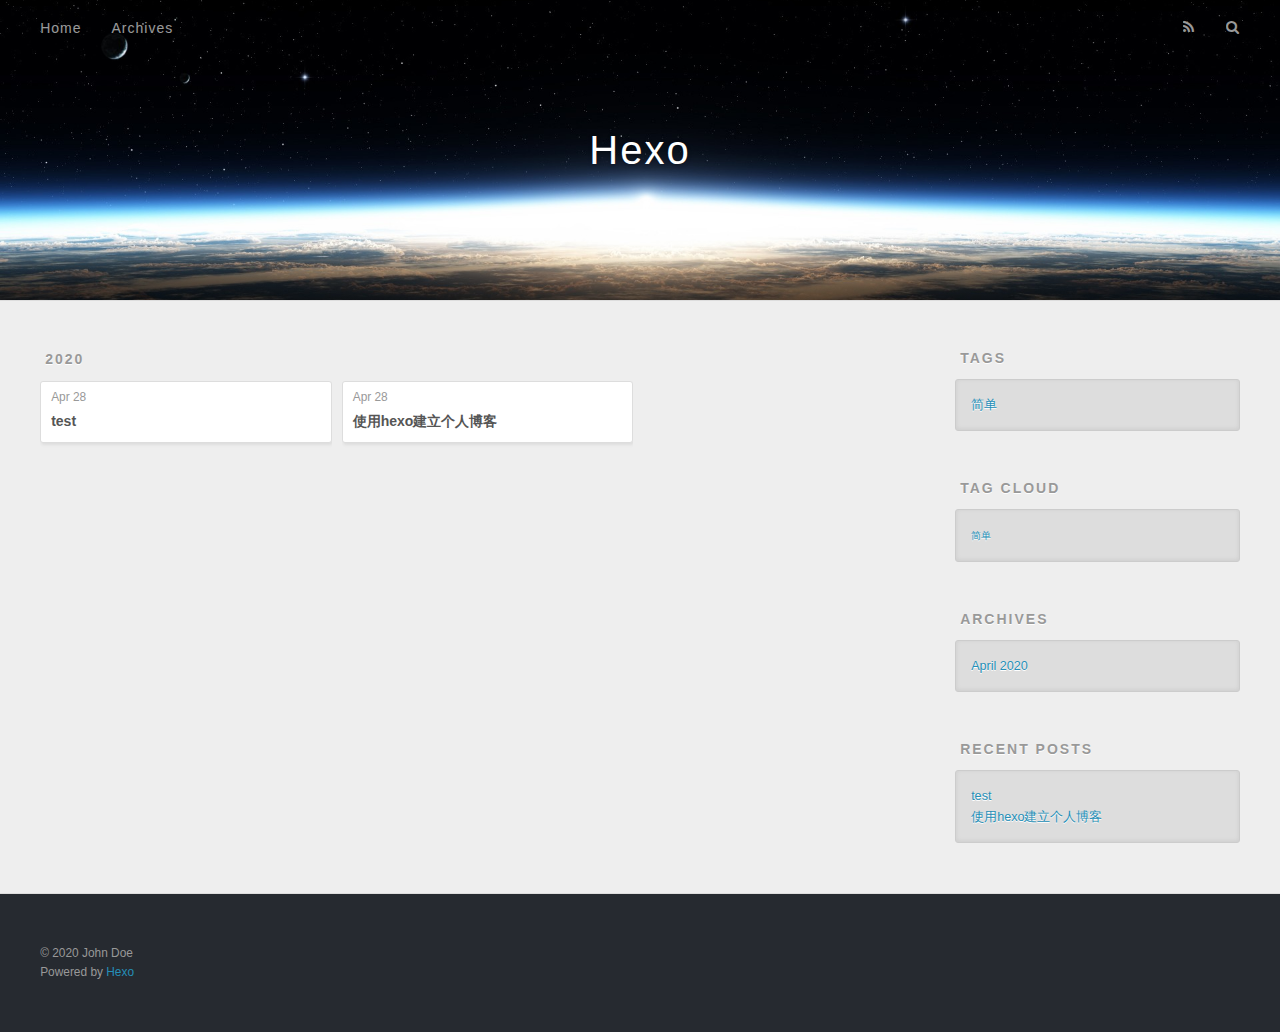
==== archives/index.html @ 7c13f2dd "Site updated: 2020-04-28 14:45:55" ====
<!DOCTYPE html>
<html>
<head>
  <meta charset="utf-8">
  

  
  <title>Archives | Hexo</title>
  <meta name="viewport" content="width=device-width, initial-scale=1, maximum-scale=1">
  <meta property="og:type" content="website">
<meta property="og:title" content="Hexo">
<meta property="og:url" content="http://yoursite.com/archives/index.html">
<meta property="og:site_name" content="Hexo">
<meta property="og:locale" content="en_US">
<meta property="article:author" content="John Doe">
<meta name="twitter:card" content="summary">
  
    <link rel="alternate" href="/atom.xml" title="Hexo" type="application/atom+xml">
  
  
    <link rel="icon" href="/favicon.png">
  
  
    <link href="//fonts.googleapis.com/css?family=Source+Code+Pro" rel="stylesheet" type="text/css">
  
  
<link rel="stylesheet" href="/css/style.css">

<meta name="generator" content="Hexo 4.2.0"></head>

<body>
  <div id="container">
    <div id="wrap">
      <header id="header">
  <div id="banner"></div>
  <div id="header-outer" class="outer">
    <div id="header-title" class="inner">
      <h1 id="logo-wrap">
        <a href="/" id="logo">Hexo</a>
      </h1>
      
    </div>
    <div id="header-inner" class="inner">
      <nav id="main-nav">
        <a id="main-nav-toggle" class="nav-icon"></a>
        
          <a class="main-nav-link" href="/">Home</a>
        
          <a class="main-nav-link" href="/archives">Archives</a>
        
      </nav>
      <nav id="sub-nav">
        
          <a id="nav-rss-link" class="nav-icon" href="/atom.xml" title="RSS Feed"></a>
        
        <a id="nav-search-btn" class="nav-icon" title="Search"></a>
      </nav>
      <div id="search-form-wrap">
        <form action="//google.com/search" method="get" accept-charset="UTF-8" class="search-form"><input type="search" name="q" class="search-form-input" placeholder="Search"><button type="submit" class="search-form-submit">&#xF002;</button><input type="hidden" name="sitesearch" value="http://yoursite.com"></form>
      </div>
    </div>
  </div>
</header>
      <div class="outer">
        <section id="main">
  
  
    
    
      
      
      <section class="archives-wrap">
        <div class="archive-year-wrap">
          <a href="/archives/2020" class="archive-year">2020</a>
        </div>
        <div class="archives">
    
    <article class="archive-article archive-type-post">
  <div class="archive-article-inner">
    <header class="archive-article-header">
      <a href="/2020/04/28/test/" class="archive-article-date">
  <time datetime="2020-04-28T06:22:51.000Z" itemprop="datePublished">Apr 28</time>
</a>
      
  
    <h1 itemprop="name">
      <a class="archive-article-title" href="/2020/04/28/test/">test</a>
    </h1>
  

    </header>
  </div>
</article>
  
    
    
    <article class="archive-article archive-type-post">
  <div class="archive-article-inner">
    <header class="archive-article-header">
      <a href="/2020/04/28/%E4%BD%BF%E7%94%A8hexo%E5%BB%BA%E7%AB%8B%E4%B8%AA%E4%BA%BA%E5%8D%9A%E5%AE%A2/" class="archive-article-date">
  <time datetime="2020-04-27T16:00:00.000Z" itemprop="datePublished">Apr 28</time>
</a>
      
  
    <h1 itemprop="name">
      <a class="archive-article-title" href="/2020/04/28/%E4%BD%BF%E7%94%A8hexo%E5%BB%BA%E7%AB%8B%E4%B8%AA%E4%BA%BA%E5%8D%9A%E5%AE%A2/">使用hexo建立个人博客</a>
    </h1>
  

    </header>
  </div>
</article>
  
  
    </div></section>
  


</section>
        
          <aside id="sidebar">
  
    

  
    
  <div class="widget-wrap">
    <h3 class="widget-title">Tags</h3>
    <div class="widget">
      <ul class="tag-list" itemprop="keywords"><li class="tag-list-item"><a class="tag-list-link" href="/tags/%E7%AE%80%E5%8D%95/" rel="tag">简单</a></li></ul>
    </div>
  </div>


  
    
  <div class="widget-wrap">
    <h3 class="widget-title">Tag Cloud</h3>
    <div class="widget tagcloud">
      <a href="/tags/%E7%AE%80%E5%8D%95/" style="font-size: 10px;">简单</a>
    </div>
  </div>

  
    
  <div class="widget-wrap">
    <h3 class="widget-title">Archives</h3>
    <div class="widget">
      <ul class="archive-list"><li class="archive-list-item"><a class="archive-list-link" href="/archives/2020/04/">April 2020</a></li></ul>
    </div>
  </div>


  
    
  <div class="widget-wrap">
    <h3 class="widget-title">Recent Posts</h3>
    <div class="widget">
      <ul>
        
          <li>
            <a href="/2020/04/28/test/">test</a>
          </li>
        
          <li>
            <a href="/2020/04/28/%E4%BD%BF%E7%94%A8hexo%E5%BB%BA%E7%AB%8B%E4%B8%AA%E4%BA%BA%E5%8D%9A%E5%AE%A2/">使用hexo建立个人博客</a>
          </li>
        
      </ul>
    </div>
  </div>

  
</aside>
        
      </div>
      <footer id="footer">
  
  <div class="outer">
    <div id="footer-info" class="inner">
      &copy; 2020 John Doe<br>
      Powered by <a href="http://hexo.io/" target="_blank">Hexo</a>
    </div>
  </div>
</footer>
    </div>
    <nav id="mobile-nav">
  
    <a href="/" class="mobile-nav-link">Home</a>
  
    <a href="/archives" class="mobile-nav-link">Archives</a>
  
</nav>
    

<script src="//ajax.googleapis.com/ajax/libs/jquery/2.0.3/jquery.min.js"></script>


  
<link rel="stylesheet" href="/fancybox/jquery.fancybox.css">

  
<script src="/fancybox/jquery.fancybox.pack.js"></script>




<script src="/js/script.js"></script>




  </div>
</body>
</html>
---- css/style.css ----
body {
  width: 100%;
}
body:before,
body:after {
  content: "";
  display: table;
}
body:after {
  clear: both;
}
html,
body,
div,
span,
applet,
object,
iframe,
h1,
h2,
h3,
h4,
h5,
h6,
p,
blockquote,
pre,
a,
abbr,
acronym,
address,
big,
cite,
code,
del,
dfn,
em,
img,
ins,
kbd,
q,
s,
samp,
small,
strike,
strong,
sub,
sup,
tt,
var,
dl,
dt,
dd,
ol,
ul,
li,
fieldset,
form,
label,
legend,
table,
caption,
tbody,
tfoot,
thead,
tr,
th,
td {
  margin: 0;
  padding: 0;
  border: 0;
  outline: 0;
  font-weight: inherit;
  font-style: inherit;
  font-family: inherit;
  font-size: 100%;
  vertical-align: baseline;
}
body {
  line-height: 1;
  color: #000;
  background: #fff;
}
ol,
ul {
  list-style: none;
}
table {
  border-collapse: separate;
  border-spacing: 0;
  vertical-align: middle;
}
caption,
th,
td {
  text-align: left;
  font-weight: normal;
  vertical-align: middle;
}
a img {
  border: none;
}
input,
button {
  margin: 0;
  padding: 0;
}
input::-moz-focus-inner,
button::-moz-focus-inner {
  border: 0;
  padding: 0;
}
@font-face {
  font-family: FontAwesome;
  font-style: normal;
  font-weight: normal;
  src: url("fonts/fontawesome-webfont.eot?v=#4.0.3");
  src: url("fonts/fontawesome-webfont.eot?#iefix&v=#4.0.3") format("embedded-opentype"), url("fonts/fontawesome-webfont.woff?v=#4.0.3") format("woff"), url("fonts/fontawesome-webfont.ttf?v=#4.0.3") format("truetype"), url("fonts/fontawesome-webfont.svg#fontawesomeregular?v=#4.0.3") format("svg");
}
html,
body,
#container {
  height: 100%;
}
body {
  background: #eee;
  font: 14px -apple-system, BlinkMacSystemFont, "Segoe UI", "Roboto", "Oxygen", "Ubuntu", "Cantarell", "Fira Sans", "Droid Sans", "Helvetica Neue", sans-serif;
  -webkit-text-size-adjust: 100%;
}
.outer {
  max-width: 1220px;
  margin: 0 auto;
  padding: 0 20px;
}
.outer:before,
.outer:after {
  content: "";
  display: table;
}
.outer:after {
  clear: both;
}
.inner {
  display: inline;
  float: left;
  width: 98.33333333333333%;
  margin: 0 0.833333333333333%;
}
.left,
.alignleft {
  float: left;
}
.right,
.alignright {
  float: right;
}
.clear {
  clear: both;
}
#container {
  position: relative;
}
.mobile-nav-on {
  overflow: hidden;
}
#wrap {
  height: 100%;
  width: 100%;
  position: absolute;
  top: 0;
  left: 0;
  -webkit-transition: 0.2s ease-out;
  -moz-transition: 0.2s ease-out;
  -ms-transition: 0.2s ease-out;
  transition: 0.2s ease-out;
  z-index: 1;
  background: #eee;
}
.mobile-nav-on #wrap {
  left: 280px;
}
@media screen and (min-width: 768px) {
  #main {
    display: inline;
    float: left;
    width: 73.33333333333333%;
    margin: 0 0.833333333333333%;
  }
}
.article-date,
.article-category-link,
.archive-year,
.widget-title {
  text-decoration: none;
  text-transform: uppercase;
  letter-spacing: 2px;
  color: #999;
  margin-bottom: 1em;
  margin-left: 5px;
  line-height: 1em;
  text-shadow: 0 1px #fff;
  font-weight: bold;
}
.article-inner,
.archive-article-inner {
  background: #fff;
  -webkit-box-shadow: 1px 2px 3px #ddd;
  box-shadow: 1px 2px 3px #ddd;
  border: 1px solid #ddd;
  border-radius: 3px;
}
.article-entry h1,
.widget h1 {
  font-size: 2em;
}
.article-entry h2,
.widget h2 {
  font-size: 1.5em;
}
.article-entry h3,
.widget h3 {
  font-size: 1.3em;
}
.article-entry h4,
.widget h4 {
  font-size: 1.2em;
}
.article-entry h5,
.widget h5 {
  font-size: 1em;
}
.article-entry h6,
.widget h6 {
  font-size: 1em;
  color: #999;
}
.article-entry hr,
.widget hr {
  border: 1px dashed #ddd;
}
.article-entry strong,
.widget strong {
  font-weight: bold;
}
.article-entry em,
.widget em,
.article-entry cite,
.widget cite {
  font-style: italic;
}
.article-entry sup,
.widget sup,
.article-entry sub,
.widget sub {
  font-size: 0.75em;
  line-height: 0;
  position: relative;
  vertical-align: baseline;
}
.article-entry sup,
.widget sup {
  top: -0.5em;
}
.article-entry sub,
.widget sub {
  bottom: -0.2em;
}
.article-entry small,
.widget small {
  font-size: 0.85em;
}
.article-entry acronym,
.widget acronym,
.article-entry abbr,
.widget abbr {
  border-bottom: 1px dotted;
}
.article-entry ul,
.widget ul,
.article-entry ol,
.widget ol,
.article-entry dl,
.widget dl {
  margin: 0 20px;
  line-height: 1.6em;
}
.article-entry ul ul,
.widget ul ul,
.article-entry ol ul,
.widget ol ul,
.article-entry ul ol,
.widget ul ol,
.article-entry ol ol,
.widget ol ol {
  margin-top: 0;
  margin-bottom: 0;
}
.article-entry ul,
.widget ul {
  list-style: disc;
}
.article-entry ol,
.widget ol {
  list-style: decimal;
}
.article-entry dt,
.widget dt {
  font-weight: bold;
}
#header {
  height: 300px;
  position: relative;
  border-bottom: 1px solid #ddd;
}
#header:before,
#header:after {
  content: "";
  position: absolute;
  left: 0;
  right: 0;
  height: 40px;
}
#header:before {
  top: 0;
  background: -webkit-linear-gradient(rgba(0,0,0,0.2), transparent);
  background: -moz-linear-gradient(rgba(0,0,0,0.2), transparent);
  background: -ms-linear-gradient(rgba(0,0,0,0.2), transparent);
  background: linear-gradient(rgba(0,0,0,0.2), transparent);
}
#header:after {
  bottom: 0;
  background: -webkit-linear-gradient(transparent, rgba(0,0,0,0.2));
  background: -moz-linear-gradient(transparent, rgba(0,0,0,0.2));
  background: -ms-linear-gradient(transparent, rgba(0,0,0,0.2));
  background: linear-gradient(transparent, rgba(0,0,0,0.2));
}
#header-outer {
  height: 100%;
  position: relative;
}
#header-inner {
  position: relative;
  overflow: hidden;
}
#banner {
  position: absolute;
  top: 0;
  left: 0;
  width: 100%;
  height: 100%;
  background: url("images/banner.jpg") center #000;
  -webkit-background-size: cover;
  -moz-background-size: cover;
  background-size: cover;
  z-index: -1;
}
#header-title {
  text-align: center;
  height: 40px;
  position: absolute;
  top: 50%;
  left: 0;
  margin-top: -20px;
}
#logo,
#subtitle {
  text-decoration: none;
  color: #fff;
  font-weight: 300;
  text-shadow: 0 1px 4px rgba(0,0,0,0.3);
}
#logo {
  font-size: 40px;
  line-height: 40px;
  letter-spacing: 2px;
}
#subtitle {
  font-size: 16px;
  line-height: 16px;
  letter-spacing: 1px;
}
#subtitle-wrap {
  margin-top: 16px;
}
#main-nav {
  float: left;
  margin-left: -15px;
}
.nav-icon,
.main-nav-link {
  float: left;
  color: #fff;
  opacity: 0.6;
  text-decoration: none;
  text-shadow: 0 1px rgba(0,0,0,0.2);
  -webkit-transition: opacity 0.2s;
  -moz-transition: opacity 0.2s;
  -ms-transition: opacity 0.2s;
  transition: opacity 0.2s;
  display: block;
  padding: 20px 15px;
}
.nav-icon:hover,
.main-nav-link:hover {
  opacity: 1;
}
.nav-icon {
  font-family: FontAwesome;
  text-align: center;
  font-size: 14px;
  width: 14px;
  height: 14px;
  padding: 20px 15px;
  position: relative;
  cursor: pointer;
}
.main-nav-link {
  font-weight: 300;
  letter-spacing: 1px;
}
@media screen and (max-width: 479px) {
  .main-nav-link {
    display: none;
  }
}
#main-nav-toggle {
  display: none;
}
#main-nav-toggle:before {
  content: "\f0c9";
}
@media screen and (max-width: 479px) {
  #main-nav-toggle {
    display: block;
  }
}
#sub-nav {
  float: right;
  margin-right: -15px;
}
#nav-rss-link:before {
  content: "\f09e";
}
#nav-search-btn:before {
  content: "\f002";
}
#search-form-wrap {
  position: absolute;
  top: 15px;
  width: 150px;
  height: 30px;
  right: -150px;
  opacity: 0;
  -webkit-transition: 0.2s ease-out;
  -moz-transition: 0.2s ease-out;
  -ms-transition: 0.2s ease-out;
  transition: 0.2s ease-out;
}
#search-form-wrap.on {
  opacity: 1;
  right: 0;
}
@media screen and (max-width: 479px) {
  #search-form-wrap {
    width: 100%;
    right: -100%;
  }
}
.search-form {
  position: absolute;
  top: 0;
  left: 0;
  right: 0;
  background: #fff;
  padding: 5px 15px;
  border-radius: 15px;
  -webkit-box-shadow: 0 0 10px rgba(0,0,0,0.3);
  box-shadow: 0 0 10px rgba(0,0,0,0.3);
}
.search-form-input {
  border: none;
  background: none;
  color: #555;
  width: 100%;
  font: 13px -apple-system, BlinkMacSystemFont, "Segoe UI", "Roboto", "Oxygen", "Ubuntu", "Cantarell", "Fira Sans", "Droid Sans", "Helvetica Neue", sans-serif;
  outline: none;
}
.search-form-input::-webkit-search-results-decoration,
.search-form-input::-webkit-search-cancel-button {
  -webkit-appearance: none;
}
.search-form-submit {
  position: absolute;
  top: 50%;
  right: 10px;
  margin-top: -7px;
  font: 13px FontAwesome;
  border: none;
  background: none;
  color: #bbb;
  cursor: pointer;
}
.search-form-submit:hover,
.search-form-submit:focus {
  color: #777;
}
.article {
  margin: 50px 0;
}
.article-inner {
  overflow: hidden;
}
.article-meta:before,
.article-meta:after {
  content: "";
  display: table;
}
.article-meta:after {
  clear: both;
}
.article-date {
  float: left;
}
.article-category {
  float: left;
  line-height: 1em;
  color: #ccc;
  text-shadow: 0 1px #fff;
  margin-left: 8px;
}
.article-category:before {
  content: "\2022";
}
.article-category-link {
  margin: 0 12px 1em;
}
.article-header {
  padding: 20px 20px 0;
}
.article-title {
  text-decoration: none;
  font-size: 2em;
  font-weight: bold;
  color: #555;
  line-height: 1.1em;
  -webkit-transition: color 0.2s;
  -moz-transition: color 0.2s;
  -ms-transition: color 0.2s;
  transition: color 0.2s;
}
a.article-title:hover {
  color: #258fb8;
}
.article-entry {
  color: #555;
  padding: 0 20px;
}
.article-entry:before,
.article-entry:after {
  content: "";
  display: table;
}
.article-entry:after {
  clear: both;
}
.article-entry p,
.article-entry table {
  line-height: 1.6em;
  margin: 1.6em 0;
}
.article-entry h1,
.article-entry h2,
.article-entry h3,
.article-entry h4,
.article-entry h5,
.article-entry h6 {
  font-weight: bold;
}
.article-entry h1,
.article-entry h2,
.article-entry h3,
.article-entry h4,
.article-entry h5,
.article-entry h6 {
  line-height: 1.1em;
  margin: 1.1em 0;
}
.article-entry a {
  color: #258fb8;
  text-decoration: none;
}
.article-entry a:hover {
  text-decoration: underline;
}
.article-entry ul,
.article-entry ol,
.article-entry dl {
  margin-top: 1.6em;
  margin-bottom: 1.6em;
}
.article-entry img,
.article-entry video {
  max-width: 100%;
  height: auto;
  display: block;
  margin: auto;
}
.article-entry iframe {
  border: none;
}
.article-entry table {
  width: 100%;
  border-collapse: collapse;
  border-spacing: 0;
}
.article-entry th {
  font-weight: bold;
  border-bottom: 3px solid #ddd;
  padding-bottom: 0.5em;
}
.article-entry td {
  border-bottom: 1px solid #ddd;
  padding: 10px 0;
}
.article-entry blockquote {
  font-family: Georgia, "Times New Roman", serif;
  font-size: 1.4em;
  margin: 1.6em 20px;
  text-align: center;
}
.article-entry blockquote footer {
  font-size: 14px;
  margin: 1.6em 0;
  font-family: -apple-system, BlinkMacSystemFont, "Segoe UI", "Roboto", "Oxygen", "Ubuntu", "Cantarell", "Fira Sans", "Droid Sans", "Helvetica Neue", sans-serif;
}
.article-entry blockquote footer cite:before {
  content: "—";
  padding: 0 0.5em;
}
.article-entry .pullquote {
  text-align: left;
  width: 45%;
  margin: 0;
}
.article-entry .pullquote.left {
  margin-left: 0.5em;
  margin-right: 1em;
}
.article-entry .pullquote.right {
  margin-right: 0.5em;
  margin-left: 1em;
}
.article-entry .caption {
  color: #999;
  display: block;
  font-size: 0.9em;
  margin-top: 0.5em;
  position: relative;
  text-align: center;
}
.article-entry .video-container {
  position: relative;
  padding-top: 56.25%;
  height: 0;
  overflow: hidden;
}
.article-entry .video-container iframe,
.article-entry .video-container object,
.article-entry .video-container embed {
  position: absolute;
  top: 0;
  left: 0;
  width: 100%;
  height: 100%;
  margin-top: 0;
}
.article-more-link a {
  display: inline-block;
  line-height: 1em;
  padding: 6px 15px;
  border-radius: 15px;
  background: #eee;
  color: #999;
  text-shadow: 0 1px #fff;
  text-decoration: none;
}
.article-more-link a:hover {
  background: #258fb8;
  color: #fff;
  text-decoration: none;
  text-shadow: 0 1px #1e7293;
}
.article-footer {
  font-size: 0.85em;
  line-height: 1.6em;
  border-top: 1px solid #ddd;
  padding-top: 1.6em;
  margin: 0 20px 20px;
}
.article-footer:before,
.article-footer:after {
  content: "";
  display: table;
}
.article-footer:after {
  clear: both;
}
.article-footer a {
  color: #999;
  text-decoration: none;
}
.article-footer a:hover {
  color: #555;
}
.article-tag-list-item {
  float: left;
  margin-right: 10px;
}
.article-tag-list-link:before {
  content: "#";
}
.article-comment-link {
  float: right;
}
.article-comment-link:before {
  content: "\f075";
  font-family: FontAwesome;
  padding-right: 8px;
}
.article-share-link {
  cursor: pointer;
  float: right;
  margin-left: 20px;
}
.article-share-link:before {
  content: "\f064";
  font-family: FontAwesome;
  padding-right: 6px;
}
#article-nav {
  position: relative;
}
#article-nav:before,
#article-nav:after {
  content: "";
  display: table;
}
#article-nav:after {
  clear: both;
}
@media screen and (min-width: 768px) {
  #article-nav {
    margin: 50px 0;
  }
  #article-nav:before {
    width: 8px;
    height: 8px;
    position: absolute;
    top: 50%;
    left: 50%;
    margin-top: -4px;
    margin-left: -4px;
    content: "";
    border-radius: 50%;
    background: #ddd;
    -webkit-box-shadow: 0 1px 2px #fff;
    box-shadow: 0 1px 2px #fff;
  }
}
.article-nav-link-wrap {
  text-decoration: none;
  text-shadow: 0 1px #fff;
  color: #999;
  -webkit-box-sizing: border-box;
  -moz-box-sizing: border-box;
  box-sizing: border-box;
  margin-top: 50px;
  text-align: center;
  display: block;
}
.article-nav-link-wrap:hover {
  color: #555;
}
@media screen and (min-width: 768px) {
  .article-nav-link-wrap {
    width: 50%;
    margin-top: 0;
  }
}
@media screen and (min-width: 768px) {
  #article-nav-newer {
    float: left;
    text-align: right;
    padding-right: 20px;
  }
}
@media screen and (min-width: 768px) {
  #article-nav-older {
    float: right;
    text-align: left;
    padding-left: 20px;
  }
}
.article-nav-caption {
  text-transform: uppercase;
  letter-spacing: 2px;
  color: #ddd;
  line-height: 1em;
  font-weight: bold;
}
#article-nav-newer .article-nav-caption {
  margin-right: -2px;
}
.article-nav-title {
  font-size: 0.85em;
  line-height: 1.6em;
  margin-top: 0.5em;
}
.article-share-box {
  position: absolute;
  display: none;
  background: #fff;
  -webkit-box-shadow: 1px 2px 10px rgba(0,0,0,0.2);
  box-shadow: 1px 2px 10px rgba(0,0,0,0.2);
  border-radius: 3px;
  margin-left: -145px;
  overflow: hidden;
  z-index: 1;
}
.article-share-box.on {
  display: block;
}
.article-share-input {
  width: 100%;
  background: none;
  -webkit-box-sizing: border-box;
  -moz-box-sizing: border-box;
  box-sizing: border-box;
  font: 14px -apple-system, BlinkMacSystemFont, "Segoe UI", "Roboto", "Oxygen", "Ubuntu", "Cantarell", "Fira Sans", "Droid Sans", "Helvetica Neue", sans-serif;
  padding: 0 15px;
  color: #555;
  outline: none;
  border: 1px solid #ddd;
  border-radius: 3px 3px 0 0;
  height: 36px;
  line-height: 36px;
}
.article-share-links {
  background: #eee;
}
.article-share-links:before,
.article-share-links:after {
  content: "";
  display: table;
}
.article-share-links:after {
  clear: both;
}
.article-share-twitter,
.article-share-facebook,
.article-share-pinterest,
.article-share-google {
  width: 50px;
  height: 36px;
  display: block;
  float: left;
  position: relative;
  color: #999;
  text-shadow: 0 1px #fff;
}
.article-share-twitter:before,
.article-share-facebook:before,
.article-share-pinterest:before,
.article-share-google:before {
  font-size: 20px;
  font-family: FontAwesome;
  width: 20px;
  height: 20px;
  position: absolute;
  top: 50%;
  left: 50%;
  margin-top: -10px;
  margin-left: -10px;
  text-align: center;
}
.article-share-twitter:hover,
.article-share-facebook:hover,
.article-share-pinterest:hover,
.article-share-google:hover {
  color: #fff;
}
.article-share-twitter:before {
  content: "\f099";
}
.article-share-twitter:hover {
  background: #00aced;
  text-shadow: 0 1px #008abe;
}
.article-share-facebook:before {
  content: "\f09a";
}
.article-share-facebook:hover {
  background: #3b5998;
  text-shadow: 0 1px #2f477a;
}
.article-share-pinterest:before {
  content: "\f0d2";
}
.article-share-pinterest:hover {
  background: #cb2027;
  text-shadow: 0 1px #a21a1f;
}
.article-share-google:before {
  content: "\f0d5";
}
.article-share-google:hover {
  background: #dd4b39;
  text-shadow: 0 1px #be3221;
}
.article-gallery {
  background: #000;
  position: relative;
}
.article-gallery-photos {
  position: relative;
  overflow: hidden;
}
.article-gallery-img {
  display: none;
  max-width: 100%;
}
.article-gallery-img:first-child {
  display: block;
}
.article-gallery-img.loaded {
  position: absolute;
  display: block;
}
.article-gallery-img img {
  display: block;
  max-width: 100%;
  margin: 0 auto;
}
#comments {
  background: #fff;
  -webkit-box-shadow: 1px 2px 3px #ddd;
  box-shadow: 1px 2px 3px #ddd;
  padding: 20px;
  border: 1px solid #ddd;
  border-radius: 3px;
  margin: 50px 0;
}
#comments a {
  color: #258fb8;
}
.archives-wrap {
  margin: 50px 0;
}
.archives:before,
.archives:after {
  content: "";
  display: table;
}
.archives:after {
  clear: both;
}
.archive-year-wrap {
  margin-bottom: 1em;
}
.archives {
  -webkit-column-gap: 10px;
  -moz-column-gap: 10px;
  column-gap: 10px;
}
@media screen and (min-width: 480px) and (max-width: 767px) {
  .archives {
    -webkit-column-count: 2;
    -moz-column-count: 2;
    column-count: 2;
  }
}
@media screen and (min-width: 768px) {
  .archives {
    -webkit-column-count: 3;
    -moz-column-count: 3;
    column-count: 3;
  }
}
.archive-article {
  -webkit-column-break-inside: avoid;
  page-break-inside: avoid;
  overflow: hidden;
  break-inside: avoid-column;
}
.archive-article-inner {
  padding: 10px;
  margin-bottom: 15px;
}
.archive-article-title {
  text-decoration: none;
  font-weight: bold;
  color: #555;
  -webkit-transition: color 0.2s;
  -moz-transition: color 0.2s;
  -ms-transition: color 0.2s;
  transition: color 0.2s;
  line-height: 1.6em;
}
.archive-article-title:hover {
  color: #258fb8;
}
.archive-article-footer {
  margin-top: 1em;
}
.archive-article-date {
  color: #999;
  text-decoration: none;
  font-size: 0.85em;
  line-height: 1em;
  margin-bottom: 0.5em;
  display: block;
}
#page-nav {
  margin: 50px auto;
  background: #fff;
  -webkit-box-shadow: 1px 2px 3px #ddd;
  box-shadow: 1px 2px 3px #ddd;
  border: 1px solid #ddd;
  border-radius: 3px;
  text-align: center;
  color: #999;
  overflow: hidden;
}
#page-nav:before,
#page-nav:after {
  content: "";
  display: table;
}
#page-nav:after {
  clear: both;
}
#page-nav a,
#page-nav span {
  padding: 10px 20px;
  line-height: 1;
  height: 2ex;
}
#page-nav a {
  color: #999;
  text-decoration: none;
}
#page-nav a:hover {
  background: #999;
  color: #fff;
}
#page-nav .prev {
  float: left;
}
#page-nav .next {
  float: right;
}
#page-nav .page-number {
  display: inline-block;
}
@media screen and (max-width: 479px) {
  #page-nav .page-number {
    display: none;
  }
}
#page-nav .current {
  color: #555;
  font-weight: bold;
}
#page-nav .space {
  color: #ddd;
}
#footer {
  background: #262a30;
  padding: 50px 0;
  border-top: 1px solid #ddd;
  color: #999;
}
#footer a {
  color: #258fb8;
  text-decoration: none;
}
#footer a:hover {
  text-decoration: underline;
}
#footer-info {
  line-height: 1.6em;
  font-size: 0.85em;
}
.article-entry pre,
.article-entry .highlight {
  background: #2d2d2d;
  margin: 0 -20px;
  padding: 15px 20px;
  border-style: solid;
  border-color: #ddd;
  border-width: 1px 0;
  overflow: auto;
  color: #ccc;
  line-height: 22.400000000000002px;
}
.article-entry .highlight .gutter pre,
.article-entry .gist .gist-file .gist-data .line-numbers {
  color: #666;
  font-size: 0.85em;
}
.article-entry pre,
.article-entry code {
  font-family: "Source Code Pro", Consolas, Monaco, Menlo, Consolas, monospace;
}
.article-entry code {
  background: #eee;
  text-shadow: 0 1px #fff;
  padding: 0 0.3em;
}
.article-entry pre code {
  background: none;
  text-shadow: none;
  padding: 0;
}
.article-entry .highlight pre {
  border: none;
  margin: 0;
  padding: 0;
}
.article-entry .highlight table {
  margin: 0;
  width: auto;
}
.article-entry .highlight td {
  border: none;
  padding: 0;
}
.article-entry .highlight figcaption {
  font-size: 0.85em;
  color: #999;
  line-height: 1em;
  margin-bottom: 1em;
}
.article-entry .highlight figcaption:before,
.article-entry .highlight figcaption:after {
  content: "";
  display: table;
}
.article-entry .highlight figcaption:after {
  clear: both;
}
.article-entry .highlight figcaption a {
  float: right;
}
.article-entry .highlight .gutter pre {
  text-align: right;
  padding-right: 20px;
}
.article-entry .highlight .line {
  height: 22.400000000000002px;
}
.article-entry .highlight .line.marked {
  background: #515151;
}
.article-entry .gist {
  margin: 0 -20px;
  border-style: solid;
  border-color: #ddd;
  border-width: 1px 0;
  background: #2d2d2d;
  padding: 15px 20px 15px 0;
}
.article-entry .gist .gist-file {
  border: none;
  font-family: "Source Code Pro", Consolas, Monaco, Menlo, Consolas, monospace;
  margin: 0;
}
.article-entry .gist .gist-file .gist-data {
  background: none;
  border: none;
}
.article-entry .gist .gist-file .gist-data .line-numbers {
  background: none;
  border: none;
  padding: 0 20px 0 0;
}
.article-entry .gist .gist-file .gist-data .line-data {
  padding: 0 !important;
}
.article-entry .gist .gist-file .highlight {
  margin: 0;
  padding: 0;
  border: none;
}
.article-entry .gist .gist-file .gist-meta {
  background: #2d2d2d;
  color: #999;
  font: 0.85em -apple-system, BlinkMacSystemFont, "Segoe UI", "Roboto", "Oxygen", "Ubuntu", "Cantarell", "Fira Sans", "Droid Sans", "Helvetica Neue", sans-serif;
  text-shadow: 0 0;
  padding: 0;
  margin-top: 1em;
  margin-left: 20px;
}
.article-entry .gist .gist-file .gist-meta a {
  color: #258fb8;
  font-weight: normal;
}
.article-entry .gist .gist-file .gist-meta a:hover {
  text-decoration: underline;
}
pre .comment,
pre .title {
  color: #999;
}
pre .variable,
pre .attribute,
pre .tag,
pre .regexp,
pre .ruby .constant,
pre .xml .tag .title,
pre .xml .pi,
pre .xml .doctype,
pre .html .doctype,
pre .css .id,
pre .css .class,
pre .css .pseudo {
  color: #f2777a;
}
pre .number,
pre .preprocessor,
pre .built_in,
pre .literal,
pre .params,
pre .constant {
  color: #f99157;
}
pre .class,
pre .ruby .class .title,
pre .css .rules .attribute {
  color: #9c9;
}
pre .string,
pre .value,
pre .inheritance,
pre .header,
pre .ruby .symbol,
pre .xml .cdata {
  color: #9c9;
}
pre .css .hexcolor {
  color: #6cc;
}
pre .function,
pre .python .decorator,
pre .python .title,
pre .ruby .function .title,
pre .ruby .title .keyword,
pre .perl .sub,
pre .javascript .title,
pre .coffeescript .title {
  color: #69c;
}
pre .keyword,
pre .javascript .function {
  color: #c9c;
}
@media screen and (max-width: 479px) {
  #mobile-nav {
    position: absolute;
    top: 0;
    left: 0;
    width: 280px;
    height: 100%;
    background: #191919;
    border-right: 1px solid #fff;
  }
}
@media screen and (max-width: 479px) {
  .mobile-nav-link {
    display: block;
    color: #999;
    text-decoration: none;
    padding: 15px 20px;
    font-weight: bold;
  }
  .mobile-nav-link:hover {
    color: #fff;
  }
}
@media screen and (min-width: 768px) {
  #sidebar {
    display: inline;
    float: left;
    width: 23.333333333333332%;
    margin: 0 0.833333333333333%;
  }
}
.widget-wrap {
  margin: 50px 0;
}
.widget {
  color: #777;
  text-shadow: 0 1px #fff;
  background: #ddd;
  -webkit-box-shadow: 0 -1px 4px #ccc inset;
  box-shadow: 0 -1px 4px #ccc inset;
  border: 1px solid #ccc;
  padding: 15px;
  border-radius: 3px;
}
.widget a {
  color: #258fb8;
  text-decoration: none;
}
.widget a:hover {
  text-decoration: underline;
}
.widget ul ul,
.widget ol ul,
.widget dl ul,
.widget ul ol,
.widget ol ol,
.widget dl ol,
.widget ul dl,
.widget ol dl,
.widget dl dl {
  margin-left: 15px;
  list-style: disc;
}
.widget {
  line-height: 1.6em;
  word-wrap: break-word;
  font-size: 0.9em;
}
.widget ul,
.widget ol {
  list-style: none;
  margin: 0;
}
.widget ul ul,
.widget ol ul,
.widget ul ol,
.widget ol ol {
  margin: 0 20px;
}
.widget ul ul,
.widget ol ul {
  list-style: disc;
}
.widget ul ol,
.widget ol ol {
  list-style: decimal;
}
.category-list-count,
.tag-list-count,
.archive-list-count {
  padding-left: 5px;
  color: #999;
  font-size: 0.85em;
}
.category-list-count:before,
.tag-list-count:before,
.archive-list-count:before {
  content: "(";
}
.category-list-count:after,
.tag-list-count:after,
.archive-list-count:after {
  content: ")";
}
.tagcloud a {
  margin-right: 5px;
  display: inline-block;
}
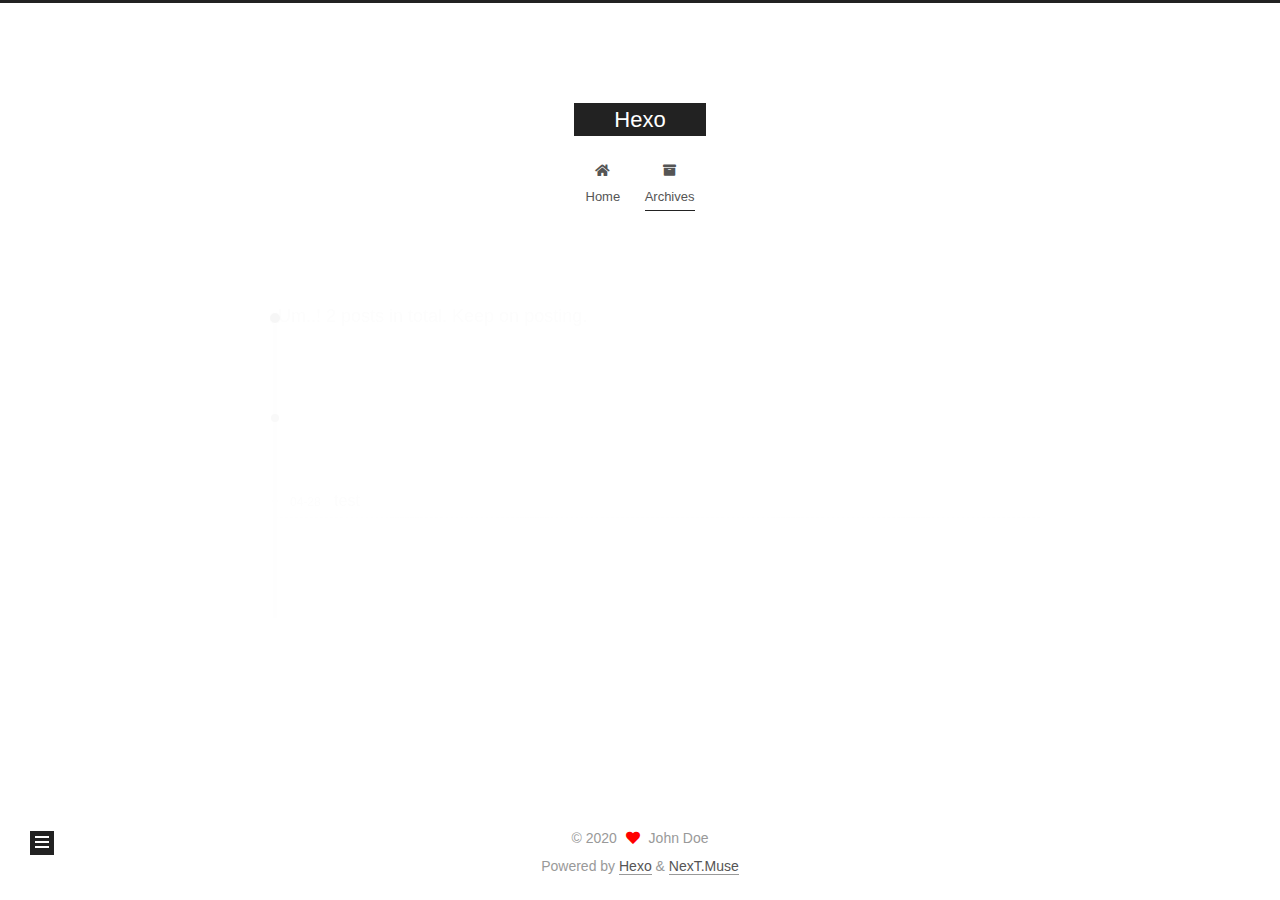
==== commit 53a868f7: "Site updated: 2020-04-28 15:31:49" ====
--- a/archives/index.html
+++ b/archives/index.html
@@ -1,12 +1,25 @@
 <!DOCTYPE html>
-<html>
+<html lang="en">
 <head>
-  <meta charset="utf-8">
-  
-
-  
-  <title>Archives | Hexo</title>
-  <meta name="viewport" content="width=device-width, initial-scale=1, maximum-scale=1">
+  <meta charset="UTF-8">
+<meta name="viewport" content="width=device-width, initial-scale=1, maximum-scale=2">
+<meta name="theme-color" content="#222">
+<meta name="generator" content="Hexo 4.2.0">
+  <link rel="apple-touch-icon" sizes="180x180" href="/images/apple-touch-icon-next.png">
+  <link rel="icon" type="image/png" sizes="32x32" href="/images/favicon-32x32-next.png">
+  <link rel="icon" type="image/png" sizes="16x16" href="/images/favicon-16x16-next.png">
+  <link rel="mask-icon" href="/images/logo.svg" color="#222">
+
+<link rel="stylesheet" href="/css/main.css">
+
+
+<link rel="stylesheet" href="/lib/font-awesome/css/all.min.css">
+
+<script id="hexo-configurations">
+    var NexT = window.NexT || {};
+    var CONFIG = {"hostname":"yoursite.com","root":"/","scheme":"Muse","version":"7.8.0","exturl":false,"sidebar":{"position":"left","display":"post","padding":18,"offset":12,"onmobile":false},"copycode":{"enable":false,"show_result":false,"style":null},"back2top":{"enable":true,"sidebar":false,"scrollpercent":false},"bookmark":{"enable":false,"color":"#222","save":"auto"},"fancybox":false,"mediumzoom":false,"lazyload":false,"pangu":false,"comments":{"style":"tabs","active":null,"storage":true,"lazyload":false,"nav":null},"algolia":{"hits":{"per_page":10},"labels":{"input_placeholder":"Search for Posts","hits_empty":"We didn't find any results for the search: ${query}","hits_stats":"${hits} results found in ${time} ms"}},"localsearch":{"enable":false,"trigger":"auto","top_n_per_article":1,"unescape":false,"preload":false},"motion":{"enable":true,"async":false,"transition":{"post_block":"fadeIn","post_header":"slideDownIn","post_body":"slideDownIn","coll_header":"slideLeftIn","sidebar":"slideUpIn"}}};
+  </script>
+
   <meta property="og:type" content="website">
 <meta property="og:title" content="Hexo">
 <meta property="og:url" content="http://yoursite.com/archives/index.html">
@@ -14,202 +27,338 @@
 <meta property="og:locale" content="en_US">
 <meta property="article:author" content="John Doe">
 <meta name="twitter:card" content="summary">
-  
-    <link rel="alternate" href="/atom.xml" title="Hexo" type="application/atom+xml">
-  
-  
-    <link rel="icon" href="/favicon.png">
-  
-  
-    <link href="//fonts.googleapis.com/css?family=Source+Code+Pro" rel="stylesheet" type="text/css">
-  
-  
-<link rel="stylesheet" href="/css/style.css">
-
-<meta name="generator" content="Hexo 4.2.0"></head>
-
-<body>
-  <div id="container">
-    <div id="wrap">
-      <header id="header">
-  <div id="banner"></div>
-  <div id="header-outer" class="outer">
-    <div id="header-title" class="inner">
-      <h1 id="logo-wrap">
-        <a href="/" id="logo">Hexo</a>
-      </h1>
+
+<link rel="canonical" href="http://yoursite.com/archives/">
+
+
+<script id="page-configurations">
+  // https://hexo.io/docs/variables.html
+  CONFIG.page = {
+    sidebar: "",
+    isHome : false,
+    isPost : false,
+    lang   : 'en'
+  };
+</script>
+
+  <title>Archive | Hexo</title>
+  
+
+
+
+
+
+
+  <noscript>
+  <style>
+  .use-motion .brand,
+  .use-motion .menu-item,
+  .sidebar-inner,
+  .use-motion .post-block,
+  .use-motion .pagination,
+  .use-motion .comments,
+  .use-motion .post-header,
+  .use-motion .post-body,
+  .use-motion .collection-header { opacity: initial; }
+
+  .use-motion .site-title,
+  .use-motion .site-subtitle {
+    opacity: initial;
+    top: initial;
+  }
+
+  .use-motion .logo-line-before i { left: initial; }
+  .use-motion .logo-line-after i { right: initial; }
+  </style>
+</noscript>
+
+</head>
+
+<body itemscope itemtype="http://schema.org/WebPage">
+  <div class="container use-motion">
+    <div class="headband"></div>
+
+    <header class="header" itemscope itemtype="http://schema.org/WPHeader">
+      <div class="header-inner"><div class="site-brand-container">
+  <div class="site-nav-toggle">
+    <div class="toggle" aria-label="Toggle navigation bar">
+      <span class="toggle-line toggle-line-first"></span>
+      <span class="toggle-line toggle-line-middle"></span>
+      <span class="toggle-line toggle-line-last"></span>
+    </div>
+  </div>
+
+  <div class="site-meta">
+
+    <a href="/" class="brand" rel="start">
+      <span class="logo-line-before"><i></i></span>
+      <h1 class="site-title">Hexo</h1>
+      <span class="logo-line-after"><i></i></span>
+    </a>
+  </div>
+
+  <div class="site-nav-right">
+    <div class="toggle popup-trigger">
+    </div>
+  </div>
+</div>
+
+
+
+
+<nav class="site-nav">
+  <ul id="menu" class="main-menu menu">
+        <li class="menu-item menu-item-home">
+
+    <a href="/" rel="section"><i class="fa fa-home fa-fw"></i>Home</a>
+
+  </li>
+        <li class="menu-item menu-item-archives">
+
+    <a href="/archives/" rel="section"><i class="fa fa-archive fa-fw"></i>Archives</a>
+
+  </li>
+  </ul>
+</nav>
+
+
+
+
+</div>
+    </header>
+
+    
+  <div class="back-to-top">
+    <i class="fa fa-arrow-up"></i>
+    <span>0%</span>
+  </div>
+
+
+    <main class="main">
+      <div class="main-inner">
+        <div class="content-wrap">
+          
+
+          <div class="content archive">
+            
+
+  
+  
+  
+  <div class="post-block">
+    <div class="posts-collapse">
+      <div class="collection-title">
+        <span class="collection-header">Um..! 2 posts in total. Keep on posting.</span>
+      </div>
+
       
-    </div>
-    <div id="header-inner" class="inner">
-      <nav id="main-nav">
-        <a id="main-nav-toggle" class="nav-icon"></a>
+    <div class="collection-year">
+      <span class="collection-header">2020</span>
+    </div>
+
+  <article itemscope itemtype="http://schema.org/Article">
+    <header class="post-header">
+
+      <div class="post-meta">
+        <time itemprop="dateCreated"
+              datetime="2020-04-28T14:22:51+08:00"
+              content="2020-04-28">
+          04-28
+        </time>
+      </div>
+
+      <div class="post-title">
+          <a class="post-title-link" href="/2020/04/28/test/" itemprop="url">
+            <span itemprop="name">test</span>
+          </a>
+      </div>
+
+    </header>
+  </article>
+
+  <article itemscope itemtype="http://schema.org/Article">
+    <header class="post-header">
+
+      <div class="post-meta">
+        <time itemprop="dateCreated"
+              datetime="2020-04-28T00:00:00+08:00"
+              content="2020-04-28">
+          04-28
+        </time>
+      </div>
+
+      <div class="post-title">
+          <a class="post-title-link" href="/2020/04/28/%E4%BD%BF%E7%94%A8hexo%E5%BB%BA%E7%AB%8B%E4%B8%AA%E4%BA%BA%E5%8D%9A%E5%AE%A2/" itemprop="url">
+            <span itemprop="name">使用hexo建立个人博客</span>
+          </a>
+      </div>
+
+    </header>
+  </article>
+
+
+    </div>
+  </div>
+  
+  
+  
+
+  
+
+
+
+          </div>
+          
+
+<script>
+  window.addEventListener('tabs:register', () => {
+    let { activeClass } = CONFIG.comments;
+    if (CONFIG.comments.storage) {
+      activeClass = localStorage.getItem('comments_active') || activeClass;
+    }
+    if (activeClass) {
+      let activeTab = document.querySelector(`a[href="#comment-${activeClass}"]`);
+      if (activeTab) {
+        activeTab.click();
+      }
+    }
+  });
+  if (CONFIG.comments.storage) {
+    window.addEventListener('tabs:click', event => {
+      if (!event.target.matches('.tabs-comment .tab-content .tab-pane')) return;
+      let commentClass = event.target.classList[1];
+      localStorage.setItem('comments_active', commentClass);
+    });
+  }
+</script>
+
+        </div>
+          
+  
+  <div class="toggle sidebar-toggle">
+    <span class="toggle-line toggle-line-first"></span>
+    <span class="toggle-line toggle-line-middle"></span>
+    <span class="toggle-line toggle-line-last"></span>
+  </div>
+
+  <aside class="sidebar">
+    <div class="sidebar-inner">
+
+      <ul class="sidebar-nav motion-element">
+        <li class="sidebar-nav-toc">
+          Table of Contents
+        </li>
+        <li class="sidebar-nav-overview">
+          Overview
+        </li>
+      </ul>
+
+      <!--noindex-->
+      <div class="post-toc-wrap sidebar-panel">
+      </div>
+      <!--/noindex-->
+
+      <div class="site-overview-wrap sidebar-panel">
+        <div class="site-author motion-element" itemprop="author" itemscope itemtype="http://schema.org/Person">
+  <p class="site-author-name" itemprop="name">John Doe</p>
+  <div class="site-description" itemprop="description"></div>
+</div>
+<div class="site-state-wrap motion-element">
+  <nav class="site-state">
+      <div class="site-state-item site-state-posts">
+          <a href="/archives/">
         
-          <a class="main-nav-link" href="/">Home</a>
+          <span class="site-state-item-count">2</span>
+          <span class="site-state-item-name">posts</span>
+        </a>
+      </div>
+      <div class="site-state-item site-state-tags">
+        <span class="site-state-item-count">1</span>
+        <span class="site-state-item-name">tags</span>
+      </div>
+  </nav>
+</div>
+
+
+
+      </div>
+
+    </div>
+  </aside>
+  <div id="sidebar-dimmer"></div>
+
+
+      </div>
+    </main>
+
+    <footer class="footer">
+      <div class="footer-inner">
         
-          <a class="main-nav-link" href="/archives">Archives</a>
+
         
-      </nav>
-      <nav id="sub-nav">
+
+<div class="copyright">
+  
+  &copy; 
+  <span itemprop="copyrightYear">2020</span>
+  <span class="with-love">
+    <i class="fa fa-heart"></i>
+  </span>
+  <span class="author" itemprop="copyrightHolder">John Doe</span>
+</div>
+  <div class="powered-by">Powered by <a href="https://hexo.io/" class="theme-link" rel="noopener" target="_blank">Hexo</a> & <a href="https://muse.theme-next.org/" class="theme-link" rel="noopener" target="_blank">NexT.Muse</a>
+  </div>
+
         
-          <a id="nav-rss-link" class="nav-icon" href="/atom.xml" title="RSS Feed"></a>
-        
-        <a id="nav-search-btn" class="nav-icon" title="Search"></a>
-      </nav>
-      <div id="search-form-wrap">
-        <form action="//google.com/search" method="get" accept-charset="UTF-8" class="search-form"><input type="search" name="q" class="search-form-input" placeholder="Search"><button type="submit" class="search-form-submit">&#xF002;</button><input type="hidden" name="sitesearch" value="http://yoursite.com"></form>
-      </div>
-    </div>
-  </div>
-</header>
-      <div class="outer">
-        <section id="main">
-  
-  
-    
-    
-      
-      
-      <section class="archives-wrap">
-        <div class="archive-year-wrap">
-          <a href="/archives/2020" class="archive-year">2020</a>
-        </div>
-        <div class="archives">
-    
-    <article class="archive-article archive-type-post">
-  <div class="archive-article-inner">
-    <header class="archive-article-header">
-      <a href="/2020/04/28/test/" class="archive-article-date">
-  <time datetime="2020-04-28T06:22:51.000Z" itemprop="datePublished">Apr 28</time>
-</a>
-      
-  
-    <h1 itemprop="name">
-      <a class="archive-article-title" href="/2020/04/28/test/">test</a>
-    </h1>
-  
-
-    </header>
-  </div>
-</article>
-  
-    
-    
-    <article class="archive-article archive-type-post">
-  <div class="archive-article-inner">
-    <header class="archive-article-header">
-      <a href="/2020/04/28/%E4%BD%BF%E7%94%A8hexo%E5%BB%BA%E7%AB%8B%E4%B8%AA%E4%BA%BA%E5%8D%9A%E5%AE%A2/" class="archive-article-date">
-  <time datetime="2020-04-27T16:00:00.000Z" itemprop="datePublished">Apr 28</time>
-</a>
-      
-  
-    <h1 itemprop="name">
-      <a class="archive-article-title" href="/2020/04/28/%E4%BD%BF%E7%94%A8hexo%E5%BB%BA%E7%AB%8B%E4%B8%AA%E4%BA%BA%E5%8D%9A%E5%AE%A2/">使用hexo建立个人博客</a>
-    </h1>
-  
-
-    </header>
-  </div>
-</article>
-  
-  
-    </div></section>
-  
-
-
-</section>
-        
-          <aside id="sidebar">
-  
-    
-
-  
-    
-  <div class="widget-wrap">
-    <h3 class="widget-title">Tags</h3>
-    <div class="widget">
-      <ul class="tag-list" itemprop="keywords"><li class="tag-list-item"><a class="tag-list-link" href="/tags/%E7%AE%80%E5%8D%95/" rel="tag">简单</a></li></ul>
-    </div>
-  </div>
-
-
-  
-    
-  <div class="widget-wrap">
-    <h3 class="widget-title">Tag Cloud</h3>
-    <div class="widget tagcloud">
-      <a href="/tags/%E7%AE%80%E5%8D%95/" style="font-size: 10px;">简单</a>
-    </div>
-  </div>
-
-  
-    
-  <div class="widget-wrap">
-    <h3 class="widget-title">Archives</h3>
-    <div class="widget">
-      <ul class="archive-list"><li class="archive-list-item"><a class="archive-list-link" href="/archives/2020/04/">April 2020</a></li></ul>
-    </div>
-  </div>
-
-
-  
-    
-  <div class="widget-wrap">
-    <h3 class="widget-title">Recent Posts</h3>
-    <div class="widget">
-      <ul>
-        
-          <li>
-            <a href="/2020/04/28/test/">test</a>
-          </li>
-        
-          <li>
-            <a href="/2020/04/28/%E4%BD%BF%E7%94%A8hexo%E5%BB%BA%E7%AB%8B%E4%B8%AA%E4%BA%BA%E5%8D%9A%E5%AE%A2/">使用hexo建立个人博客</a>
-          </li>
-        
-      </ul>
-    </div>
-  </div>
-
-  
-</aside>
-        
-      </div>
-      <footer id="footer">
-  
-  <div class="outer">
-    <div id="footer-info" class="inner">
-      &copy; 2020 John Doe<br>
-      Powered by <a href="http://hexo.io/" target="_blank">Hexo</a>
-    </div>
-  </div>
-</footer>
-    </div>
-    <nav id="mobile-nav">
-  
-    <a href="/" class="mobile-nav-link">Home</a>
-  
-    <a href="/archives" class="mobile-nav-link">Archives</a>
-  
-</nav>
-    
-
-<script src="//ajax.googleapis.com/ajax/libs/jquery/2.0.3/jquery.min.js"></script>
-
-
-  
-<link rel="stylesheet" href="/fancybox/jquery.fancybox.css">
-
-  
-<script src="/fancybox/jquery.fancybox.pack.js"></script>
-
-
-
-
-<script src="/js/script.js"></script>
-
-
-
-
-  </div>
+
+
+
+
+
+
+
+
+      </div>
+    </footer>
+  </div>
+
+  
+  <script src="/lib/anime.min.js"></script>
+  <script src="/lib/velocity/velocity.min.js"></script>
+  <script src="/lib/velocity/velocity.ui.min.js"></script>
+
+<script src="/js/utils.js"></script>
+
+<script src="/js/motion.js"></script>
+
+
+<script src="/js/schemes/muse.js"></script>
+
+
+<script src="/js/next-boot.js"></script>
+
+
+
+
+  
+
+
+
+
+
+
+
+
+
+
+
+
+
+
+
+  
+
+  
+
 </body>
-</html>+</html>
--- a/css/main.css
+++ b/css/main.css
@@ -0,0 +1,2290 @@
+:root {
+  --body-bg-color: #fff;
+  --content-bg-color: #fff;
+  --card-bg-color: #f5f5f5;
+  --text-color: #555;
+  --blockquote-color: #666;
+  --link-color: #555;
+  --link-hover-color: #222;
+  --brand-color: #fff;
+  --brand-hover-color: #fff;
+  --table-row-odd-bg-color: #f9f9f9;
+  --table-row-hover-bg-color: #f5f5f5;
+  --menu-item-bg-color: #f5f5f5;
+  --btn-default-bg: #222;
+  --btn-default-color: #fff;
+  --btn-default-border-color: #222;
+  --btn-default-hover-bg: #fff;
+  --btn-default-hover-color: #222;
+  --btn-default-hover-border-color: #222;
+}
+html {
+  line-height: 1.15; /* 1 */
+  -webkit-text-size-adjust: 100%; /* 2 */
+}
+body {
+  margin: 0;
+}
+main {
+  display: block;
+}
+h1 {
+  font-size: 2em;
+  margin: 0.67em 0;
+}
+hr {
+  box-sizing: content-box; /* 1 */
+  height: 0; /* 1 */
+  overflow: visible; /* 2 */
+}
+pre {
+  font-family: monospace, monospace; /* 1 */
+  font-size: 1em; /* 2 */
+}
+a {
+  background: transparent;
+}
+abbr[title] {
+  border-bottom: none; /* 1 */
+  text-decoration: underline; /* 2 */
+  text-decoration: underline dotted; /* 2 */
+}
+b,
+strong {
+  font-weight: bolder;
+}
+code,
+kbd,
+samp {
+  font-family: monospace, monospace; /* 1 */
+  font-size: 1em; /* 2 */
+}
+small {
+  font-size: 80%;
+}
+sub,
+sup {
+  font-size: 75%;
+  line-height: 0;
+  position: relative;
+  vertical-align: baseline;
+}
+sub {
+  bottom: -0.25em;
+}
+sup {
+  top: -0.5em;
+}
+img {
+  border-style: none;
+}
+button,
+input,
+optgroup,
+select,
+textarea {
+  font-family: inherit; /* 1 */
+  font-size: 100%; /* 1 */
+  line-height: 1.15; /* 1 */
+  margin: 0; /* 2 */
+}
+button,
+input {
+/* 1 */
+  overflow: visible;
+}
+button,
+select {
+/* 1 */
+  text-transform: none;
+}
+button,
+[type='button'],
+[type='reset'],
+[type='submit'] {
+  -webkit-appearance: button;
+}
+button::-moz-focus-inner,
+[type='button']::-moz-focus-inner,
+[type='reset']::-moz-focus-inner,
+[type='submit']::-moz-focus-inner {
+  border-style: none;
+  padding: 0;
+}
+button:-moz-focusring,
+[type='button']:-moz-focusring,
+[type='reset']:-moz-focusring,
+[type='submit']:-moz-focusring {
+  outline: 1px dotted ButtonText;
+}
+fieldset {
+  padding: 0.35em 0.75em 0.625em;
+}
+legend {
+  box-sizing: border-box; /* 1 */
+  color: inherit; /* 2 */
+  display: table; /* 1 */
+  max-width: 100%; /* 1 */
+  padding: 0; /* 3 */
+  white-space: normal; /* 1 */
+}
+progress {
+  vertical-align: baseline;
+}
+textarea {
+  overflow: auto;
+}
+[type='checkbox'],
+[type='radio'] {
+  box-sizing: border-box; /* 1 */
+  padding: 0; /* 2 */
+}
+[type='number']::-webkit-inner-spin-button,
+[type='number']::-webkit-outer-spin-button {
+  height: auto;
+}
+[type='search'] {
+  outline-offset: -2px; /* 2 */
+  -webkit-appearance: textfield; /* 1 */
+}
+[type='search']::-webkit-search-decoration {
+  -webkit-appearance: none;
+}
+::-webkit-file-upload-button {
+  font: inherit; /* 2 */
+  -webkit-appearance: button; /* 1 */
+}
+details {
+  display: block;
+}
+summary {
+  display: list-item;
+}
+template {
+  display: none;
+}
+[hidden] {
+  display: none;
+}
+::selection {
+  background: #262a30;
+  color: #eee;
+}
+html,
+body {
+  height: 100%;
+}
+body {
+  background: var(--body-bg-color);
+  color: var(--text-color);
+  font-family: 'Lato', "PingFang SC", "Microsoft YaHei", sans-serif;
+  font-size: 1em;
+  line-height: 2;
+}
+@media (max-width: 991px) {
+  body {
+    padding-left: 0 !important;
+    padding-right: 0 !important;
+  }
+}
+h1,
+h2,
+h3,
+h4,
+h5,
+h6 {
+  font-family: 'Lato', "PingFang SC", "Microsoft YaHei", sans-serif;
+  font-weight: bold;
+  line-height: 1.5;
+  margin: 20px 0 15px;
+}
+h1 {
+  font-size: 1.5em;
+}
+h2 {
+  font-size: 1.375em;
+}
+h3 {
+  font-size: 1.25em;
+}
+h4 {
+  font-size: 1.125em;
+}
+h5 {
+  font-size: 1em;
+}
+h6 {
+  font-size: 0.875em;
+}
+p {
+  margin: 0 0 20px 0;
+}
+a,
+span.exturl {
+  border-bottom: 1px solid #999;
+  color: var(--link-color);
+  outline: 0;
+  text-decoration: none;
+  overflow-wrap: break-word;
+  word-wrap: break-word;
+  cursor: pointer;
+}
+a:hover,
+span.exturl:hover {
+  border-bottom-color: var(--link-hover-color);
+  color: var(--link-hover-color);
+}
+iframe,
+img,
+video {
+  display: block;
+  margin-left: auto;
+  margin-right: auto;
+  max-width: 100%;
+}
+hr {
+  background-image: repeating-linear-gradient(-45deg, #ddd, #ddd 4px, transparent 4px, transparent 8px);
+  border: 0;
+  height: 3px;
+  margin: 40px 0;
+}
+blockquote {
+  border-left: 4px solid #ddd;
+  color: var(--blockquote-color);
+  margin: 0;
+  padding: 0 15px;
+}
+blockquote cite::before {
+  content: '-';
+  padding: 0 5px;
+}
+dt {
+  font-weight: bold;
+}
+dd {
+  margin: 0;
+  padding: 0;
+}
+kbd {
+  background-color: #f5f5f5;
+  background-image: linear-gradient(#eee, #fff, #eee);
+  border: 1px solid #ccc;
+  border-radius: 0.2em;
+  box-shadow: 0.1em 0.1em 0.2em rgba(0,0,0,0.1);
+  color: #555;
+  font-family: inherit;
+  padding: 0.1em 0.3em;
+  white-space: nowrap;
+}
+.table-container {
+  overflow: auto;
+}
+table {
+  border-collapse: collapse;
+  border-spacing: 0;
+  font-size: 0.875em;
+  margin: 0 0 20px 0;
+  width: 100%;
+}
+tbody tr:nth-of-type(odd) {
+  background: var(--table-row-odd-bg-color);
+}
+tbody tr:hover {
+  background: var(--table-row-hover-bg-color);
+}
+caption,
+th,
+td {
+  font-weight: normal;
+  padding: 8px;
+  text-align: left;
+  vertical-align: middle;
+}
+th,
+td {
+  border: 1px solid #ddd;
+  border-bottom: 3px solid #ddd;
+}
+th {
+  font-weight: 700;
+  padding-bottom: 10px;
+}
+td {
+  border-bottom-width: 1px;
+}
+.btn {
+  background: var(--btn-default-bg);
+  border: 2px solid var(--btn-default-border-color);
+  border-radius: 0;
+  color: var(--btn-default-color);
+  display: inline-block;
+  font-size: 0.875em;
+  line-height: 2;
+  padding: 0 20px;
+  text-decoration: none;
+  transition-property: background-color;
+  transition-delay: 0s;
+  transition-duration: 0.2s;
+  transition-timing-function: ease-in-out;
+}
+.btn:hover {
+  background: var(--btn-default-hover-bg);
+  border-color: var(--btn-default-hover-border-color);
+  color: var(--btn-default-hover-color);
+}
+.btn + .btn {
+  margin: 0 0 8px 8px;
+}
+.btn .fa-fw {
+  text-align: left;
+  width: 1.285714285714286em;
+}
+.toggle {
+  line-height: 0;
+}
+.toggle .toggle-line {
+  background: #fff;
+  display: inline-block;
+  height: 2px;
+  left: 0;
+  position: relative;
+  top: 0;
+  transition: all 0.4s;
+  vertical-align: top;
+  width: 100%;
+}
+.toggle .toggle-line:not(:first-child) {
+  margin-top: 3px;
+}
+.toggle.toggle-arrow .toggle-line-first {
+  left: 50%;
+  top: 2px;
+  transform: rotate(45deg);
+  width: 50%;
+}
+.toggle.toggle-arrow .toggle-line-middle {
+  left: 2px;
+  width: 90%;
+}
+.toggle.toggle-arrow .toggle-line-last {
+  left: 50%;
+  top: -2px;
+  transform: rotate(-45deg);
+  width: 50%;
+}
+.toggle.toggle-close .toggle-line-first {
+  transform: rotate(-45deg);
+  top: 5px;
+}
+.toggle.toggle-close .toggle-line-middle {
+  opacity: 0;
+}
+.toggle.toggle-close .toggle-line-last {
+  transform: rotate(45deg);
+  top: -5px;
+}
+.highlight,
+pre {
+  background: #f7f7f7;
+  color: #4d4d4c;
+  line-height: 1.6;
+  margin: 0 auto 20px;
+}
+pre,
+code {
+  font-family: consolas, Menlo, monospace, "PingFang SC", "Microsoft YaHei";
+}
+code {
+  background: #eee;
+  border-radius: 3px;
+  color: #555;
+  padding: 2px 4px;
+  overflow-wrap: break-word;
+  word-wrap: break-word;
+}
+.highlight *::selection {
+  background: #d6d6d6;
+}
+.highlight pre {
+  border: 0;
+  margin: 0;
+  padding: 10px 0;
+}
+.highlight table {
+  border: 0;
+  margin: 0;
+  width: auto;
+}
+.highlight td {
+  border: 0;
+  padding: 0;
+}
+.highlight figcaption {
+  background: #eff2f3;
+  color: #4d4d4c;
+  display: flex;
+  font-size: 0.875em;
+  justify-content: space-between;
+  line-height: 1.2;
+  padding: 0.5em;
+}
+.highlight figcaption a {
+  color: #4d4d4c;
+}
+.highlight figcaption a:hover {
+  border-bottom-color: #4d4d4c;
+}
+.highlight .gutter {
+  -moz-user-select: none;
+  -ms-user-select: none;
+  -webkit-user-select: none;
+  user-select: none;
+}
+.highlight .gutter pre {
+  background: #eff2f3;
+  color: #869194;
+  padding-left: 10px;
+  padding-right: 10px;
+  text-align: right;
+}
+.highlight .code pre {
+  background: #f7f7f7;
+  padding-left: 10px;
+  width: 100%;
+}
+.gist table {
+  width: auto;
+}
+.gist table td {
+  border: 0;
+}
+pre {
+  overflow: auto;
+  padding: 10px;
+}
+pre code {
+  background: none;
+  color: #4d4d4c;
+  font-size: 0.875em;
+  padding: 0;
+  text-shadow: none;
+}
+pre .deletion {
+  background: #fdd;
+}
+pre .addition {
+  background: #dfd;
+}
+pre .meta {
+  color: #eab700;
+  -moz-user-select: none;
+  -ms-user-select: none;
+  -webkit-user-select: none;
+  user-select: none;
+}
+pre .comment {
+  color: #8e908c;
+}
+pre .variable,
+pre .attribute,
+pre .tag,
+pre .name,
+pre .regexp,
+pre .ruby .constant,
+pre .xml .tag .title,
+pre .xml .pi,
+pre .xml .doctype,
+pre .html .doctype,
+pre .css .id,
+pre .css .class,
+pre .css .pseudo {
+  color: #c82829;
+}
+pre .number,
+pre .preprocessor,
+pre .built_in,
+pre .builtin-name,
+pre .literal,
+pre .params,
+pre .constant,
+pre .command {
+  color: #f5871f;
+}
+pre .ruby .class .title,
+pre .css .rules .attribute,
+pre .string,
+pre .symbol,
+pre .value,
+pre .inheritance,
+pre .header,
+pre .ruby .symbol,
+pre .xml .cdata,
+pre .special,
+pre .formula {
+  color: #718c00;
+}
+pre .title,
+pre .css .hexcolor {
+  color: #3e999f;
+}
+pre .function,
+pre .python .decorator,
+pre .python .title,
+pre .ruby .function .title,
+pre .ruby .title .keyword,
+pre .perl .sub,
+pre .javascript .title,
+pre .coffeescript .title {
+  color: #4271ae;
+}
+pre .keyword,
+pre .javascript .function {
+  color: #8959a8;
+}
+.blockquote-center {
+  border-left: none;
+  margin: 40px 0;
+  padding: 0;
+  position: relative;
+  text-align: center;
+}
+.blockquote-center .fa {
+  display: block;
+  opacity: 0.6;
+  position: absolute;
+  width: 100%;
+}
+.blockquote-center .fa-quote-left {
+  border-top: 1px solid #ccc;
+  text-align: left;
+  top: -20px;
+}
+.blockquote-center .fa-quote-right {
+  border-bottom: 1px solid #ccc;
+  text-align: right;
+  bottom: -20px;
+}
+.blockquote-center p,
+.blockquote-center div {
+  text-align: center;
+}
+.post-body .group-picture img {
+  margin: 0 auto;
+  padding: 0 3px;
+}
+.group-picture-row {
+  margin-bottom: 6px;
+  overflow: hidden;
+}
+.group-picture-column {
+  float: left;
+  margin-bottom: 10px;
+}
+.post-body .label {
+  color: #555;
+  display: inline;
+  padding: 0 2px;
+}
+.post-body .label.default {
+  background: #f0f0f0;
+}
+.post-body .label.primary {
+  background: #efe6f7;
+}
+.post-body .label.info {
+  background: #e5f2f8;
+}
+.post-body .label.success {
+  background: #e7f4e9;
+}
+.post-body .label.warning {
+  background: #fcf6e1;
+}
+.post-body .label.danger {
+  background: #fae8eb;
+}
+.post-body .tabs {
+  margin-bottom: 20px;
+}
+.post-body .tabs,
+.tabs-comment {
+  display: block;
+  padding-top: 10px;
+  position: relative;
+}
+.post-body .tabs ul.nav-tabs,
+.tabs-comment ul.nav-tabs {
+  display: flex;
+  flex-wrap: wrap;
+  margin: 0;
+  margin-bottom: -1px;
+  padding: 0;
+}
+@media (max-width: 413px) {
+  .post-body .tabs ul.nav-tabs,
+  .tabs-comment ul.nav-tabs {
+    display: block;
+    margin-bottom: 5px;
+  }
+}
+.post-body .tabs ul.nav-tabs li.tab,
+.tabs-comment ul.nav-tabs li.tab {
+  border-bottom: 1px solid #ddd;
+  border-left: 1px solid transparent;
+  border-right: 1px solid transparent;
+  border-top: 3px solid transparent;
+  flex-grow: 1;
+  list-style-type: none;
+  border-radius: 0 0 0 0;
+}
+@media (max-width: 413px) {
+  .post-body .tabs ul.nav-tabs li.tab,
+  .tabs-comment ul.nav-tabs li.tab {
+    border-bottom: 1px solid transparent;
+    border-left: 3px solid transparent;
+    border-right: 1px solid transparent;
+    border-top: 1px solid transparent;
+  }
+}
+@media (max-width: 413px) {
+  .post-body .tabs ul.nav-tabs li.tab,
+  .tabs-comment ul.nav-tabs li.tab {
+    border-radius: 0;
+  }
+}
+.post-body .tabs ul.nav-tabs li.tab a,
+.tabs-comment ul.nav-tabs li.tab a {
+  border-bottom: initial;
+  display: block;
+  line-height: 1.8;
+  outline: 0;
+  padding: 0.25em 0.75em;
+  text-align: center;
+  transition-delay: 0s;
+  transition-duration: 0.2s;
+  transition-timing-function: ease-out;
+}
+.post-body .tabs ul.nav-tabs li.tab a i,
+.tabs-comment ul.nav-tabs li.tab a i {
+  width: 1.285714285714286em;
+}
+.post-body .tabs ul.nav-tabs li.tab.active,
+.tabs-comment ul.nav-tabs li.tab.active {
+  border-bottom: 1px solid transparent;
+  border-left: 1px solid #ddd;
+  border-right: 1px solid #ddd;
+  border-top: 3px solid #fc6423;
+}
+@media (max-width: 413px) {
+  .post-body .tabs ul.nav-tabs li.tab.active,
+  .tabs-comment ul.nav-tabs li.tab.active {
+    border-bottom: 1px solid #ddd;
+    border-left: 3px solid #fc6423;
+    border-right: 1px solid #ddd;
+    border-top: 1px solid #ddd;
+  }
+}
+.post-body .tabs ul.nav-tabs li.tab.active a,
+.tabs-comment ul.nav-tabs li.tab.active a {
+  color: var(--link-color);
+  cursor: default;
+}
+.post-body .tabs .tab-content .tab-pane,
+.tabs-comment .tab-content .tab-pane {
+  border: 1px solid #ddd;
+  border-top: 0;
+  padding: 20px 20px 0 20px;
+  border-radius: 0;
+}
+.post-body .tabs .tab-content .tab-pane:not(.active),
+.tabs-comment .tab-content .tab-pane:not(.active) {
+  display: none;
+}
+.post-body .tabs .tab-content .tab-pane.active,
+.tabs-comment .tab-content .tab-pane.active {
+  display: block;
+}
+.post-body .tabs .tab-content .tab-pane.active:nth-of-type(1),
+.tabs-comment .tab-content .tab-pane.active:nth-of-type(1) {
+  border-radius: 0 0 0 0;
+}
+@media (max-width: 413px) {
+  .post-body .tabs .tab-content .tab-pane.active:nth-of-type(1),
+  .tabs-comment .tab-content .tab-pane.active:nth-of-type(1) {
+    border-radius: 0;
+  }
+}
+.post-body .note {
+  border-radius: 3px;
+  margin-bottom: 20px;
+  padding: 1em;
+  position: relative;
+  border: 1px solid #eee;
+  border-left-width: 5px;
+}
+.post-body .note h2,
+.post-body .note h3,
+.post-body .note h4,
+.post-body .note h5,
+.post-body .note h6 {
+  margin-top: 0;
+  border-bottom: initial;
+  margin-bottom: 0;
+  padding-top: 0;
+}
+.post-body .note p:first-child,
+.post-body .note ul:first-child,
+.post-body .note ol:first-child,
+.post-body .note table:first-child,
+.post-body .note pre:first-child,
+.post-body .note blockquote:first-child,
+.post-body .note img:first-child {
+  margin-top: 0;
+}
+.post-body .note p:last-child,
+.post-body .note ul:last-child,
+.post-body .note ol:last-child,
+.post-body .note table:last-child,
+.post-body .note pre:last-child,
+.post-body .note blockquote:last-child,
+.post-body .note img:last-child {
+  margin-bottom: 0;
+}
+.post-body .note.default {
+  border-left-color: #777;
+}
+.post-body .note.default h2,
+.post-body .note.default h3,
+.post-body .note.default h4,
+.post-body .note.default h5,
+.post-body .note.default h6 {
+  color: #777;
+}
+.post-body .note.primary {
+  border-left-color: #6f42c1;
+}
+.post-body .note.primary h2,
+.post-body .note.primary h3,
+.post-body .note.primary h4,
+.post-body .note.primary h5,
+.post-body .note.primary h6 {
+  color: #6f42c1;
+}
+.post-body .note.info {
+  border-left-color: #428bca;
+}
+.post-body .note.info h2,
+.post-body .note.info h3,
+.post-body .note.info h4,
+.post-body .note.info h5,
+.post-body .note.info h6 {
+  color: #428bca;
+}
+.post-body .note.success {
+  border-left-color: #5cb85c;
+}
+.post-body .note.success h2,
+.post-body .note.success h3,
+.post-body .note.success h4,
+.post-body .note.success h5,
+.post-body .note.success h6 {
+  color: #5cb85c;
+}
+.post-body .note.warning {
+  border-left-color: #f0ad4e;
+}
+.post-body .note.warning h2,
+.post-body .note.warning h3,
+.post-body .note.warning h4,
+.post-body .note.warning h5,
+.post-body .note.warning h6 {
+  color: #f0ad4e;
+}
+.post-body .note.danger {
+  border-left-color: #d9534f;
+}
+.post-body .note.danger h2,
+.post-body .note.danger h3,
+.post-body .note.danger h4,
+.post-body .note.danger h5,
+.post-body .note.danger h6 {
+  color: #d9534f;
+}
+.pagination .prev,
+.pagination .next,
+.pagination .page-number,
+.pagination .space {
+  display: inline-block;
+  margin: 0 10px;
+  padding: 0 11px;
+  position: relative;
+  top: -1px;
+}
+@media (max-width: 767px) {
+  .pagination .prev,
+  .pagination .next,
+  .pagination .page-number,
+  .pagination .space {
+    margin: 0 5px;
+  }
+}
+.pagination {
+  border-top: 1px solid #eee;
+  margin: 120px 0 0;
+  text-align: center;
+}
+.pagination .prev,
+.pagination .next,
+.pagination .page-number {
+  border-bottom: 0;
+  border-top: 1px solid #eee;
+  transition-property: border-color;
+  transition-delay: 0s;
+  transition-duration: 0.2s;
+  transition-timing-function: ease-in-out;
+}
+.pagination .prev:hover,
+.pagination .next:hover,
+.pagination .page-number:hover {
+  border-top-color: #222;
+}
+.pagination .space {
+  margin: 0;
+  padding: 0;
+}
+.pagination .prev {
+  margin-left: 0;
+}
+.pagination .next {
+  margin-right: 0;
+}
+.pagination .page-number.current {
+  background: #ccc;
+  border-top-color: #ccc;
+  color: #fff;
+}
+@media (max-width: 767px) {
+  .pagination {
+    border-top: none;
+  }
+  .pagination .prev,
+  .pagination .next,
+  .pagination .page-number {
+    border-bottom: 1px solid #eee;
+    border-top: 0;
+    margin-bottom: 10px;
+    padding: 0 10px;
+  }
+  .pagination .prev:hover,
+  .pagination .next:hover,
+  .pagination .page-number:hover {
+    border-bottom-color: #222;
+  }
+}
+.comments {
+  margin-top: 60px;
+  overflow: hidden;
+}
+.comment-button-group {
+  display: flex;
+  flex-wrap: wrap-reverse;
+  justify-content: center;
+  margin: 1em 0;
+}
+.comment-button-group .comment-button {
+  margin: 0.1em 0.2em;
+}
+.comment-button-group .comment-button.active {
+  background: var(--btn-default-hover-bg);
+  border-color: var(--btn-default-hover-border-color);
+  color: var(--btn-default-hover-color);
+}
+.comment-position {
+  display: none;
+}
+.comment-position.active {
+  display: block;
+}
+.tabs-comment {
+  background: var(--content-bg-color);
+  margin-top: 4em;
+  padding-top: 0;
+}
+.tabs-comment .comments {
+  border: 0;
+  box-shadow: none;
+  margin-top: 0;
+  padding-top: 0;
+}
+.container {
+  min-height: 100%;
+  position: relative;
+}
+.main-inner {
+  margin: 0 auto;
+  width: 700px;
+}
+@media (min-width: 1200px) {
+  .main-inner {
+    width: 800px;
+  }
+}
+@media (min-width: 1600px) {
+  .main-inner {
+    width: 900px;
+  }
+}
+@media (max-width: 767px) {
+  .content-wrap {
+    padding: 0 20px;
+  }
+}
+.header {
+  background: transparent;
+}
+.header-inner {
+  margin: 0 auto;
+  width: 700px;
+}
+@media (min-width: 1200px) {
+  .header-inner {
+    width: 800px;
+  }
+}
+@media (min-width: 1600px) {
+  .header-inner {
+    width: 900px;
+  }
+}
+.site-brand-container {
+  display: flex;
+  flex-shrink: 0;
+  padding: 0 10px;
+}
+.headband {
+  background: #222;
+  height: 3px;
+}
+.site-meta {
+  flex-grow: 1;
+  text-align: center;
+}
+@media (max-width: 767px) {
+  .site-meta {
+    text-align: center;
+  }
+}
+.brand {
+  border-bottom: none;
+  color: var(--brand-color);
+  display: inline-block;
+  line-height: 1.375em;
+  padding: 0 40px;
+  position: relative;
+}
+.brand:hover {
+  color: var(--brand-hover-color);
+}
+.site-title {
+  font-family: 'Lato', "PingFang SC", "Microsoft YaHei", sans-serif;
+  font-size: 1.375em;
+  font-weight: normal;
+  margin: 0;
+}
+.site-subtitle {
+  color: #999;
+  font-size: 0.8125em;
+  margin: 10px 0;
+}
+.use-motion .brand {
+  opacity: 0;
+}
+.use-motion .site-title,
+.use-motion .site-subtitle,
+.use-motion .custom-logo-image {
+  opacity: 0;
+  position: relative;
+  top: -10px;
+}
+.site-nav-toggle,
+.site-nav-right {
+  display: none;
+}
+@media (max-width: 767px) {
+  .site-nav-toggle,
+  .site-nav-right {
+    display: flex;
+    flex-direction: column;
+    justify-content: center;
+  }
+}
+.site-nav-toggle .toggle,
+.site-nav-right .toggle {
+  color: var(--text-color);
+  padding: 10px;
+  width: 22px;
+}
+.site-nav-toggle .toggle .toggle-line,
+.site-nav-right .toggle .toggle-line {
+  background: var(--text-color);
+  border-radius: 1px;
+}
+.site-nav {
+  display: block;
+}
+@media (max-width: 767px) {
+  .site-nav {
+    clear: both;
+    display: none;
+  }
+}
+.site-nav.site-nav-on {
+  display: block;
+}
+.menu {
+  margin-top: 20px;
+  padding-left: 0;
+  text-align: center;
+}
+.menu-item {
+  display: inline-block;
+  list-style: none;
+  margin: 0 10px;
+}
+@media (max-width: 767px) {
+  .menu-item {
+    display: block;
+    margin-top: 10px;
+  }
+  .menu-item.menu-item-search {
+    display: none;
+  }
+}
+.menu-item a,
+.menu-item span.exturl {
+  border-bottom: 0;
+  display: block;
+  font-size: 0.8125em;
+  transition-property: border-color;
+  transition-delay: 0s;
+  transition-duration: 0.2s;
+  transition-timing-function: ease-in-out;
+}
+@media (hover: none) {
+  .menu-item a:hover,
+  .menu-item span.exturl:hover {
+    border-bottom-color: transparent !important;
+  }
+}
+.menu-item .fa,
+.menu-item .fab,
+.menu-item .far,
+.menu-item .fas {
+  margin-right: 8px;
+}
+.menu-item .badge {
+  display: inline-block;
+  font-weight: bold;
+  line-height: 1;
+  margin-left: 0.35em;
+  margin-top: 0.35em;
+  text-align: center;
+  white-space: nowrap;
+}
+@media (max-width: 767px) {
+  .menu-item .badge {
+    float: right;
+    margin-left: 0;
+  }
+}
+.menu-item-active a,
+.menu .menu-item a:hover,
+.menu .menu-item span.exturl:hover {
+  background: var(--menu-item-bg-color);
+}
+.use-motion .menu-item {
+  opacity: 0;
+}
+.sidebar {
+  background: #222;
+  bottom: 0;
+  box-shadow: inset 0 2px 6px #000;
+  position: fixed;
+  top: 0;
+}
+@media (max-width: 991px) {
+  .sidebar {
+    display: none;
+  }
+}
+.sidebar-inner {
+  color: #999;
+  padding: 18px 10px;
+  text-align: center;
+}
+.cc-license {
+  margin-top: 10px;
+  text-align: center;
+}
+.cc-license .cc-opacity {
+  border-bottom: none;
+  opacity: 0.7;
+}
+.cc-license .cc-opacity:hover {
+  opacity: 0.9;
+}
+.cc-license img {
+  display: inline-block;
+}
+.site-author-image {
+  border: 2px solid #333;
+  display: block;
+  margin: 0 auto;
+  max-width: 96px;
+  padding: 2px;
+}
+.site-author-name {
+  color: #f5f5f5;
+  font-weight: normal;
+  margin: 5px 0 0;
+  text-align: center;
+}
+.site-description {
+  color: #999;
+  font-size: 1em;
+  margin-top: 5px;
+  text-align: center;
+}
+.links-of-author {
+  margin-top: 15px;
+}
+.links-of-author a,
+.links-of-author span.exturl {
+  border-bottom-color: #555;
+  display: inline-block;
+  font-size: 0.8125em;
+  margin-bottom: 10px;
+  margin-right: 10px;
+  vertical-align: middle;
+}
+.links-of-author a::before,
+.links-of-author span.exturl::before {
+  background: #21cc8c;
+  border-radius: 50%;
+  content: ' ';
+  display: inline-block;
+  height: 4px;
+  margin-right: 3px;
+  vertical-align: middle;
+  width: 4px;
+}
+.sidebar-button {
+  margin-top: 15px;
+}
+.sidebar-button a {
+  border: 1px solid #fc6423;
+  border-radius: 4px;
+  color: #fc6423;
+  display: inline-block;
+  padding: 0 15px;
+}
+.sidebar-button a .fa,
+.sidebar-button a .fab,
+.sidebar-button a .far,
+.sidebar-button a .fas {
+  margin-right: 5px;
+}
+.sidebar-button a:hover {
+  background: #fc6423;
+  border: 1px solid #fc6423;
+  color: #fff;
+}
+.sidebar-button a:hover .fa,
+.sidebar-button a:hover .fab,
+.sidebar-button a:hover .far,
+.sidebar-button a:hover .fas {
+  color: #fff;
+}
+.links-of-blogroll {
+  font-size: 0.8125em;
+  margin-top: 10px;
+}
+.links-of-blogroll-title {
+  font-size: 0.875em;
+  font-weight: 600;
+  margin-top: 0;
+}
+.links-of-blogroll-list {
+  list-style: none;
+  margin: 0;
+  padding: 0;
+}
+#sidebar-dimmer {
+  display: none;
+}
+@media (max-width: 767px) {
+  #sidebar-dimmer {
+    background: #000;
+    display: block;
+    height: 100%;
+    left: 100%;
+    opacity: 0;
+    position: fixed;
+    top: 0;
+    width: 100%;
+    z-index: 1100;
+  }
+  .sidebar-active + #sidebar-dimmer {
+    opacity: 0.7;
+    transform: translateX(-100%);
+    transition: opacity 0.5s;
+  }
+}
+.sidebar-nav {
+  margin: 0;
+  padding-bottom: 20px;
+  padding-left: 0;
+}
+.sidebar-nav li {
+  border-bottom: 1px solid transparent;
+  color: #666;
+  cursor: pointer;
+  display: inline-block;
+  font-size: 0.875em;
+}
+.sidebar-nav li.sidebar-nav-overview {
+  margin-left: 10px;
+}
+.sidebar-nav li:hover {
+  color: #f5f5f5;
+}
+.sidebar-nav .sidebar-nav-active {
+  border-bottom-color: #87daff;
+  color: #87daff;
+}
+.sidebar-nav .sidebar-nav-active:hover {
+  color: #87daff;
+}
+.sidebar-panel {
+  display: none;
+  overflow-x: hidden;
+  overflow-y: auto;
+}
+.sidebar-panel-active {
+  display: block;
+}
+.sidebar-toggle {
+  background: #222;
+  bottom: 45px;
+  cursor: pointer;
+  height: 14px;
+  left: 30px;
+  padding: 5px;
+  position: fixed;
+  width: 14px;
+  z-index: 1300;
+}
+@media (max-width: 991px) {
+  .sidebar-toggle {
+    left: 20px;
+    opacity: 0.8;
+    display: none;
+  }
+}
+.sidebar-toggle:hover .toggle-line {
+  background: #87daff;
+}
+.post-toc {
+  font-size: 0.875em;
+}
+.post-toc ol {
+  list-style: none;
+  margin: 0;
+  padding: 0 2px 5px 10px;
+  text-align: left;
+}
+.post-toc ol > ol {
+  padding-left: 0;
+}
+.post-toc ol a {
+  transition-property: all;
+  transition-delay: 0s;
+  transition-duration: 0.2s;
+  transition-timing-function: ease-in-out;
+}
+.post-toc .nav-item {
+  line-height: 1.8;
+  overflow: hidden;
+  text-overflow: ellipsis;
+  white-space: nowrap;
+}
+.post-toc .nav .nav-child {
+  display: none;
+}
+.post-toc .nav .active > .nav-child {
+  display: block;
+}
+.post-toc .nav .active-current > .nav-child {
+  display: block;
+}
+.post-toc .nav .active-current > .nav-child > .nav-item {
+  display: block;
+}
+.post-toc .nav .active > a {
+  border-bottom-color: #87daff;
+  color: #87daff;
+}
+.post-toc .nav .active-current > a {
+  color: #87daff;
+}
+.post-toc .nav .active-current > a:hover {
+  color: #87daff;
+}
+.site-state {
+  display: flex;
+  justify-content: center;
+  line-height: 1.4;
+  margin-top: 10px;
+  overflow: hidden;
+  text-align: center;
+  white-space: nowrap;
+}
+.site-state-item {
+  padding: 0 15px;
+}
+.site-state-item:not(:first-child) {
+  border-left: 1px solid #333;
+}
+.site-state-item a {
+  border-bottom: none;
+}
+.site-state-item-count {
+  display: block;
+  font-size: 1.25em;
+  font-weight: 600;
+  text-align: center;
+}
+.site-state-item-name {
+  color: inherit;
+  font-size: 0.875em;
+}
+.footer {
+  color: #999;
+  font-size: 0.875em;
+  padding: 20px 0;
+}
+.footer.footer-fixed {
+  bottom: 0;
+  left: 0;
+  position: absolute;
+  right: 0;
+}
+.footer-inner {
+  box-sizing: border-box;
+  margin: 0 auto;
+  text-align: center;
+  width: 700px;
+}
+@media (min-width: 1200px) {
+  .footer-inner {
+    width: 800px;
+  }
+}
+@media (min-width: 1600px) {
+  .footer-inner {
+    width: 900px;
+  }
+}
+.languages {
+  display: inline-block;
+  font-size: 1.125em;
+  position: relative;
+}
+.languages .lang-select-label span {
+  margin: 0 0.5em;
+}
+.languages .lang-select {
+  height: 100%;
+  left: 0;
+  opacity: 0;
+  position: absolute;
+  top: 0;
+  width: 100%;
+}
+.with-love {
+  color: #ff0000;
+  display: inline-block;
+  margin: 0 5px;
+}
+.powered-by,
+.theme-info {
+  display: inline-block;
+}
+@-moz-keyframes iconAnimate {
+  0%, 100% {
+    transform: scale(1);
+  }
+  10%, 30% {
+    transform: scale(0.9);
+  }
+  20%, 40%, 60%, 80% {
+    transform: scale(1.1);
+  }
+  50%, 70% {
+    transform: scale(1.1);
+  }
+}
+@-webkit-keyframes iconAnimate {
+  0%, 100% {
+    transform: scale(1);
+  }
+  10%, 30% {
+    transform: scale(0.9);
+  }
+  20%, 40%, 60%, 80% {
+    transform: scale(1.1);
+  }
+  50%, 70% {
+    transform: scale(1.1);
+  }
+}
+@-o-keyframes iconAnimate {
+  0%, 100% {
+    transform: scale(1);
+  }
+  10%, 30% {
+    transform: scale(0.9);
+  }
+  20%, 40%, 60%, 80% {
+    transform: scale(1.1);
+  }
+  50%, 70% {
+    transform: scale(1.1);
+  }
+}
+@keyframes iconAnimate {
+  0%, 100% {
+    transform: scale(1);
+  }
+  10%, 30% {
+    transform: scale(0.9);
+  }
+  20%, 40%, 60%, 80% {
+    transform: scale(1.1);
+  }
+  50%, 70% {
+    transform: scale(1.1);
+  }
+}
+.back-to-top {
+  font-size: 12px;
+  text-align: center;
+  transition-delay: 0s;
+  transition-duration: 0.2s;
+  transition-timing-function: ease-in-out;
+}
+.back-to-top {
+  background: #222;
+  bottom: -100px;
+  box-sizing: border-box;
+  color: #fff;
+  cursor: pointer;
+  left: 30px;
+  opacity: 1;
+  padding: 0 6px;
+  position: fixed;
+  transition-property: bottom;
+  z-index: 1300;
+  width: 24px;
+}
+.back-to-top span {
+  display: none;
+}
+.back-to-top:hover {
+  color: #87daff;
+}
+.back-to-top.back-to-top-on {
+  bottom: 19px;
+}
+@media (max-width: 991px) {
+  .back-to-top {
+    left: 20px;
+    opacity: 0.8;
+  }
+}
+.post-body {
+  font-family: 'Lato', "PingFang SC", "Microsoft YaHei", sans-serif;
+  overflow-wrap: break-word;
+  word-wrap: break-word;
+}
+@media (min-width: 1200px) {
+  .post-body {
+    font-size: 1.125em;
+  }
+}
+.post-body .exturl .fa {
+  font-size: 0.875em;
+  margin-left: 4px;
+}
+.post-body .image-caption,
+.post-body .figure .caption {
+  color: #999;
+  font-size: 0.875em;
+  font-weight: bold;
+  line-height: 1;
+  margin: -20px auto 15px;
+  text-align: center;
+}
+.post-sticky-flag {
+  display: inline-block;
+  transform: rotate(30deg);
+}
+.post-button {
+  margin-top: 40px;
+  text-align: center;
+}
+.use-motion .post-block,
+.use-motion .pagination,
+.use-motion .comments {
+  opacity: 0;
+}
+.use-motion .post-header {
+  opacity: 0;
+}
+.use-motion .post-body {
+  opacity: 0;
+}
+.use-motion .collection-header {
+  opacity: 0;
+}
+.posts-collapse {
+  margin-left: 35px;
+  position: relative;
+}
+@media (max-width: 767px) {
+  .posts-collapse {
+    margin-left: 0px;
+    margin-right: 0px;
+  }
+}
+.posts-collapse .collection-title {
+  font-size: 1.125em;
+  position: relative;
+}
+.posts-collapse .collection-title::before {
+  background: #999;
+  border: 1px solid #fff;
+  border-radius: 50%;
+  content: ' ';
+  height: 10px;
+  left: 0;
+  margin-left: -6px;
+  margin-top: -4px;
+  position: absolute;
+  top: 50%;
+  width: 10px;
+}
+.posts-collapse .collection-year {
+  font-size: 1.5em;
+  font-weight: bold;
+  margin: 60px 0;
+  position: relative;
+}
+.posts-collapse .collection-year::before {
+  background: #bbb;
+  border-radius: 50%;
+  content: ' ';
+  height: 8px;
+  left: 0;
+  margin-left: -4px;
+  margin-top: -4px;
+  position: absolute;
+  top: 50%;
+  width: 8px;
+}
+.posts-collapse .collection-header {
+  display: block;
+  margin: 0 0 0 20px;
+}
+.posts-collapse .collection-header small {
+  color: #bbb;
+  margin-left: 5px;
+}
+.posts-collapse .post-header {
+  border-bottom: 1px dashed #ccc;
+  margin: 30px 0;
+  padding-left: 15px;
+  position: relative;
+  transition-property: border;
+  transition-delay: 0s;
+  transition-duration: 0.2s;
+  transition-timing-function: ease-in-out;
+}
+.posts-collapse .post-header::before {
+  background: #bbb;
+  border: 1px solid #fff;
+  border-radius: 50%;
+  content: ' ';
+  height: 6px;
+  left: 0;
+  margin-left: -4px;
+  position: absolute;
+  top: 0.75em;
+  transition-property: background;
+  width: 6px;
+  transition-delay: 0s;
+  transition-duration: 0.2s;
+  transition-timing-function: ease-in-out;
+}
+.posts-collapse .post-header:hover {
+  border-bottom-color: #666;
+}
+.posts-collapse .post-header:hover::before {
+  background: #222;
+}
+.posts-collapse .post-meta {
+  display: inline;
+  font-size: 0.75em;
+  margin-right: 10px;
+}
+.posts-collapse .post-title {
+  display: inline;
+}
+.posts-collapse .post-title a,
+.posts-collapse .post-title span.exturl {
+  border-bottom: none;
+  color: var(--link-color);
+}
+.posts-collapse .post-title .fa-external-link-alt {
+  font-size: 0.875em;
+  margin-left: 5px;
+}
+.posts-collapse::before {
+  background: #f5f5f5;
+  content: ' ';
+  height: 100%;
+  left: 0;
+  margin-left: -2px;
+  position: absolute;
+  top: 1.25em;
+  width: 4px;
+}
+.post-eof {
+  background: #ccc;
+  height: 1px;
+  margin: 80px auto 60px;
+  text-align: center;
+  width: 8%;
+}
+.post-block:last-of-type .post-eof {
+  display: none;
+}
+.content {
+  padding-top: 40px;
+}
+@media (min-width: 992px) {
+  .post-body {
+    text-align: justify;
+  }
+}
+@media (max-width: 991px) {
+  .post-body {
+    text-align: justify;
+  }
+}
+.post-body h1,
+.post-body h2,
+.post-body h3,
+.post-body h4,
+.post-body h5,
+.post-body h6 {
+  padding-top: 10px;
+}
+.post-body h1 .header-anchor,
+.post-body h2 .header-anchor,
+.post-body h3 .header-anchor,
+.post-body h4 .header-anchor,
+.post-body h5 .header-anchor,
+.post-body h6 .header-anchor {
+  border-bottom-style: none;
+  color: #ccc;
+  float: right;
+  margin-left: 10px;
+  visibility: hidden;
+}
+.post-body h1 .header-anchor:hover,
+.post-body h2 .header-anchor:hover,
+.post-body h3 .header-anchor:hover,
+.post-body h4 .header-anchor:hover,
+.post-body h5 .header-anchor:hover,
+.post-body h6 .header-anchor:hover {
+  color: inherit;
+}
+.post-body h1:hover .header-anchor,
+.post-body h2:hover .header-anchor,
+.post-body h3:hover .header-anchor,
+.post-body h4:hover .header-anchor,
+.post-body h5:hover .header-anchor,
+.post-body h6:hover .header-anchor {
+  visibility: visible;
+}
+.post-body iframe,
+.post-body img,
+.post-body video {
+  margin-bottom: 20px;
+}
+.post-body .video-container {
+  height: 0;
+  margin-bottom: 20px;
+  overflow: hidden;
+  padding-top: 75%;
+  position: relative;
+  width: 100%;
+}
+.post-body .video-container iframe,
+.post-body .video-container object,
+.post-body .video-container embed {
+  height: 100%;
+  left: 0;
+  margin: 0;
+  position: absolute;
+  top: 0;
+  width: 100%;
+}
+.post-gallery {
+  align-items: center;
+  display: grid;
+  grid-gap: 10px;
+  grid-template-columns: 1fr 1fr 1fr;
+  margin-bottom: 20px;
+}
+@media (max-width: 767px) {
+  .post-gallery {
+    grid-template-columns: 1fr 1fr;
+  }
+}
+.post-gallery a {
+  border: 0;
+}
+.post-gallery img {
+  margin: 0;
+}
+.posts-expand .post-header {
+  font-size: 1.125em;
+}
+.posts-expand .post-title {
+  font-size: 1.5em;
+  font-weight: normal;
+  margin: initial;
+  text-align: center;
+  overflow-wrap: break-word;
+  word-wrap: break-word;
+}
+.posts-expand .post-title-link {
+  border-bottom: none;
+  color: var(--link-color);
+  display: inline-block;
+  position: relative;
+  vertical-align: top;
+}
+.posts-expand .post-title-link::before {
+  background: var(--link-color);
+  bottom: 0;
+  content: '';
+  height: 2px;
+  left: 0;
+  position: absolute;
+  transform: scaleX(0);
+  visibility: hidden;
+  width: 100%;
+  transition-delay: 0s;
+  transition-duration: 0.2s;
+  transition-timing-function: ease-in-out;
+}
+.posts-expand .post-title-link:hover::before {
+  transform: scaleX(1);
+  visibility: visible;
+}
+.posts-expand .post-title-link .fa-external-link-alt {
+  font-size: 0.875em;
+  margin-left: 5px;
+}
+.posts-expand .post-meta {
+  color: #999;
+  font-family: 'Lato', "PingFang SC", "Microsoft YaHei", sans-serif;
+  font-size: 0.75em;
+  margin: 3px 0 60px 0;
+  text-align: center;
+}
+.posts-expand .post-meta .post-description {
+  font-size: 0.875em;
+  margin-top: 2px;
+}
+.posts-expand .post-meta time {
+  border-bottom: 1px dashed #999;
+  cursor: pointer;
+}
+.post-meta .post-meta-item + .post-meta-item::before {
+  content: '|';
+  margin: 0 0.5em;
+}
+.post-meta-divider {
+  margin: 0 0.5em;
+}
+.post-meta-item-icon {
+  margin-right: 3px;
+}
+@media (max-width: 991px) {
+  .post-meta-item-icon {
+    display: inline-block;
+  }
+}
+@media (max-width: 991px) {
+  .post-meta-item-text {
+    display: none;
+  }
+}
+.post-nav {
+  border-top: 1px solid #eee;
+  display: flex;
+  justify-content: space-between;
+  margin-top: 15px;
+  padding: 10px 5px 0;
+}
+.post-nav-item {
+  flex: 1;
+}
+.post-nav-item a {
+  border-bottom: none;
+  display: block;
+  font-size: 0.875em;
+  line-height: 1.6;
+  position: relative;
+}
+.post-nav-item a:active {
+  top: 2px;
+}
+.post-nav-item .fa {
+  font-size: 0.75em;
+}
+.post-nav-item:first-child {
+  margin-right: 15px;
+}
+.post-nav-item:first-child .fa {
+  margin-right: 5px;
+}
+.post-nav-item:last-child {
+  margin-left: 15px;
+  text-align: right;
+}
+.post-nav-item:last-child .fa {
+  margin-left: 5px;
+}
+.rtl.post-body p,
+.rtl.post-body a,
+.rtl.post-body h1,
+.rtl.post-body h2,
+.rtl.post-body h3,
+.rtl.post-body h4,
+.rtl.post-body h5,
+.rtl.post-body h6,
+.rtl.post-body li,
+.rtl.post-body ul,
+.rtl.post-body ol {
+  direction: rtl;
+  font-family: UKIJ Ekran;
+}
+.rtl.post-title {
+  font-family: UKIJ Ekran;
+}
+.post-tags {
+  margin-top: 40px;
+  text-align: center;
+}
+.post-tags a {
+  display: inline-block;
+  font-size: 0.8125em;
+}
+.post-tags a:not(:last-child) {
+  margin-right: 10px;
+}
+.post-widgets {
+  border-top: 1px solid #eee;
+  margin-top: 15px;
+  text-align: center;
+}
+.wp_rating {
+  height: 20px;
+  line-height: 20px;
+  margin-top: 10px;
+  padding-top: 6px;
+  text-align: center;
+}
+.social-like {
+  display: flex;
+  font-size: 0.875em;
+  justify-content: center;
+  text-align: center;
+}
+.reward-container {
+  margin: 20px auto;
+  padding: 10px 0;
+  text-align: center;
+  width: 90%;
+}
+.reward-container button {
+  background: #ff2a2a;
+  border: 0;
+  border-radius: 5px;
+  color: #fff;
+  cursor: pointer;
+  line-height: 2;
+  outline: 0;
+  padding: 0 15px;
+  vertical-align: text-top;
+}
+.reward-container button:hover {
+  background: #f55;
+}
+#qr {
+  padding-top: 20px;
+}
+#qr a {
+  border: 0;
+}
+#qr img {
+  display: inline-block;
+  margin: 0.8em 2em 0 2em;
+  max-width: 100%;
+  width: 180px;
+}
+#qr p {
+  text-align: center;
+}
+.category-all-page .category-all-title {
+  text-align: center;
+}
+.category-all-page .category-all {
+  margin-top: 20px;
+}
+.category-all-page .category-list {
+  list-style: none;
+  margin: 0;
+  padding: 0;
+}
+.category-all-page .category-list-item {
+  margin: 5px 10px;
+}
+.category-all-page .category-list-count {
+  color: #bbb;
+}
+.category-all-page .category-list-count::before {
+  content: ' (';
+  display: inline;
+}
+.category-all-page .category-list-count::after {
+  content: ') ';
+  display: inline;
+}
+.category-all-page .category-list-child {
+  padding-left: 10px;
+}
+.event-list {
+  padding: 0;
+}
+.event-list hr {
+  background: #222;
+  margin: 20px 0 45px 0;
+}
+.event-list hr::after {
+  background: #222;
+  color: #fff;
+  content: 'NOW';
+  display: inline-block;
+  font-weight: bold;
+  padding: 0 5px;
+  text-align: right;
+}
+.event-list .event {
+  background: #222;
+  margin: 20px 0;
+  min-height: 40px;
+  padding: 15px 0 15px 10px;
+}
+.event-list .event .event-summary {
+  color: #fff;
+  margin: 0;
+  padding-bottom: 3px;
+}
+.event-list .event .event-summary::before {
+  animation: dot-flash 1s alternate infinite ease-in-out;
+  color: #fff;
+  content: '\f111';
+  display: inline-block;
+  font-size: 10px;
+  margin-right: 25px;
+  vertical-align: middle;
+  font-family: 'Font Awesome 5 Free';
+  font-weight: 900;
+}
+.event-list .event .event-relative-time {
+  color: #bbb;
+  display: inline-block;
+  font-size: 12px;
+  font-weight: normal;
+  padding-left: 12px;
+}
+.event-list .event .event-details {
+  color: #fff;
+  display: block;
+  line-height: 18px;
+  margin-left: 56px;
+  padding-bottom: 6px;
+  padding-top: 3px;
+  text-indent: -24px;
+}
+.event-list .event .event-details::before {
+  color: #fff;
+  display: inline-block;
+  margin-right: 9px;
+  text-align: center;
+  text-indent: 0;
+  width: 14px;
+  font-family: 'Font Awesome 5 Free';
+  font-weight: 900;
+}
+.event-list .event .event-details.event-location::before {
+  content: '\f041';
+}
+.event-list .event .event-details.event-duration::before {
+  content: '\f017';
+}
+.event-list .event-past {
+  background: #f5f5f5;
+}
+.event-list .event-past .event-summary,
+.event-list .event-past .event-details {
+  color: #bbb;
+  opacity: 0.9;
+}
+.event-list .event-past .event-summary::before,
+.event-list .event-past .event-details::before {
+  animation: none;
+  color: #bbb;
+}
+@-moz-keyframes dot-flash {
+  from {
+    opacity: 1;
+    transform: scale(1);
+  }
+  to {
+    opacity: 0;
+    transform: scale(0.8);
+  }
+}
+@-webkit-keyframes dot-flash {
+  from {
+    opacity: 1;
+    transform: scale(1);
+  }
+  to {
+    opacity: 0;
+    transform: scale(0.8);
+  }
+}
+@-o-keyframes dot-flash {
+  from {
+    opacity: 1;
+    transform: scale(1);
+  }
+  to {
+    opacity: 0;
+    transform: scale(0.8);
+  }
+}
+@keyframes dot-flash {
+  from {
+    opacity: 1;
+    transform: scale(1);
+  }
+  to {
+    opacity: 0;
+    transform: scale(0.8);
+  }
+}
+ul.breadcrumb {
+  font-size: 0.75em;
+  list-style: none;
+  margin: 1em 0;
+  padding: 0 2em;
+  text-align: center;
+}
+ul.breadcrumb li {
+  display: inline;
+}
+ul.breadcrumb li + li::before {
+  content: '/\00a0';
+  font-weight: normal;
+  padding: 0.5em;
+}
+ul.breadcrumb li + li:last-child {
+  font-weight: bold;
+}
+.tag-cloud {
+  text-align: center;
+}
+.tag-cloud a {
+  display: inline-block;
+  margin: 10px;
+}
+.tag-cloud a:hover {
+  color: var(--link-hover-color) !important;
+}
+@media (max-width: 767px) {
+  .header-inner,
+  .main-inner,
+  .footer-inner {
+    width: auto;
+  }
+}
+.header-inner {
+  padding-top: 100px;
+}
+@media (max-width: 767px) {
+  .header-inner {
+    padding-top: 50px;
+  }
+}
+.main-inner {
+  padding-bottom: 60px;
+}
+.content {
+  padding-top: 70px;
+}
+@media (max-width: 767px) {
+  .content {
+    padding-top: 35px;
+  }
+}
+embed {
+  display: block;
+  margin: 0 auto 25px auto;
+}
+.custom-logo .site-meta-headline {
+  text-align: center;
+}
+.custom-logo .site-title {
+  color: #222;
+  margin: 10px auto 0;
+}
+.custom-logo .site-title a {
+  border: 0;
+}
+.custom-logo-image {
+  background: #fff;
+  margin: 0 auto;
+  max-width: 150px;
+  padding: 5px;
+}
+.brand {
+  background: var(--btn-default-bg);
+}
+@media (max-width: 767px) {
+  .site-nav {
+    border-bottom: 1px solid #ddd;
+    border-top: 1px solid #ddd;
+    left: 0;
+    margin: 0;
+    padding: 0;
+    width: 100%;
+  }
+}
+@media (max-width: 767px) {
+  .menu {
+    text-align: left;
+  }
+}
+.menu-item-active a,
+.menu .menu-item a:hover,
+.menu .menu-item span.exturl:hover {
+  background: transparent;
+  border-bottom: 1px solid var(--link-hover-color) !important;
+}
+@media (max-width: 767px) {
+  .menu-item-active a,
+  .menu .menu-item a:hover,
+  .menu .menu-item span.exturl:hover {
+    border-bottom: 1px dotted #ddd !important;
+  }
+}
+@media (max-width: 767px) {
+  .menu .menu-item {
+    margin: 0 10px;
+  }
+}
+.menu .menu-item a,
+.menu .menu-item span.exturl {
+  border-bottom: 1px solid transparent;
+}
+@media (max-width: 767px) {
+  .menu .menu-item a,
+  .menu .menu-item span.exturl {
+    padding: 5px 10px;
+  }
+}
+@media (min-width: 768px) {
+  .menu .menu-item .fa,
+  .menu .menu-item .fab,
+  .menu .menu-item .far,
+  .menu .menu-item .fas {
+    display: block;
+    line-height: 2;
+    margin-right: 0;
+    width: 100%;
+  }
+}
+.menu .menu-item .badge {
+  background: #eee;
+  padding: 1px 4px;
+}
+.sub-menu {
+  margin: 10px 0;
+}
+.sub-menu .menu-item {
+  display: inline-block;
+}
+.sidebar {
+  left: -320px;
+}
+.sidebar.sidebar-active {
+  left: 0;
+}
+.sidebar {
+  width: 320px;
+  z-index: 1200;
+  transition-delay: 0s;
+  transition-duration: 0.2s;
+  transition-timing-function: ease-out;
+}
+.sidebar a,
+.sidebar span.exturl {
+  border-bottom-color: #555;
+  color: #999;
+}
+.sidebar a:hover,
+.sidebar span.exturl:hover {
+  border-bottom-color: #eee;
+  color: #eee;
+}
+.links-of-blogroll-item {
+  padding: 2px 10px;
+}
+.links-of-blogroll-item a,
+.links-of-blogroll-item span.exturl {
+  box-sizing: border-box;
+  display: inline-block;
+  max-width: 280px;
+  overflow: hidden;
+  text-overflow: ellipsis;
+  white-space: nowrap;
+}
--- a/lib/font-awesome/css/all.min.css
+++ b/lib/font-awesome/css/all.min.css
@@ -0,0 +1,5 @@
+/*!
+ * Font Awesome Free 5.13.0 by @fontawesome - https://fontawesome.com
+ * License - https://fontawesome.com/license/free (Icons: CC BY 4.0, Fonts: SIL OFL 1.1, Code: MIT License)
+ */
+.fa,.fab,.fad,.fal,.far,.fas{-moz-osx-font-smoothing:grayscale;-webkit-font-smoothing:antialiased;display:inline-block;font-style:normal;font-variant:normal;text-rendering:auto;line-height:1}.fa-lg{font-size:1.33333em;line-height:.75em;vertical-align:-.0667em}.fa-xs{font-size:.75em}.fa-sm{font-size:.875em}.fa-1x{font-size:1em}.fa-2x{font-size:2em}.fa-3x{font-size:3em}.fa-4x{font-size:4em}.fa-5x{font-size:5em}.fa-6x{font-size:6em}.fa-7x{font-size:7em}.fa-8x{font-size:8em}.fa-9x{font-size:9em}.fa-10x{font-size:10em}.fa-fw{text-align:center;width:1.25em}.fa-ul{list-style-type:none;margin-left:2.5em;padding-left:0}.fa-ul>li{position:relative}.fa-li{left:-2em;position:absolute;text-align:center;width:2em;line-height:inherit}.fa-border{border:.08em solid #eee;border-radius:.1em;padding:.2em .25em .15em}.fa-pull-left{float:left}.fa-pull-right{float:right}.fa.fa-pull-left,.fab.fa-pull-left,.fal.fa-pull-left,.far.fa-pull-left,.fas.fa-pull-left{margin-right:.3em}.fa.fa-pull-right,.fab.fa-pull-right,.fal.fa-pull-right,.far.fa-pull-right,.fas.fa-pull-right{margin-left:.3em}.fa-spin{-webkit-animation:fa-spin 2s linear infinite;animation:fa-spin 2s linear infinite}.fa-pulse{-webkit-animation:fa-spin 1s steps(8) infinite;animation:fa-spin 1s steps(8) infinite}@-webkit-keyframes fa-spin{0%{-webkit-transform:rotate(0deg);transform:rotate(0deg)}to{-webkit-transform:rotate(1turn);transform:rotate(1turn)}}@keyframes fa-spin{0%{-webkit-transform:rotate(0deg);transform:rotate(0deg)}to{-webkit-transform:rotate(1turn);transform:rotate(1turn)}}.fa-rotate-90{-ms-filter:"progid:DXImageTransform.Microsoft.BasicImage(rotation=1)";-webkit-transform:rotate(90deg);transform:rotate(90deg)}.fa-rotate-180{-ms-filter:"progid:DXImageTransform.Microsoft.BasicImage(rotation=2)";-webkit-transform:rotate(180deg);transform:rotate(180deg)}.fa-rotate-270{-ms-filter:"progid:DXImageTransform.Microsoft.BasicImage(rotation=3)";-webkit-transform:rotate(270deg);transform:rotate(270deg)}.fa-flip-horizontal{-ms-filter:"progid:DXImageTransform.Microsoft.BasicImage(rotation=0, mirror=1)";-webkit-transform:scaleX(-1);transform:scaleX(-1)}.fa-flip-vertical{-webkit-transform:scaleY(-1);transform:scaleY(-1)}.fa-flip-both,.fa-flip-horizontal.fa-flip-vertical,.fa-flip-vertical{-ms-filter:"progid:DXImageTransform.Microsoft.BasicImage(rotation=2, mirror=1)"}.fa-flip-both,.fa-flip-horizontal.fa-flip-vertical{-webkit-transform:scale(-1);transform:scale(-1)}:root .fa-flip-both,:root .fa-flip-horizontal,:root .fa-flip-vertical,:root .fa-rotate-90,:root .fa-rotate-180,:root .fa-rotate-270{-webkit-filter:none;filter:none}.fa-stack{display:inline-block;height:2em;line-height:2em;position:relative;vertical-align:middle;width:2.5em}.fa-stack-1x,.fa-stack-2x{left:0;position:absolute;text-align:center;width:100%}.fa-stack-1x{line-height:inherit}.fa-stack-2x{font-size:2em}.fa-inverse{color:#fff}.fa-500px:before{content:"\f26e"}.fa-accessible-icon:before{content:"\f368"}.fa-accusoft:before{content:"\f369"}.fa-acquisitions-incorporated:before{content:"\f6af"}.fa-ad:before{content:"\f641"}.fa-address-book:before{content:"\f2b9"}.fa-address-card:before{content:"\f2bb"}.fa-adjust:before{content:"\f042"}.fa-adn:before{content:"\f170"}.fa-adobe:before{content:"\f778"}.fa-adversal:before{content:"\f36a"}.fa-affiliatetheme:before{content:"\f36b"}.fa-air-freshener:before{content:"\f5d0"}.fa-airbnb:before{content:"\f834"}.fa-algolia:before{content:"\f36c"}.fa-align-center:before{content:"\f037"}.fa-align-justify:before{content:"\f039"}.fa-align-left:before{content:"\f036"}.fa-align-right:before{content:"\f038"}.fa-alipay:before{content:"\f642"}.fa-allergies:before{content:"\f461"}.fa-amazon:before{content:"\f270"}.fa-amazon-pay:before{content:"\f42c"}.fa-ambulance:before{content:"\f0f9"}.fa-american-sign-language-interpreting:before{content:"\f2a3"}.fa-amilia:before{content:"\f36d"}.fa-anchor:before{content:"\f13d"}.fa-android:before{content:"\f17b"}.fa-angellist:before{content:"\f209"}.fa-angle-double-down:before{content:"\f103"}.fa-angle-double-left:before{content:"\f100"}.fa-angle-double-right:before{content:"\f101"}.fa-angle-double-up:before{content:"\f102"}.fa-angle-down:before{content:"\f107"}.fa-angle-left:before{content:"\f104"}.fa-angle-right:before{content:"\f105"}.fa-angle-up:before{content:"\f106"}.fa-angry:before{content:"\f556"}.fa-angrycreative:before{content:"\f36e"}.fa-angular:before{content:"\f420"}.fa-ankh:before{content:"\f644"}.fa-app-store:before{content:"\f36f"}.fa-app-store-ios:before{content:"\f370"}.fa-apper:before{content:"\f371"}.fa-apple:before{content:"\f179"}.fa-apple-alt:before{content:"\f5d1"}.fa-apple-pay:before{content:"\f415"}.fa-archive:before{content:"\f187"}.fa-archway:before{content:"\f557"}.fa-arrow-alt-circle-down:before{content:"\f358"}.fa-arrow-alt-circle-left:before{content:"\f359"}.fa-arrow-alt-circle-right:before{content:"\f35a"}.fa-arrow-alt-circle-up:before{content:"\f35b"}.fa-arrow-circle-down:before{content:"\f0ab"}.fa-arrow-circle-left:before{content:"\f0a8"}.fa-arrow-circle-right:before{content:"\f0a9"}.fa-arrow-circle-up:before{content:"\f0aa"}.fa-arrow-down:before{content:"\f063"}.fa-arrow-left:before{content:"\f060"}.fa-arrow-right:before{content:"\f061"}.fa-arrow-up:before{content:"\f062"}.fa-arrows-alt:before{content:"\f0b2"}.fa-arrows-alt-h:before{content:"\f337"}.fa-arrows-alt-v:before{content:"\f338"}.fa-artstation:before{content:"\f77a"}.fa-assistive-listening-systems:before{content:"\f2a2"}.fa-asterisk:before{content:"\f069"}.fa-asymmetrik:before{content:"\f372"}.fa-at:before{content:"\f1fa"}.fa-atlas:before{content:"\f558"}.fa-atlassian:before{content:"\f77b"}.fa-atom:before{content:"\f5d2"}.fa-audible:before{content:"\f373"}.fa-audio-description:before{content:"\f29e"}.fa-autoprefixer:before{content:"\f41c"}.fa-avianex:before{content:"\f374"}.fa-aviato:before{content:"\f421"}.fa-award:before{content:"\f559"}.fa-aws:before{content:"\f375"}.fa-baby:before{content:"\f77c"}.fa-baby-carriage:before{content:"\f77d"}.fa-backspace:before{content:"\f55a"}.fa-backward:before{content:"\f04a"}.fa-bacon:before{content:"\f7e5"}.fa-bahai:before{content:"\f666"}.fa-balance-scale:before{content:"\f24e"}.fa-balance-scale-left:before{content:"\f515"}.fa-balance-scale-right:before{content:"\f516"}.fa-ban:before{content:"\f05e"}.fa-band-aid:before{content:"\f462"}.fa-bandcamp:before{content:"\f2d5"}.fa-barcode:before{content:"\f02a"}.fa-bars:before{content:"\f0c9"}.fa-baseball-ball:before{content:"\f433"}.fa-basketball-ball:before{content:"\f434"}.fa-bath:before{content:"\f2cd"}.fa-battery-empty:before{content:"\f244"}.fa-battery-full:before{content:"\f240"}.fa-battery-half:before{content:"\f242"}.fa-battery-quarter:before{content:"\f243"}.fa-battery-three-quarters:before{content:"\f241"}.fa-battle-net:before{content:"\f835"}.fa-bed:before{content:"\f236"}.fa-beer:before{content:"\f0fc"}.fa-behance:before{content:"\f1b4"}.fa-behance-square:before{content:"\f1b5"}.fa-bell:before{content:"\f0f3"}.fa-bell-slash:before{content:"\f1f6"}.fa-bezier-curve:before{content:"\f55b"}.fa-bible:before{content:"\f647"}.fa-bicycle:before{content:"\f206"}.fa-biking:before{content:"\f84a"}.fa-bimobject:before{content:"\f378"}.fa-binoculars:before{content:"\f1e5"}.fa-biohazard:before{content:"\f780"}.fa-birthday-cake:before{content:"\f1fd"}.fa-bitbucket:before{content:"\f171"}.fa-bitcoin:before{content:"\f379"}.fa-bity:before{content:"\f37a"}.fa-black-tie:before{content:"\f27e"}.fa-blackberry:before{content:"\f37b"}.fa-blender:before{content:"\f517"}.fa-blender-phone:before{content:"\f6b6"}.fa-blind:before{content:"\f29d"}.fa-blog:before{content:"\f781"}.fa-blogger:before{content:"\f37c"}.fa-blogger-b:before{content:"\f37d"}.fa-bluetooth:before{content:"\f293"}.fa-bluetooth-b:before{content:"\f294"}.fa-bold:before{content:"\f032"}.fa-bolt:before{content:"\f0e7"}.fa-bomb:before{content:"\f1e2"}.fa-bone:before{content:"\f5d7"}.fa-bong:before{content:"\f55c"}.fa-book:before{content:"\f02d"}.fa-book-dead:before{content:"\f6b7"}.fa-book-medical:before{content:"\f7e6"}.fa-book-open:before{content:"\f518"}.fa-book-reader:before{content:"\f5da"}.fa-bookmark:before{content:"\f02e"}.fa-bootstrap:before{content:"\f836"}.fa-border-all:before{content:"\f84c"}.fa-border-none:before{content:"\f850"}.fa-border-style:before{content:"\f853"}.fa-bowling-ball:before{content:"\f436"}.fa-box:before{content:"\f466"}.fa-box-open:before{content:"\f49e"}.fa-box-tissue:before{content:"\f95b"}.fa-boxes:before{content:"\f468"}.fa-braille:before{content:"\f2a1"}.fa-brain:before{content:"\f5dc"}.fa-bread-slice:before{content:"\f7ec"}.fa-briefcase:before{content:"\f0b1"}.fa-briefcase-medical:before{content:"\f469"}.fa-broadcast-tower:before{content:"\f519"}.fa-broom:before{content:"\f51a"}.fa-brush:before{content:"\f55d"}.fa-btc:before{content:"\f15a"}.fa-buffer:before{content:"\f837"}.fa-bug:before{content:"\f188"}.fa-building:before{content:"\f1ad"}.fa-bullhorn:before{content:"\f0a1"}.fa-bullseye:before{content:"\f140"}.fa-burn:before{content:"\f46a"}.fa-buromobelexperte:before{content:"\f37f"}.fa-bus:before{content:"\f207"}.fa-bus-alt:before{content:"\f55e"}.fa-business-time:before{content:"\f64a"}.fa-buy-n-large:before{content:"\f8a6"}.fa-buysellads:before{content:"\f20d"}.fa-calculator:before{content:"\f1ec"}.fa-calendar:before{content:"\f133"}.fa-calendar-alt:before{content:"\f073"}.fa-calendar-check:before{content:"\f274"}.fa-calendar-day:before{content:"\f783"}.fa-calendar-minus:before{content:"\f272"}.fa-calendar-plus:before{content:"\f271"}.fa-calendar-times:before{content:"\f273"}.fa-calendar-week:before{content:"\f784"}.fa-camera:before{content:"\f030"}.fa-camera-retro:before{content:"\f083"}.fa-campground:before{content:"\f6bb"}.fa-canadian-maple-leaf:before{content:"\f785"}.fa-candy-cane:before{content:"\f786"}.fa-cannabis:before{content:"\f55f"}.fa-capsules:before{content:"\f46b"}.fa-car:before{content:"\f1b9"}.fa-car-alt:before{content:"\f5de"}.fa-car-battery:before{content:"\f5df"}.fa-car-crash:before{content:"\f5e1"}.fa-car-side:before{content:"\f5e4"}.fa-caravan:before{content:"\f8ff"}.fa-caret-down:before{content:"\f0d7"}.fa-caret-left:before{content:"\f0d9"}.fa-caret-right:before{content:"\f0da"}.fa-caret-square-down:before{content:"\f150"}.fa-caret-square-left:before{content:"\f191"}.fa-caret-square-right:before{content:"\f152"}.fa-caret-square-up:before{content:"\f151"}.fa-caret-up:before{content:"\f0d8"}.fa-carrot:before{content:"\f787"}.fa-cart-arrow-down:before{content:"\f218"}.fa-cart-plus:before{content:"\f217"}.fa-cash-register:before{content:"\f788"}.fa-cat:before{content:"\f6be"}.fa-cc-amazon-pay:before{content:"\f42d"}.fa-cc-amex:before{content:"\f1f3"}.fa-cc-apple-pay:before{content:"\f416"}.fa-cc-diners-club:before{content:"\f24c"}.fa-cc-discover:before{content:"\f1f2"}.fa-cc-jcb:before{content:"\f24b"}.fa-cc-mastercard:before{content:"\f1f1"}.fa-cc-paypal:before{content:"\f1f4"}.fa-cc-stripe:before{content:"\f1f5"}.fa-cc-visa:before{content:"\f1f0"}.fa-centercode:before{content:"\f380"}.fa-centos:before{content:"\f789"}.fa-certificate:before{content:"\f0a3"}.fa-chair:before{content:"\f6c0"}.fa-chalkboard:before{content:"\f51b"}.fa-chalkboard-teacher:before{content:"\f51c"}.fa-charging-station:before{content:"\f5e7"}.fa-chart-area:before{content:"\f1fe"}.fa-chart-bar:before{content:"\f080"}.fa-chart-line:before{content:"\f201"}.fa-chart-pie:before{content:"\f200"}.fa-check:before{content:"\f00c"}.fa-check-circle:before{content:"\f058"}.fa-check-double:before{content:"\f560"}.fa-check-square:before{content:"\f14a"}.fa-cheese:before{content:"\f7ef"}.fa-chess:before{content:"\f439"}.fa-chess-bishop:before{content:"\f43a"}.fa-chess-board:before{content:"\f43c"}.fa-chess-king:before{content:"\f43f"}.fa-chess-knight:before{content:"\f441"}.fa-chess-pawn:before{content:"\f443"}.fa-chess-queen:before{content:"\f445"}.fa-chess-rook:before{content:"\f447"}.fa-chevron-circle-down:before{content:"\f13a"}.fa-chevron-circle-left:before{content:"\f137"}.fa-chevron-circle-right:before{content:"\f138"}.fa-chevron-circle-up:before{content:"\f139"}.fa-chevron-down:before{content:"\f078"}.fa-chevron-left:before{content:"\f053"}.fa-chevron-right:before{content:"\f054"}.fa-chevron-up:before{content:"\f077"}.fa-child:before{content:"\f1ae"}.fa-chrome:before{content:"\f268"}.fa-chromecast:before{content:"\f838"}.fa-church:before{content:"\f51d"}.fa-circle:before{content:"\f111"}.fa-circle-notch:before{content:"\f1ce"}.fa-city:before{content:"\f64f"}.fa-clinic-medical:before{content:"\f7f2"}.fa-clipboard:before{content:"\f328"}.fa-clipboard-check:before{content:"\f46c"}.fa-clipboard-list:before{content:"\f46d"}.fa-clock:before{content:"\f017"}.fa-clone:before{content:"\f24d"}.fa-closed-captioning:before{content:"\f20a"}.fa-cloud:before{content:"\f0c2"}.fa-cloud-download-alt:before{content:"\f381"}.fa-cloud-meatball:before{content:"\f73b"}.fa-cloud-moon:before{content:"\f6c3"}.fa-cloud-moon-rain:before{content:"\f73c"}.fa-cloud-rain:before{content:"\f73d"}.fa-cloud-showers-heavy:before{content:"\f740"}.fa-cloud-sun:before{content:"\f6c4"}.fa-cloud-sun-rain:before{content:"\f743"}.fa-cloud-upload-alt:before{content:"\f382"}.fa-cloudscale:before{content:"\f383"}.fa-cloudsmith:before{content:"\f384"}.fa-cloudversify:before{content:"\f385"}.fa-cocktail:before{content:"\f561"}.fa-code:before{content:"\f121"}.fa-code-branch:before{content:"\f126"}.fa-codepen:before{content:"\f1cb"}.fa-codiepie:before{content:"\f284"}.fa-coffee:before{content:"\f0f4"}.fa-cog:before{content:"\f013"}.fa-cogs:before{content:"\f085"}.fa-coins:before{content:"\f51e"}.fa-columns:before{content:"\f0db"}.fa-comment:before{content:"\f075"}.fa-comment-alt:before{content:"\f27a"}.fa-comment-dollar:before{content:"\f651"}.fa-comment-dots:before{content:"\f4ad"}.fa-comment-medical:before{content:"\f7f5"}.fa-comment-slash:before{content:"\f4b3"}.fa-comments:before{content:"\f086"}.fa-comments-dollar:before{content:"\f653"}.fa-compact-disc:before{content:"\f51f"}.fa-compass:before{content:"\f14e"}.fa-compress:before{content:"\f066"}.fa-compress-alt:before{content:"\f422"}.fa-compress-arrows-alt:before{content:"\f78c"}.fa-concierge-bell:before{content:"\f562"}.fa-confluence:before{content:"\f78d"}.fa-connectdevelop:before{content:"\f20e"}.fa-contao:before{content:"\f26d"}.fa-cookie:before{content:"\f563"}.fa-cookie-bite:before{content:"\f564"}.fa-copy:before{content:"\f0c5"}.fa-copyright:before{content:"\f1f9"}.fa-cotton-bureau:before{content:"\f89e"}.fa-couch:before{content:"\f4b8"}.fa-cpanel:before{content:"\f388"}.fa-creative-commons:before{content:"\f25e"}.fa-creative-commons-by:before{content:"\f4e7"}.fa-creative-commons-nc:before{content:"\f4e8"}.fa-creative-commons-nc-eu:before{content:"\f4e9"}.fa-creative-commons-nc-jp:before{content:"\f4ea"}.fa-creative-commons-nd:before{content:"\f4eb"}.fa-creative-commons-pd:before{content:"\f4ec"}.fa-creative-commons-pd-alt:before{content:"\f4ed"}.fa-creative-commons-remix:before{content:"\f4ee"}.fa-creative-commons-sa:before{content:"\f4ef"}.fa-creative-commons-sampling:before{content:"\f4f0"}.fa-creative-commons-sampling-plus:before{content:"\f4f1"}.fa-creative-commons-share:before{content:"\f4f2"}.fa-creative-commons-zero:before{content:"\f4f3"}.fa-credit-card:before{content:"\f09d"}.fa-critical-role:before{content:"\f6c9"}.fa-crop:before{content:"\f125"}.fa-crop-alt:before{content:"\f565"}.fa-cross:before{content:"\f654"}.fa-crosshairs:before{content:"\f05b"}.fa-crow:before{content:"\f520"}.fa-crown:before{content:"\f521"}.fa-crutch:before{content:"\f7f7"}.fa-css3:before{content:"\f13c"}.fa-css3-alt:before{content:"\f38b"}.fa-cube:before{content:"\f1b2"}.fa-cubes:before{content:"\f1b3"}.fa-cut:before{content:"\f0c4"}.fa-cuttlefish:before{content:"\f38c"}.fa-d-and-d:before{content:"\f38d"}.fa-d-and-d-beyond:before{content:"\f6ca"}.fa-dailymotion:before{content:"\f952"}.fa-dashcube:before{content:"\f210"}.fa-database:before{content:"\f1c0"}.fa-deaf:before{content:"\f2a4"}.fa-delicious:before{content:"\f1a5"}.fa-democrat:before{content:"\f747"}.fa-deploydog:before{content:"\f38e"}.fa-deskpro:before{content:"\f38f"}.fa-desktop:before{content:"\f108"}.fa-dev:before{content:"\f6cc"}.fa-deviantart:before{content:"\f1bd"}.fa-dharmachakra:before{content:"\f655"}.fa-dhl:before{content:"\f790"}.fa-diagnoses:before{content:"\f470"}.fa-diaspora:before{content:"\f791"}.fa-dice:before{content:"\f522"}.fa-dice-d20:before{content:"\f6cf"}.fa-dice-d6:before{content:"\f6d1"}.fa-dice-five:before{content:"\f523"}.fa-dice-four:before{content:"\f524"}.fa-dice-one:before{content:"\f525"}.fa-dice-six:before{content:"\f526"}.fa-dice-three:before{content:"\f527"}.fa-dice-two:before{content:"\f528"}.fa-digg:before{content:"\f1a6"}.fa-digital-ocean:before{content:"\f391"}.fa-digital-tachograph:before{content:"\f566"}.fa-directions:before{content:"\f5eb"}.fa-discord:before{content:"\f392"}.fa-discourse:before{content:"\f393"}.fa-disease:before{content:"\f7fa"}.fa-divide:before{content:"\f529"}.fa-dizzy:before{content:"\f567"}.fa-dna:before{content:"\f471"}.fa-dochub:before{content:"\f394"}.fa-docker:before{content:"\f395"}.fa-dog:before{content:"\f6d3"}.fa-dollar-sign:before{content:"\f155"}.fa-dolly:before{content:"\f472"}.fa-dolly-flatbed:before{content:"\f474"}.fa-donate:before{content:"\f4b9"}.fa-door-closed:before{content:"\f52a"}.fa-door-open:before{content:"\f52b"}.fa-dot-circle:before{content:"\f192"}.fa-dove:before{content:"\f4ba"}.fa-download:before{content:"\f019"}.fa-draft2digital:before{content:"\f396"}.fa-drafting-compass:before{content:"\f568"}.fa-dragon:before{content:"\f6d5"}.fa-draw-polygon:before{content:"\f5ee"}.fa-dribbble:before{content:"\f17d"}.fa-dribbble-square:before{content:"\f397"}.fa-dropbox:before{content:"\f16b"}.fa-drum:before{content:"\f569"}.fa-drum-steelpan:before{content:"\f56a"}.fa-drumstick-bite:before{content:"\f6d7"}.fa-drupal:before{content:"\f1a9"}.fa-dumbbell:before{content:"\f44b"}.fa-dumpster:before{content:"\f793"}.fa-dumpster-fire:before{content:"\f794"}.fa-dungeon:before{content:"\f6d9"}.fa-dyalog:before{content:"\f399"}.fa-earlybirds:before{content:"\f39a"}.fa-ebay:before{content:"\f4f4"}.fa-edge:before{content:"\f282"}.fa-edit:before{content:"\f044"}.fa-egg:before{content:"\f7fb"}.fa-eject:before{content:"\f052"}.fa-elementor:before{content:"\f430"}.fa-ellipsis-h:before{content:"\f141"}.fa-ellipsis-v:before{content:"\f142"}.fa-ello:before{content:"\f5f1"}.fa-ember:before{content:"\f423"}.fa-empire:before{content:"\f1d1"}.fa-envelope:before{content:"\f0e0"}.fa-envelope-open:before{content:"\f2b6"}.fa-envelope-open-text:before{content:"\f658"}.fa-envelope-square:before{content:"\f199"}.fa-envira:before{content:"\f299"}.fa-equals:before{content:"\f52c"}.fa-eraser:before{content:"\f12d"}.fa-erlang:before{content:"\f39d"}.fa-ethereum:before{content:"\f42e"}.fa-ethernet:before{content:"\f796"}.fa-etsy:before{content:"\f2d7"}.fa-euro-sign:before{content:"\f153"}.fa-evernote:before{content:"\f839"}.fa-exchange-alt:before{content:"\f362"}.fa-exclamation:before{content:"\f12a"}.fa-exclamation-circle:before{content:"\f06a"}.fa-exclamation-triangle:before{content:"\f071"}.fa-expand:before{content:"\f065"}.fa-expand-alt:before{content:"\f424"}.fa-expand-arrows-alt:before{content:"\f31e"}.fa-expeditedssl:before{content:"\f23e"}.fa-external-link-alt:before{content:"\f35d"}.fa-external-link-square-alt:before{content:"\f360"}.fa-eye:before{content:"\f06e"}.fa-eye-dropper:before{content:"\f1fb"}.fa-eye-slash:before{content:"\f070"}.fa-facebook:before{content:"\f09a"}.fa-facebook-f:before{content:"\f39e"}.fa-facebook-messenger:before{content:"\f39f"}.fa-facebook-square:before{content:"\f082"}.fa-fan:before{content:"\f863"}.fa-fantasy-flight-games:before{content:"\f6dc"}.fa-fast-backward:before{content:"\f049"}.fa-fast-forward:before{content:"\f050"}.fa-faucet:before{content:"\f905"}.fa-fax:before{content:"\f1ac"}.fa-feather:before{content:"\f52d"}.fa-feather-alt:before{content:"\f56b"}.fa-fedex:before{content:"\f797"}.fa-fedora:before{content:"\f798"}.fa-female:before{content:"\f182"}.fa-fighter-jet:before{content:"\f0fb"}.fa-figma:before{content:"\f799"}.fa-file:before{content:"\f15b"}.fa-file-alt:before{content:"\f15c"}.fa-file-archive:before{content:"\f1c6"}.fa-file-audio:before{content:"\f1c7"}.fa-file-code:before{content:"\f1c9"}.fa-file-contract:before{content:"\f56c"}.fa-file-csv:before{content:"\f6dd"}.fa-file-download:before{content:"\f56d"}.fa-file-excel:before{content:"\f1c3"}.fa-file-export:before{content:"\f56e"}.fa-file-image:before{content:"\f1c5"}.fa-file-import:before{content:"\f56f"}.fa-file-invoice:before{content:"\f570"}.fa-file-invoice-dollar:before{content:"\f571"}.fa-file-medical:before{content:"\f477"}.fa-file-medical-alt:before{content:"\f478"}.fa-file-pdf:before{content:"\f1c1"}.fa-file-powerpoint:before{content:"\f1c4"}.fa-file-prescription:before{content:"\f572"}.fa-file-signature:before{content:"\f573"}.fa-file-upload:before{content:"\f574"}.fa-file-video:before{content:"\f1c8"}.fa-file-word:before{content:"\f1c2"}.fa-fill:before{content:"\f575"}.fa-fill-drip:before{content:"\f576"}.fa-film:before{content:"\f008"}.fa-filter:before{content:"\f0b0"}.fa-fingerprint:before{content:"\f577"}.fa-fire:before{content:"\f06d"}.fa-fire-alt:before{content:"\f7e4"}.fa-fire-extinguisher:before{content:"\f134"}.fa-firefox:before{content:"\f269"}.fa-firefox-browser:before{content:"\f907"}.fa-first-aid:before{content:"\f479"}.fa-first-order:before{content:"\f2b0"}.fa-first-order-alt:before{content:"\f50a"}.fa-firstdraft:before{content:"\f3a1"}.fa-fish:before{content:"\f578"}.fa-fist-raised:before{content:"\f6de"}.fa-flag:before{content:"\f024"}.fa-flag-checkered:before{content:"\f11e"}.fa-flag-usa:before{content:"\f74d"}.fa-flask:before{content:"\f0c3"}.fa-flickr:before{content:"\f16e"}.fa-flipboard:before{content:"\f44d"}.fa-flushed:before{content:"\f579"}.fa-fly:before{content:"\f417"}.fa-folder:before{content:"\f07b"}.fa-folder-minus:before{content:"\f65d"}.fa-folder-open:before{content:"\f07c"}.fa-folder-plus:before{content:"\f65e"}.fa-font:before{content:"\f031"}.fa-font-awesome:before{content:"\f2b4"}.fa-font-awesome-alt:before{content:"\f35c"}.fa-font-awesome-flag:before{content:"\f425"}.fa-font-awesome-logo-full:before{content:"\f4e6"}.fa-fonticons:before{content:"\f280"}.fa-fonticons-fi:before{content:"\f3a2"}.fa-football-ball:before{content:"\f44e"}.fa-fort-awesome:before{content:"\f286"}.fa-fort-awesome-alt:before{content:"\f3a3"}.fa-forumbee:before{content:"\f211"}.fa-forward:before{content:"\f04e"}.fa-foursquare:before{content:"\f180"}.fa-free-code-camp:before{content:"\f2c5"}.fa-freebsd:before{content:"\f3a4"}.fa-frog:before{content:"\f52e"}.fa-frown:before{content:"\f119"}.fa-frown-open:before{content:"\f57a"}.fa-fulcrum:before{content:"\f50b"}.fa-funnel-dollar:before{content:"\f662"}.fa-futbol:before{content:"\f1e3"}.fa-galactic-republic:before{content:"\f50c"}.fa-galactic-senate:before{content:"\f50d"}.fa-gamepad:before{content:"\f11b"}.fa-gas-pump:before{content:"\f52f"}.fa-gavel:before{content:"\f0e3"}.fa-gem:before{content:"\f3a5"}.fa-genderless:before{content:"\f22d"}.fa-get-pocket:before{content:"\f265"}.fa-gg:before{content:"\f260"}.fa-gg-circle:before{content:"\f261"}.fa-ghost:before{content:"\f6e2"}.fa-gift:before{content:"\f06b"}.fa-gifts:before{content:"\f79c"}.fa-git:before{content:"\f1d3"}.fa-git-alt:before{content:"\f841"}.fa-git-square:before{content:"\f1d2"}.fa-github:before{content:"\f09b"}.fa-github-alt:before{content:"\f113"}.fa-github-square:before{content:"\f092"}.fa-gitkraken:before{content:"\f3a6"}.fa-gitlab:before{content:"\f296"}.fa-gitter:before{content:"\f426"}.fa-glass-cheers:before{content:"\f79f"}.fa-glass-martini:before{content:"\f000"}.fa-glass-martini-alt:before{content:"\f57b"}.fa-glass-whiskey:before{content:"\f7a0"}.fa-glasses:before{content:"\f530"}.fa-glide:before{content:"\f2a5"}.fa-glide-g:before{content:"\f2a6"}.fa-globe:before{content:"\f0ac"}.fa-globe-africa:before{content:"\f57c"}.fa-globe-americas:before{content:"\f57d"}.fa-globe-asia:before{content:"\f57e"}.fa-globe-europe:before{content:"\f7a2"}.fa-gofore:before{content:"\f3a7"}.fa-golf-ball:before{content:"\f450"}.fa-goodreads:before{content:"\f3a8"}.fa-goodreads-g:before{content:"\f3a9"}.fa-google:before{content:"\f1a0"}.fa-google-drive:before{content:"\f3aa"}.fa-google-play:before{content:"\f3ab"}.fa-google-plus:before{content:"\f2b3"}.fa-google-plus-g:before{content:"\f0d5"}.fa-google-plus-square:before{content:"\f0d4"}.fa-google-wallet:before{content:"\f1ee"}.fa-gopuram:before{content:"\f664"}.fa-graduation-cap:before{content:"\f19d"}.fa-gratipay:before{content:"\f184"}.fa-grav:before{content:"\f2d6"}.fa-greater-than:before{content:"\f531"}.fa-greater-than-equal:before{content:"\f532"}.fa-grimace:before{content:"\f57f"}.fa-grin:before{content:"\f580"}.fa-grin-alt:before{content:"\f581"}.fa-grin-beam:before{content:"\f582"}.fa-grin-beam-sweat:before{content:"\f583"}.fa-grin-hearts:before{content:"\f584"}.fa-grin-squint:before{content:"\f585"}.fa-grin-squint-tears:before{content:"\f586"}.fa-grin-stars:before{content:"\f587"}.fa-grin-tears:before{content:"\f588"}.fa-grin-tongue:before{content:"\f589"}.fa-grin-tongue-squint:before{content:"\f58a"}.fa-grin-tongue-wink:before{content:"\f58b"}.fa-grin-wink:before{content:"\f58c"}.fa-grip-horizontal:before{content:"\f58d"}.fa-grip-lines:before{content:"\f7a4"}.fa-grip-lines-vertical:before{content:"\f7a5"}.fa-grip-vertical:before{content:"\f58e"}.fa-gripfire:before{content:"\f3ac"}.fa-grunt:before{content:"\f3ad"}.fa-guitar:before{content:"\f7a6"}.fa-gulp:before{content:"\f3ae"}.fa-h-square:before{content:"\f0fd"}.fa-hacker-news:before{content:"\f1d4"}.fa-hacker-news-square:before{content:"\f3af"}.fa-hackerrank:before{content:"\f5f7"}.fa-hamburger:before{content:"\f805"}.fa-hammer:before{content:"\f6e3"}.fa-hamsa:before{content:"\f665"}.fa-hand-holding:before{content:"\f4bd"}.fa-hand-holding-heart:before{content:"\f4be"}.fa-hand-holding-medical:before{content:"\f95c"}.fa-hand-holding-usd:before{content:"\f4c0"}.fa-hand-holding-water:before{content:"\f4c1"}.fa-hand-lizard:before{content:"\f258"}.fa-hand-middle-finger:before{content:"\f806"}.fa-hand-paper:before{content:"\f256"}.fa-hand-peace:before{content:"\f25b"}.fa-hand-point-down:before{content:"\f0a7"}.fa-hand-point-left:before{content:"\f0a5"}.fa-hand-point-right:before{content:"\f0a4"}.fa-hand-point-up:before{content:"\f0a6"}.fa-hand-pointer:before{content:"\f25a"}.fa-hand-rock:before{content:"\f255"}.fa-hand-scissors:before{content:"\f257"}.fa-hand-sparkles:before{content:"\f95d"}.fa-hand-spock:before{content:"\f259"}.fa-hands:before{content:"\f4c2"}.fa-hands-helping:before{content:"\f4c4"}.fa-hands-wash:before{content:"\f95e"}.fa-handshake:before{content:"\f2b5"}.fa-handshake-alt-slash:before{content:"\f95f"}.fa-handshake-slash:before{content:"\f960"}.fa-hanukiah:before{content:"\f6e6"}.fa-hard-hat:before{content:"\f807"}.fa-hashtag:before{content:"\f292"}.fa-hat-cowboy:before{content:"\f8c0"}.fa-hat-cowboy-side:before{content:"\f8c1"}.fa-hat-wizard:before{content:"\f6e8"}.fa-hdd:before{content:"\f0a0"}.fa-head-side-cough:before{content:"\f961"}.fa-head-side-cough-slash:before{content:"\f962"}.fa-head-side-mask:before{content:"\f963"}.fa-head-side-virus:before{content:"\f964"}.fa-heading:before{content:"\f1dc"}.fa-headphones:before{content:"\f025"}.fa-headphones-alt:before{content:"\f58f"}.fa-headset:before{content:"\f590"}.fa-heart:before{content:"\f004"}.fa-heart-broken:before{content:"\f7a9"}.fa-heartbeat:before{content:"\f21e"}.fa-helicopter:before{content:"\f533"}.fa-highlighter:before{content:"\f591"}.fa-hiking:before{content:"\f6ec"}.fa-hippo:before{content:"\f6ed"}.fa-hips:before{content:"\f452"}.fa-hire-a-helper:before{content:"\f3b0"}.fa-history:before{content:"\f1da"}.fa-hockey-puck:before{content:"\f453"}.fa-holly-berry:before{content:"\f7aa"}.fa-home:before{content:"\f015"}.fa-hooli:before{content:"\f427"}.fa-hornbill:before{content:"\f592"}.fa-horse:before{content:"\f6f0"}.fa-horse-head:before{content:"\f7ab"}.fa-hospital:before{content:"\f0f8"}.fa-hospital-alt:before{content:"\f47d"}.fa-hospital-symbol:before{content:"\f47e"}.fa-hospital-user:before{content:"\f80d"}.fa-hot-tub:before{content:"\f593"}.fa-hotdog:before{content:"\f80f"}.fa-hotel:before{content:"\f594"}.fa-hotjar:before{content:"\f3b1"}.fa-hourglass:before{content:"\f254"}.fa-hourglass-end:before{content:"\f253"}.fa-hourglass-half:before{content:"\f252"}.fa-hourglass-start:before{content:"\f251"}.fa-house-damage:before{content:"\f6f1"}.fa-house-user:before{content:"\f965"}.fa-houzz:before{content:"\f27c"}.fa-hryvnia:before{content:"\f6f2"}.fa-html5:before{content:"\f13b"}.fa-hubspot:before{content:"\f3b2"}.fa-i-cursor:before{content:"\f246"}.fa-ice-cream:before{content:"\f810"}.fa-icicles:before{content:"\f7ad"}.fa-icons:before{content:"\f86d"}.fa-id-badge:before{content:"\f2c1"}.fa-id-card:before{content:"\f2c2"}.fa-id-card-alt:before{content:"\f47f"}.fa-ideal:before{content:"\f913"}.fa-igloo:before{content:"\f7ae"}.fa-image:before{content:"\f03e"}.fa-images:before{content:"\f302"}.fa-imdb:before{content:"\f2d8"}.fa-inbox:before{content:"\f01c"}.fa-indent:before{content:"\f03c"}.fa-industry:before{content:"\f275"}.fa-infinity:before{content:"\f534"}.fa-info:before{content:"\f129"}.fa-info-circle:before{content:"\f05a"}.fa-instagram:before{content:"\f16d"}.fa-instagram-square:before{content:"\f955"}.fa-intercom:before{content:"\f7af"}.fa-internet-explorer:before{content:"\f26b"}.fa-invision:before{content:"\f7b0"}.fa-ioxhost:before{content:"\f208"}.fa-italic:before{content:"\f033"}.fa-itch-io:before{content:"\f83a"}.fa-itunes:before{content:"\f3b4"}.fa-itunes-note:before{content:"\f3b5"}.fa-java:before{content:"\f4e4"}.fa-jedi:before{content:"\f669"}.fa-jedi-order:before{content:"\f50e"}.fa-jenkins:before{content:"\f3b6"}.fa-jira:before{content:"\f7b1"}.fa-joget:before{content:"\f3b7"}.fa-joint:before{content:"\f595"}.fa-joomla:before{content:"\f1aa"}.fa-journal-whills:before{content:"\f66a"}.fa-js:before{content:"\f3b8"}.fa-js-square:before{content:"\f3b9"}.fa-jsfiddle:before{content:"\f1cc"}.fa-kaaba:before{content:"\f66b"}.fa-kaggle:before{content:"\f5fa"}.fa-key:before{content:"\f084"}.fa-keybase:before{content:"\f4f5"}.fa-keyboard:before{content:"\f11c"}.fa-keycdn:before{content:"\f3ba"}.fa-khanda:before{content:"\f66d"}.fa-kickstarter:before{content:"\f3bb"}.fa-kickstarter-k:before{content:"\f3bc"}.fa-kiss:before{content:"\f596"}.fa-kiss-beam:before{content:"\f597"}.fa-kiss-wink-heart:before{content:"\f598"}.fa-kiwi-bird:before{content:"\f535"}.fa-korvue:before{content:"\f42f"}.fa-landmark:before{content:"\f66f"}.fa-language:before{content:"\f1ab"}.fa-laptop:before{content:"\f109"}.fa-laptop-code:before{content:"\f5fc"}.fa-laptop-house:before{content:"\f966"}.fa-laptop-medical:before{content:"\f812"}.fa-laravel:before{content:"\f3bd"}.fa-lastfm:before{content:"\f202"}.fa-lastfm-square:before{content:"\f203"}.fa-laugh:before{content:"\f599"}.fa-laugh-beam:before{content:"\f59a"}.fa-laugh-squint:before{content:"\f59b"}.fa-laugh-wink:before{content:"\f59c"}.fa-layer-group:before{content:"\f5fd"}.fa-leaf:before{content:"\f06c"}.fa-leanpub:before{content:"\f212"}.fa-lemon:before{content:"\f094"}.fa-less:before{content:"\f41d"}.fa-less-than:before{content:"\f536"}.fa-less-than-equal:before{content:"\f537"}.fa-level-down-alt:before{content:"\f3be"}.fa-level-up-alt:before{content:"\f3bf"}.fa-life-ring:before{content:"\f1cd"}.fa-lightbulb:before{content:"\f0eb"}.fa-line:before{content:"\f3c0"}.fa-link:before{content:"\f0c1"}.fa-linkedin:before{content:"\f08c"}.fa-linkedin-in:before{content:"\f0e1"}.fa-linode:before{content:"\f2b8"}.fa-linux:before{content:"\f17c"}.fa-lira-sign:before{content:"\f195"}.fa-list:before{content:"\f03a"}.fa-list-alt:before{content:"\f022"}.fa-list-ol:before{content:"\f0cb"}.fa-list-ul:before{content:"\f0ca"}.fa-location-arrow:before{content:"\f124"}.fa-lock:before{content:"\f023"}.fa-lock-open:before{content:"\f3c1"}.fa-long-arrow-alt-down:before{content:"\f309"}.fa-long-arrow-alt-left:before{content:"\f30a"}.fa-long-arrow-alt-right:before{content:"\f30b"}.fa-long-arrow-alt-up:before{content:"\f30c"}.fa-low-vision:before{content:"\f2a8"}.fa-luggage-cart:before{content:"\f59d"}.fa-lungs:before{content:"\f604"}.fa-lungs-virus:before{content:"\f967"}.fa-lyft:before{content:"\f3c3"}.fa-magento:before{content:"\f3c4"}.fa-magic:before{content:"\f0d0"}.fa-magnet:before{content:"\f076"}.fa-mail-bulk:before{content:"\f674"}.fa-mailchimp:before{content:"\f59e"}.fa-male:before{content:"\f183"}.fa-mandalorian:before{content:"\f50f"}.fa-map:before{content:"\f279"}.fa-map-marked:before{content:"\f59f"}.fa-map-marked-alt:before{content:"\f5a0"}.fa-map-marker:before{content:"\f041"}.fa-map-marker-alt:before{content:"\f3c5"}.fa-map-pin:before{content:"\f276"}.fa-map-signs:before{content:"\f277"}.fa-markdown:before{content:"\f60f"}.fa-marker:before{content:"\f5a1"}.fa-mars:before{content:"\f222"}.fa-mars-double:before{content:"\f227"}.fa-mars-stroke:before{content:"\f229"}.fa-mars-stroke-h:before{content:"\f22b"}.fa-mars-stroke-v:before{content:"\f22a"}.fa-mask:before{content:"\f6fa"}.fa-mastodon:before{content:"\f4f6"}.fa-maxcdn:before{content:"\f136"}.fa-mdb:before{content:"\f8ca"}.fa-medal:before{content:"\f5a2"}.fa-medapps:before{content:"\f3c6"}.fa-medium:before{content:"\f23a"}.fa-medium-m:before{content:"\f3c7"}.fa-medkit:before{content:"\f0fa"}.fa-medrt:before{content:"\f3c8"}.fa-meetup:before{content:"\f2e0"}.fa-megaport:before{content:"\f5a3"}.fa-meh:before{content:"\f11a"}.fa-meh-blank:before{content:"\f5a4"}.fa-meh-rolling-eyes:before{content:"\f5a5"}.fa-memory:before{content:"\f538"}.fa-mendeley:before{content:"\f7b3"}.fa-menorah:before{content:"\f676"}.fa-mercury:before{content:"\f223"}.fa-meteor:before{content:"\f753"}.fa-microblog:before{content:"\f91a"}.fa-microchip:before{content:"\f2db"}.fa-microphone:before{content:"\f130"}.fa-microphone-alt:before{content:"\f3c9"}.fa-microphone-alt-slash:before{content:"\f539"}.fa-microphone-slash:before{content:"\f131"}.fa-microscope:before{content:"\f610"}.fa-microsoft:before{content:"\f3ca"}.fa-minus:before{content:"\f068"}.fa-minus-circle:before{content:"\f056"}.fa-minus-square:before{content:"\f146"}.fa-mitten:before{content:"\f7b5"}.fa-mix:before{content:"\f3cb"}.fa-mixcloud:before{content:"\f289"}.fa-mixer:before{content:"\f956"}.fa-mizuni:before{content:"\f3cc"}.fa-mobile:before{content:"\f10b"}.fa-mobile-alt:before{content:"\f3cd"}.fa-modx:before{content:"\f285"}.fa-monero:before{content:"\f3d0"}.fa-money-bill:before{content:"\f0d6"}.fa-money-bill-alt:before{content:"\f3d1"}.fa-money-bill-wave:before{content:"\f53a"}.fa-money-bill-wave-alt:before{content:"\f53b"}.fa-money-check:before{content:"\f53c"}.fa-money-check-alt:before{content:"\f53d"}.fa-monument:before{content:"\f5a6"}.fa-moon:before{content:"\f186"}.fa-mortar-pestle:before{content:"\f5a7"}.fa-mosque:before{content:"\f678"}.fa-motorcycle:before{content:"\f21c"}.fa-mountain:before{content:"\f6fc"}.fa-mouse:before{content:"\f8cc"}.fa-mouse-pointer:before{content:"\f245"}.fa-mug-hot:before{content:"\f7b6"}.fa-music:before{content:"\f001"}.fa-napster:before{content:"\f3d2"}.fa-neos:before{content:"\f612"}.fa-network-wired:before{content:"\f6ff"}.fa-neuter:before{content:"\f22c"}.fa-newspaper:before{content:"\f1ea"}.fa-nimblr:before{content:"\f5a8"}.fa-node:before{content:"\f419"}.fa-node-js:before{content:"\f3d3"}.fa-not-equal:before{content:"\f53e"}.fa-notes-medical:before{content:"\f481"}.fa-npm:before{content:"\f3d4"}.fa-ns8:before{content:"\f3d5"}.fa-nutritionix:before{content:"\f3d6"}.fa-object-group:before{content:"\f247"}.fa-object-ungroup:before{content:"\f248"}.fa-odnoklassniki:before{content:"\f263"}.fa-odnoklassniki-square:before{content:"\f264"}.fa-oil-can:before{content:"\f613"}.fa-old-republic:before{content:"\f510"}.fa-om:before{content:"\f679"}.fa-opencart:before{content:"\f23d"}.fa-openid:before{content:"\f19b"}.fa-opera:before{content:"\f26a"}.fa-optin-monster:before{content:"\f23c"}.fa-orcid:before{content:"\f8d2"}.fa-osi:before{content:"\f41a"}.fa-otter:before{content:"\f700"}.fa-outdent:before{content:"\f03b"}.fa-page4:before{content:"\f3d7"}.fa-pagelines:before{content:"\f18c"}.fa-pager:before{content:"\f815"}.fa-paint-brush:before{content:"\f1fc"}.fa-paint-roller:before{content:"\f5aa"}.fa-palette:before{content:"\f53f"}.fa-palfed:before{content:"\f3d8"}.fa-pallet:before{content:"\f482"}.fa-paper-plane:before{content:"\f1d8"}.fa-paperclip:before{content:"\f0c6"}.fa-parachute-box:before{content:"\f4cd"}.fa-paragraph:before{content:"\f1dd"}.fa-parking:before{content:"\f540"}.fa-passport:before{content:"\f5ab"}.fa-pastafarianism:before{content:"\f67b"}.fa-paste:before{content:"\f0ea"}.fa-patreon:before{content:"\f3d9"}.fa-pause:before{content:"\f04c"}.fa-pause-circle:before{content:"\f28b"}.fa-paw:before{content:"\f1b0"}.fa-paypal:before{content:"\f1ed"}.fa-peace:before{content:"\f67c"}.fa-pen:before{content:"\f304"}.fa-pen-alt:before{content:"\f305"}.fa-pen-fancy:before{content:"\f5ac"}.fa-pen-nib:before{content:"\f5ad"}.fa-pen-square:before{content:"\f14b"}.fa-pencil-alt:before{content:"\f303"}.fa-pencil-ruler:before{content:"\f5ae"}.fa-penny-arcade:before{content:"\f704"}.fa-people-arrows:before{content:"\f968"}.fa-people-carry:before{content:"\f4ce"}.fa-pepper-hot:before{content:"\f816"}.fa-percent:before{content:"\f295"}.fa-percentage:before{content:"\f541"}.fa-periscope:before{content:"\f3da"}.fa-person-booth:before{content:"\f756"}.fa-phabricator:before{content:"\f3db"}.fa-phoenix-framework:before{content:"\f3dc"}.fa-phoenix-squadron:before{content:"\f511"}.fa-phone:before{content:"\f095"}.fa-phone-alt:before{content:"\f879"}.fa-phone-slash:before{content:"\f3dd"}.fa-phone-square:before{content:"\f098"}.fa-phone-square-alt:before{content:"\f87b"}.fa-phone-volume:before{content:"\f2a0"}.fa-photo-video:before{content:"\f87c"}.fa-php:before{content:"\f457"}.fa-pied-piper:before{content:"\f2ae"}.fa-pied-piper-alt:before{content:"\f1a8"}.fa-pied-piper-hat:before{content:"\f4e5"}.fa-pied-piper-pp:before{content:"\f1a7"}.fa-pied-piper-square:before{content:"\f91e"}.fa-piggy-bank:before{content:"\f4d3"}.fa-pills:before{content:"\f484"}.fa-pinterest:before{content:"\f0d2"}.fa-pinterest-p:before{content:"\f231"}.fa-pinterest-square:before{content:"\f0d3"}.fa-pizza-slice:before{content:"\f818"}.fa-place-of-worship:before{content:"\f67f"}.fa-plane:before{content:"\f072"}.fa-plane-arrival:before{content:"\f5af"}.fa-plane-departure:before{content:"\f5b0"}.fa-plane-slash:before{content:"\f969"}.fa-play:before{content:"\f04b"}.fa-play-circle:before{content:"\f144"}.fa-playstation:before{content:"\f3df"}.fa-plug:before{content:"\f1e6"}.fa-plus:before{content:"\f067"}.fa-plus-circle:before{content:"\f055"}.fa-plus-square:before{content:"\f0fe"}.fa-podcast:before{content:"\f2ce"}.fa-poll:before{content:"\f681"}.fa-poll-h:before{content:"\f682"}.fa-poo:before{content:"\f2fe"}.fa-poo-storm:before{content:"\f75a"}.fa-poop:before{content:"\f619"}.fa-portrait:before{content:"\f3e0"}.fa-pound-sign:before{content:"\f154"}.fa-power-off:before{content:"\f011"}.fa-pray:before{content:"\f683"}.fa-praying-hands:before{content:"\f684"}.fa-prescription:before{content:"\f5b1"}.fa-prescription-bottle:before{content:"\f485"}.fa-prescription-bottle-alt:before{content:"\f486"}.fa-print:before{content:"\f02f"}.fa-procedures:before{content:"\f487"}.fa-product-hunt:before{content:"\f288"}.fa-project-diagram:before{content:"\f542"}.fa-pump-medical:before{content:"\f96a"}.fa-pump-soap:before{content:"\f96b"}.fa-pushed:before{content:"\f3e1"}.fa-puzzle-piece:before{content:"\f12e"}.fa-python:before{content:"\f3e2"}.fa-qq:before{content:"\f1d6"}.fa-qrcode:before{content:"\f029"}.fa-question:before{content:"\f128"}.fa-question-circle:before{content:"\f059"}.fa-quidditch:before{content:"\f458"}.fa-quinscape:before{content:"\f459"}.fa-quora:before{content:"\f2c4"}.fa-quote-left:before{content:"\f10d"}.fa-quote-right:before{content:"\f10e"}.fa-quran:before{content:"\f687"}.fa-r-project:before{content:"\f4f7"}.fa-radiation:before{content:"\f7b9"}.fa-radiation-alt:before{content:"\f7ba"}.fa-rainbow:before{content:"\f75b"}.fa-random:before{content:"\f074"}.fa-raspberry-pi:before{content:"\f7bb"}.fa-ravelry:before{content:"\f2d9"}.fa-react:before{content:"\f41b"}.fa-reacteurope:before{content:"\f75d"}.fa-readme:before{content:"\f4d5"}.fa-rebel:before{content:"\f1d0"}.fa-receipt:before{content:"\f543"}.fa-record-vinyl:before{content:"\f8d9"}.fa-recycle:before{content:"\f1b8"}.fa-red-river:before{content:"\f3e3"}.fa-reddit:before{content:"\f1a1"}.fa-reddit-alien:before{content:"\f281"}.fa-reddit-square:before{content:"\f1a2"}.fa-redhat:before{content:"\f7bc"}.fa-redo:before{content:"\f01e"}.fa-redo-alt:before{content:"\f2f9"}.fa-registered:before{content:"\f25d"}.fa-remove-format:before{content:"\f87d"}.fa-renren:before{content:"\f18b"}.fa-reply:before{content:"\f3e5"}.fa-reply-all:before{content:"\f122"}.fa-replyd:before{content:"\f3e6"}.fa-republican:before{content:"\f75e"}.fa-researchgate:before{content:"\f4f8"}.fa-resolving:before{content:"\f3e7"}.fa-restroom:before{content:"\f7bd"}.fa-retweet:before{content:"\f079"}.fa-rev:before{content:"\f5b2"}.fa-ribbon:before{content:"\f4d6"}.fa-ring:before{content:"\f70b"}.fa-road:before{content:"\f018"}.fa-robot:before{content:"\f544"}.fa-rocket:before{content:"\f135"}.fa-rocketchat:before{content:"\f3e8"}.fa-rockrms:before{content:"\f3e9"}.fa-route:before{content:"\f4d7"}.fa-rss:before{content:"\f09e"}.fa-rss-square:before{content:"\f143"}.fa-ruble-sign:before{content:"\f158"}.fa-ruler:before{content:"\f545"}.fa-ruler-combined:before{content:"\f546"}.fa-ruler-horizontal:before{content:"\f547"}.fa-ruler-vertical:before{content:"\f548"}.fa-running:before{content:"\f70c"}.fa-rupee-sign:before{content:"\f156"}.fa-sad-cry:before{content:"\f5b3"}.fa-sad-tear:before{content:"\f5b4"}.fa-safari:before{content:"\f267"}.fa-salesforce:before{content:"\f83b"}.fa-sass:before{content:"\f41e"}.fa-satellite:before{content:"\f7bf"}.fa-satellite-dish:before{content:"\f7c0"}.fa-save:before{content:"\f0c7"}.fa-schlix:before{content:"\f3ea"}.fa-school:before{content:"\f549"}.fa-screwdriver:before{content:"\f54a"}.fa-scribd:before{content:"\f28a"}.fa-scroll:before{content:"\f70e"}.fa-sd-card:before{content:"\f7c2"}.fa-search:before{content:"\f002"}.fa-search-dollar:before{content:"\f688"}.fa-search-location:before{content:"\f689"}.fa-search-minus:before{content:"\f010"}.fa-search-plus:before{content:"\f00e"}.fa-searchengin:before{content:"\f3eb"}.fa-seedling:before{content:"\f4d8"}.fa-sellcast:before{content:"\f2da"}.fa-sellsy:before{content:"\f213"}.fa-server:before{content:"\f233"}.fa-servicestack:before{content:"\f3ec"}.fa-shapes:before{content:"\f61f"}.fa-share:before{content:"\f064"}.fa-share-alt:before{content:"\f1e0"}.fa-share-alt-square:before{content:"\f1e1"}.fa-share-square:before{content:"\f14d"}.fa-shekel-sign:before{content:"\f20b"}.fa-shield-alt:before{content:"\f3ed"}.fa-shield-virus:before{content:"\f96c"}.fa-ship:before{content:"\f21a"}.fa-shipping-fast:before{content:"\f48b"}.fa-shirtsinbulk:before{content:"\f214"}.fa-shoe-prints:before{content:"\f54b"}.fa-shopify:before{content:"\f957"}.fa-shopping-bag:before{content:"\f290"}.fa-shopping-basket:before{content:"\f291"}.fa-shopping-cart:before{content:"\f07a"}.fa-shopware:before{content:"\f5b5"}.fa-shower:before{content:"\f2cc"}.fa-shuttle-van:before{content:"\f5b6"}.fa-sign:before{content:"\f4d9"}.fa-sign-in-alt:before{content:"\f2f6"}.fa-sign-language:before{content:"\f2a7"}.fa-sign-out-alt:before{content:"\f2f5"}.fa-signal:before{content:"\f012"}.fa-signature:before{content:"\f5b7"}.fa-sim-card:before{content:"\f7c4"}.fa-simplybuilt:before{content:"\f215"}.fa-sistrix:before{content:"\f3ee"}.fa-sitemap:before{content:"\f0e8"}.fa-sith:before{content:"\f512"}.fa-skating:before{content:"\f7c5"}.fa-sketch:before{content:"\f7c6"}.fa-skiing:before{content:"\f7c9"}.fa-skiing-nordic:before{content:"\f7ca"}.fa-skull:before{content:"\f54c"}.fa-skull-crossbones:before{content:"\f714"}.fa-skyatlas:before{content:"\f216"}.fa-skype:before{content:"\f17e"}.fa-slack:before{content:"\f198"}.fa-slack-hash:before{content:"\f3ef"}.fa-slash:before{content:"\f715"}.fa-sleigh:before{content:"\f7cc"}.fa-sliders-h:before{content:"\f1de"}.fa-slideshare:before{content:"\f1e7"}.fa-smile:before{content:"\f118"}.fa-smile-beam:before{content:"\f5b8"}.fa-smile-wink:before{content:"\f4da"}.fa-smog:before{content:"\f75f"}.fa-smoking:before{content:"\f48d"}.fa-smoking-ban:before{content:"\f54d"}.fa-sms:before{content:"\f7cd"}.fa-snapchat:before{content:"\f2ab"}.fa-snapchat-ghost:before{content:"\f2ac"}.fa-snapchat-square:before{content:"\f2ad"}.fa-snowboarding:before{content:"\f7ce"}.fa-snowflake:before{content:"\f2dc"}.fa-snowman:before{content:"\f7d0"}.fa-snowplow:before{content:"\f7d2"}.fa-soap:before{content:"\f96e"}.fa-socks:before{content:"\f696"}.fa-solar-panel:before{content:"\f5ba"}.fa-sort:before{content:"\f0dc"}.fa-sort-alpha-down:before{content:"\f15d"}.fa-sort-alpha-down-alt:before{content:"\f881"}.fa-sort-alpha-up:before{content:"\f15e"}.fa-sort-alpha-up-alt:before{content:"\f882"}.fa-sort-amount-down:before{content:"\f160"}.fa-sort-amount-down-alt:before{content:"\f884"}.fa-sort-amount-up:before{content:"\f161"}.fa-sort-amount-up-alt:before{content:"\f885"}.fa-sort-down:before{content:"\f0dd"}.fa-sort-numeric-down:before{content:"\f162"}.fa-sort-numeric-down-alt:before{content:"\f886"}.fa-sort-numeric-up:before{content:"\f163"}.fa-sort-numeric-up-alt:before{content:"\f887"}.fa-sort-up:before{content:"\f0de"}.fa-soundcloud:before{content:"\f1be"}.fa-sourcetree:before{content:"\f7d3"}.fa-spa:before{content:"\f5bb"}.fa-space-shuttle:before{content:"\f197"}.fa-speakap:before{content:"\f3f3"}.fa-speaker-deck:before{content:"\f83c"}.fa-spell-check:before{content:"\f891"}.fa-spider:before{content:"\f717"}.fa-spinner:before{content:"\f110"}.fa-splotch:before{content:"\f5bc"}.fa-spotify:before{content:"\f1bc"}.fa-spray-can:before{content:"\f5bd"}.fa-square:before{content:"\f0c8"}.fa-square-full:before{content:"\f45c"}.fa-square-root-alt:before{content:"\f698"}.fa-squarespace:before{content:"\f5be"}.fa-stack-exchange:before{content:"\f18d"}.fa-stack-overflow:before{content:"\f16c"}.fa-stackpath:before{content:"\f842"}.fa-stamp:before{content:"\f5bf"}.fa-star:before{content:"\f005"}.fa-star-and-crescent:before{content:"\f699"}.fa-star-half:before{content:"\f089"}.fa-star-half-alt:before{content:"\f5c0"}.fa-star-of-david:before{content:"\f69a"}.fa-star-of-life:before{content:"\f621"}.fa-staylinked:before{content:"\f3f5"}.fa-steam:before{content:"\f1b6"}.fa-steam-square:before{content:"\f1b7"}.fa-steam-symbol:before{content:"\f3f6"}.fa-step-backward:before{content:"\f048"}.fa-step-forward:before{content:"\f051"}.fa-stethoscope:before{content:"\f0f1"}.fa-sticker-mule:before{content:"\f3f7"}.fa-sticky-note:before{content:"\f249"}.fa-stop:before{content:"\f04d"}.fa-stop-circle:before{content:"\f28d"}.fa-stopwatch:before{content:"\f2f2"}.fa-stopwatch-20:before{content:"\f96f"}.fa-store:before{content:"\f54e"}.fa-store-alt:before{content:"\f54f"}.fa-store-alt-slash:before{content:"\f970"}.fa-store-slash:before{content:"\f971"}.fa-strava:before{content:"\f428"}.fa-stream:before{content:"\f550"}.fa-street-view:before{content:"\f21d"}.fa-strikethrough:before{content:"\f0cc"}.fa-stripe:before{content:"\f429"}.fa-stripe-s:before{content:"\f42a"}.fa-stroopwafel:before{content:"\f551"}.fa-studiovinari:before{content:"\f3f8"}.fa-stumbleupon:before{content:"\f1a4"}.fa-stumbleupon-circle:before{content:"\f1a3"}.fa-subscript:before{content:"\f12c"}.fa-subway:before{content:"\f239"}.fa-suitcase:before{content:"\f0f2"}.fa-suitcase-rolling:before{content:"\f5c1"}.fa-sun:before{content:"\f185"}.fa-superpowers:before{content:"\f2dd"}.fa-superscript:before{content:"\f12b"}.fa-supple:before{content:"\f3f9"}.fa-surprise:before{content:"\f5c2"}.fa-suse:before{content:"\f7d6"}.fa-swatchbook:before{content:"\f5c3"}.fa-swift:before{content:"\f8e1"}.fa-swimmer:before{content:"\f5c4"}.fa-swimming-pool:before{content:"\f5c5"}.fa-symfony:before{content:"\f83d"}.fa-synagogue:before{content:"\f69b"}.fa-sync:before{content:"\f021"}.fa-sync-alt:before{content:"\f2f1"}.fa-syringe:before{content:"\f48e"}.fa-table:before{content:"\f0ce"}.fa-table-tennis:before{content:"\f45d"}.fa-tablet:before{content:"\f10a"}.fa-tablet-alt:before{content:"\f3fa"}.fa-tablets:before{content:"\f490"}.fa-tachometer-alt:before{content:"\f3fd"}.fa-tag:before{content:"\f02b"}.fa-tags:before{content:"\f02c"}.fa-tape:before{content:"\f4db"}.fa-tasks:before{content:"\f0ae"}.fa-taxi:before{content:"\f1ba"}.fa-teamspeak:before{content:"\f4f9"}.fa-teeth:before{content:"\f62e"}.fa-teeth-open:before{content:"\f62f"}.fa-telegram:before{content:"\f2c6"}.fa-telegram-plane:before{content:"\f3fe"}.fa-temperature-high:before{content:"\f769"}.fa-temperature-low:before{content:"\f76b"}.fa-tencent-weibo:before{content:"\f1d5"}.fa-tenge:before{content:"\f7d7"}.fa-terminal:before{content:"\f120"}.fa-text-height:before{content:"\f034"}.fa-text-width:before{content:"\f035"}.fa-th:before{content:"\f00a"}.fa-th-large:before{content:"\f009"}.fa-th-list:before{content:"\f00b"}.fa-the-red-yeti:before{content:"\f69d"}.fa-theater-masks:before{content:"\f630"}.fa-themeco:before{content:"\f5c6"}.fa-themeisle:before{content:"\f2b2"}.fa-thermometer:before{content:"\f491"}.fa-thermometer-empty:before{content:"\f2cb"}.fa-thermometer-full:before{content:"\f2c7"}.fa-thermometer-half:before{content:"\f2c9"}.fa-thermometer-quarter:before{content:"\f2ca"}.fa-thermometer-three-quarters:before{content:"\f2c8"}.fa-think-peaks:before{content:"\f731"}.fa-thumbs-down:before{content:"\f165"}.fa-thumbs-up:before{content:"\f164"}.fa-thumbtack:before{content:"\f08d"}.fa-ticket-alt:before{content:"\f3ff"}.fa-times:before{content:"\f00d"}.fa-times-circle:before{content:"\f057"}.fa-tint:before{content:"\f043"}.fa-tint-slash:before{content:"\f5c7"}.fa-tired:before{content:"\f5c8"}.fa-toggle-off:before{content:"\f204"}.fa-toggle-on:before{content:"\f205"}.fa-toilet:before{content:"\f7d8"}.fa-toilet-paper:before{content:"\f71e"}.fa-toilet-paper-slash:before{content:"\f972"}.fa-toolbox:before{content:"\f552"}.fa-tools:before{content:"\f7d9"}.fa-tooth:before{content:"\f5c9"}.fa-torah:before{content:"\f6a0"}.fa-torii-gate:before{content:"\f6a1"}.fa-tractor:before{content:"\f722"}.fa-trade-federation:before{content:"\f513"}.fa-trademark:before{content:"\f25c"}.fa-traffic-light:before{content:"\f637"}.fa-trailer:before{content:"\f941"}.fa-train:before{content:"\f238"}.fa-tram:before{content:"\f7da"}.fa-transgender:before{content:"\f224"}.fa-transgender-alt:before{content:"\f225"}.fa-trash:before{content:"\f1f8"}.fa-trash-alt:before{content:"\f2ed"}.fa-trash-restore:before{content:"\f829"}.fa-trash-restore-alt:before{content:"\f82a"}.fa-tree:before{content:"\f1bb"}.fa-trello:before{content:"\f181"}.fa-tripadvisor:before{content:"\f262"}.fa-trophy:before{content:"\f091"}.fa-truck:before{content:"\f0d1"}.fa-truck-loading:before{content:"\f4de"}.fa-truck-monster:before{content:"\f63b"}.fa-truck-moving:before{content:"\f4df"}.fa-truck-pickup:before{content:"\f63c"}.fa-tshirt:before{content:"\f553"}.fa-tty:before{content:"\f1e4"}.fa-tumblr:before{content:"\f173"}.fa-tumblr-square:before{content:"\f174"}.fa-tv:before{content:"\f26c"}.fa-twitch:before{content:"\f1e8"}.fa-twitter:before{content:"\f099"}.fa-twitter-square:before{content:"\f081"}.fa-typo3:before{content:"\f42b"}.fa-uber:before{content:"\f402"}.fa-ubuntu:before{content:"\f7df"}.fa-uikit:before{content:"\f403"}.fa-umbraco:before{content:"\f8e8"}.fa-umbrella:before{content:"\f0e9"}.fa-umbrella-beach:before{content:"\f5ca"}.fa-underline:before{content:"\f0cd"}.fa-undo:before{content:"\f0e2"}.fa-undo-alt:before{content:"\f2ea"}.fa-uniregistry:before{content:"\f404"}.fa-unity:before{content:"\f949"}.fa-universal-access:before{content:"\f29a"}.fa-university:before{content:"\f19c"}.fa-unlink:before{content:"\f127"}.fa-unlock:before{content:"\f09c"}.fa-unlock-alt:before{content:"\f13e"}.fa-untappd:before{content:"\f405"}.fa-upload:before{content:"\f093"}.fa-ups:before{content:"\f7e0"}.fa-usb:before{content:"\f287"}.fa-user:before{content:"\f007"}.fa-user-alt:before{content:"\f406"}.fa-user-alt-slash:before{content:"\f4fa"}.fa-user-astronaut:before{content:"\f4fb"}.fa-user-check:before{content:"\f4fc"}.fa-user-circle:before{content:"\f2bd"}.fa-user-clock:before{content:"\f4fd"}.fa-user-cog:before{content:"\f4fe"}.fa-user-edit:before{content:"\f4ff"}.fa-user-friends:before{content:"\f500"}.fa-user-graduate:before{content:"\f501"}.fa-user-injured:before{content:"\f728"}.fa-user-lock:before{content:"\f502"}.fa-user-md:before{content:"\f0f0"}.fa-user-minus:before{content:"\f503"}.fa-user-ninja:before{content:"\f504"}.fa-user-nurse:before{content:"\f82f"}.fa-user-plus:before{content:"\f234"}.fa-user-secret:before{content:"\f21b"}.fa-user-shield:before{content:"\f505"}.fa-user-slash:before{content:"\f506"}.fa-user-tag:before{content:"\f507"}.fa-user-tie:before{content:"\f508"}.fa-user-times:before{content:"\f235"}.fa-users:before{content:"\f0c0"}.fa-users-cog:before{content:"\f509"}.fa-usps:before{content:"\f7e1"}.fa-ussunnah:before{content:"\f407"}.fa-utensil-spoon:before{content:"\f2e5"}.fa-utensils:before{content:"\f2e7"}.fa-vaadin:before{content:"\f408"}.fa-vector-square:before{content:"\f5cb"}.fa-venus:before{content:"\f221"}.fa-venus-double:before{content:"\f226"}.fa-venus-mars:before{content:"\f228"}.fa-viacoin:before{content:"\f237"}.fa-viadeo:before{content:"\f2a9"}.fa-viadeo-square:before{content:"\f2aa"}.fa-vial:before{content:"\f492"}.fa-vials:before{content:"\f493"}.fa-viber:before{content:"\f409"}.fa-video:before{content:"\f03d"}.fa-video-slash:before{content:"\f4e2"}.fa-vihara:before{content:"\f6a7"}.fa-vimeo:before{content:"\f40a"}.fa-vimeo-square:before{content:"\f194"}.fa-vimeo-v:before{content:"\f27d"}.fa-vine:before{content:"\f1ca"}.fa-virus:before{content:"\f974"}.fa-virus-slash:before{content:"\f975"}.fa-viruses:before{content:"\f976"}.fa-vk:before{content:"\f189"}.fa-vnv:before{content:"\f40b"}.fa-voicemail:before{content:"\f897"}.fa-volleyball-ball:before{content:"\f45f"}.fa-volume-down:before{content:"\f027"}.fa-volume-mute:before{content:"\f6a9"}.fa-volume-off:before{content:"\f026"}.fa-volume-up:before{content:"\f028"}.fa-vote-yea:before{content:"\f772"}.fa-vr-cardboard:before{content:"\f729"}.fa-vuejs:before{content:"\f41f"}.fa-walking:before{content:"\f554"}.fa-wallet:before{content:"\f555"}.fa-warehouse:before{content:"\f494"}.fa-water:before{content:"\f773"}.fa-wave-square:before{content:"\f83e"}.fa-waze:before{content:"\f83f"}.fa-weebly:before{content:"\f5cc"}.fa-weibo:before{content:"\f18a"}.fa-weight:before{content:"\f496"}.fa-weight-hanging:before{content:"\f5cd"}.fa-weixin:before{content:"\f1d7"}.fa-whatsapp:before{content:"\f232"}.fa-whatsapp-square:before{content:"\f40c"}.fa-wheelchair:before{content:"\f193"}.fa-whmcs:before{content:"\f40d"}.fa-wifi:before{content:"\f1eb"}.fa-wikipedia-w:before{content:"\f266"}.fa-wind:before{content:"\f72e"}.fa-window-close:before{content:"\f410"}.fa-window-maximize:before{content:"\f2d0"}.fa-window-minimize:before{content:"\f2d1"}.fa-window-restore:before{content:"\f2d2"}.fa-windows:before{content:"\f17a"}.fa-wine-bottle:before{content:"\f72f"}.fa-wine-glass:before{content:"\f4e3"}.fa-wine-glass-alt:before{content:"\f5ce"}.fa-wix:before{content:"\f5cf"}.fa-wizards-of-the-coast:before{content:"\f730"}.fa-wolf-pack-battalion:before{content:"\f514"}.fa-won-sign:before{content:"\f159"}.fa-wordpress:before{content:"\f19a"}.fa-wordpress-simple:before{content:"\f411"}.fa-wpbeginner:before{content:"\f297"}.fa-wpexplorer:before{content:"\f2de"}.fa-wpforms:before{content:"\f298"}.fa-wpressr:before{content:"\f3e4"}.fa-wrench:before{content:"\f0ad"}.fa-x-ray:before{content:"\f497"}.fa-xbox:before{content:"\f412"}.fa-xing:before{content:"\f168"}.fa-xing-square:before{content:"\f169"}.fa-y-combinator:before{content:"\f23b"}.fa-yahoo:before{content:"\f19e"}.fa-yammer:before{content:"\f840"}.fa-yandex:before{content:"\f413"}.fa-yandex-international:before{content:"\f414"}.fa-yarn:before{content:"\f7e3"}.fa-yelp:before{content:"\f1e9"}.fa-yen-sign:before{content:"\f157"}.fa-yin-yang:before{content:"\f6ad"}.fa-yoast:before{content:"\f2b1"}.fa-youtube:before{content:"\f167"}.fa-youtube-square:before{content:"\f431"}.fa-zhihu:before{content:"\f63f"}.sr-only{border:0;clip:rect(0,0,0,0);height:1px;margin:-1px;overflow:hidden;padding:0;position:absolute;width:1px}.sr-only-focusable:active,.sr-only-focusable:focus{clip:auto;height:auto;margin:0;overflow:visible;position:static;width:auto}@font-face{font-family:"Font Awesome 5 Brands";font-style:normal;font-weight:400;font-display:block;src:url(../webfonts/fa-brands-400.eot);src:url(../webfonts/fa-brands-400.eot?#iefix) format("embedded-opentype"),url(../webfonts/fa-brands-400.woff2) format("woff2"),url(../webfonts/fa-brands-400.woff) format("woff"),url(../webfonts/fa-brands-400.ttf) format("truetype"),url(../webfonts/fa-brands-400.svg#fontawesome) format("svg")}.fab{font-family:"Font Awesome 5 Brands"}@font-face{font-family:"Font Awesome 5 Free";font-style:normal;font-weight:400;font-display:block;src:url(../webfonts/fa-regular-400.eot);src:url(../webfonts/fa-regular-400.eot?#iefix) format("embedded-opentype"),url(../webfonts/fa-regular-400.woff2) format("woff2"),url(../webfonts/fa-regular-400.woff) format("woff"),url(../webfonts/fa-regular-400.ttf) format("truetype"),url(../webfonts/fa-regular-400.svg#fontawesome) format("svg")}.fab,.far{font-weight:400}@font-face{font-family:"Font Awesome 5 Free";font-style:normal;font-weight:900;font-display:block;src:url(../webfonts/fa-solid-900.eot);src:url(../webfonts/fa-solid-900.eot?#iefix) format("embedded-opentype"),url(../webfonts/fa-solid-900.woff2) format("woff2"),url(../webfonts/fa-solid-900.woff) format("woff"),url(../webfonts/fa-solid-900.ttf) format("truetype"),url(../webfonts/fa-solid-900.svg#fontawesome) format("svg")}.fa,.far,.fas{font-family:"Font Awesome 5 Free"}.fa,.fas{font-weight:900}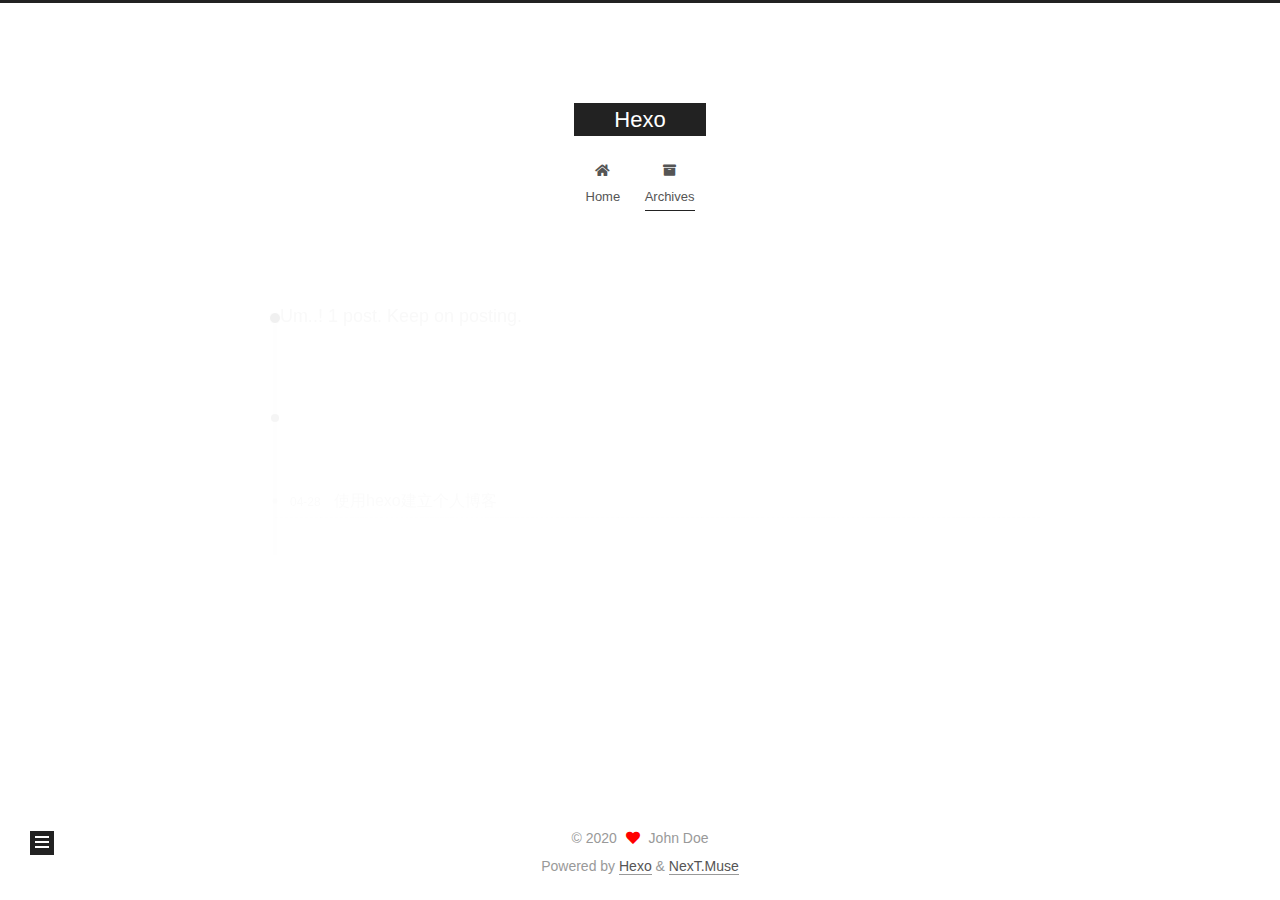
==== commit 4c456afc: "Site updated: 2020-04-28 15:54:11" ====
--- a/archives/index.html
+++ b/archives/index.html
@@ -148,33 +148,13 @@
   <div class="post-block">
     <div class="posts-collapse">
       <div class="collection-title">
-        <span class="collection-header">Um..! 2 posts in total. Keep on posting.</span>
+        <span class="collection-header">Um..! 1 post. Keep on posting.</span>
       </div>
 
       
     <div class="collection-year">
       <span class="collection-header">2020</span>
     </div>
-
-  <article itemscope itemtype="http://schema.org/Article">
-    <header class="post-header">
-
-      <div class="post-meta">
-        <time itemprop="dateCreated"
-              datetime="2020-04-28T14:22:51+08:00"
-              content="2020-04-28">
-          04-28
-        </time>
-      </div>
-
-      <div class="post-title">
-          <a class="post-title-link" href="/2020/04/28/test/" itemprop="url">
-            <span itemprop="name">test</span>
-          </a>
-      </div>
-
-    </header>
-  </article>
 
   <article itemscope itemtype="http://schema.org/Article">
     <header class="post-header">
@@ -268,7 +248,7 @@
       <div class="site-state-item site-state-posts">
           <a href="/archives/">
         
-          <span class="site-state-item-count">2</span>
+          <span class="site-state-item-count">1</span>
           <span class="site-state-item-name">posts</span>
         </a>
       </div>
--- a/css/main.css
+++ b/css/main.css
@@ -1169,7 +1169,7 @@
 }
 .links-of-author a::before,
 .links-of-author span.exturl::before {
-  background: #21cc8c;
+  background: #30006c;
   border-radius: 50%;
   content: ' ';
   display: inline-block;
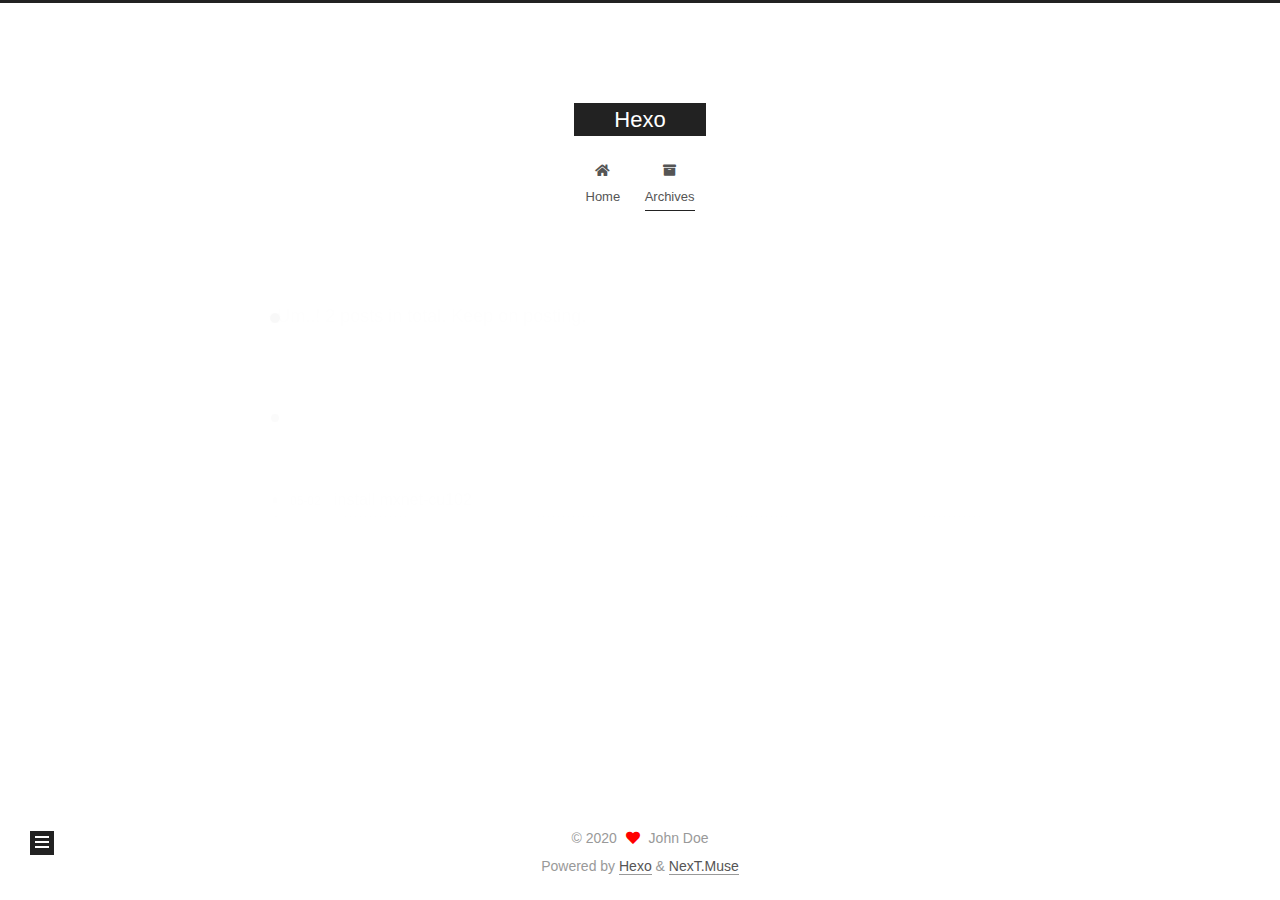
==== commit b170bc91: "Site updated: 2020-05-02 21:19:38" ====
--- a/archives/index.html
+++ b/archives/index.html
@@ -148,13 +148,33 @@
   <div class="post-block">
     <div class="posts-collapse">
       <div class="collection-title">
-        <span class="collection-header">Um..! 1 post. Keep on posting.</span>
+        <span class="collection-header">Um..! 2 posts in total. Keep on posting.</span>
       </div>
 
       
     <div class="collection-year">
       <span class="collection-header">2020</span>
     </div>
+
+  <article itemscope itemtype="http://schema.org/Article">
+    <header class="post-header">
+
+      <div class="post-meta">
+        <time itemprop="dateCreated"
+              datetime="2020-05-02T20:32:39+08:00"
+              content="2020-05-02">
+          05-02
+        </time>
+      </div>
+
+      <div class="post-title">
+          <a class="post-title-link" href="/2020/05/02/install-mxnet-cu102/" itemprop="url">
+            <span itemprop="name">install mxnet-cu102</span>
+          </a>
+      </div>
+
+    </header>
+  </article>
 
   <article itemscope itemtype="http://schema.org/Article">
     <header class="post-header">
@@ -248,7 +268,7 @@
       <div class="site-state-item site-state-posts">
           <a href="/archives/">
         
-          <span class="site-state-item-count">1</span>
+          <span class="site-state-item-count">2</span>
           <span class="site-state-item-name">posts</span>
         </a>
       </div>
--- a/css/main.css
+++ b/css/main.css
@@ -1169,7 +1169,7 @@
 }
 .links-of-author a::before,
 .links-of-author span.exturl::before {
-  background: #30006c;
+  background: #6e14e4;
   border-radius: 50%;
   content: ' ';
   display: inline-block;
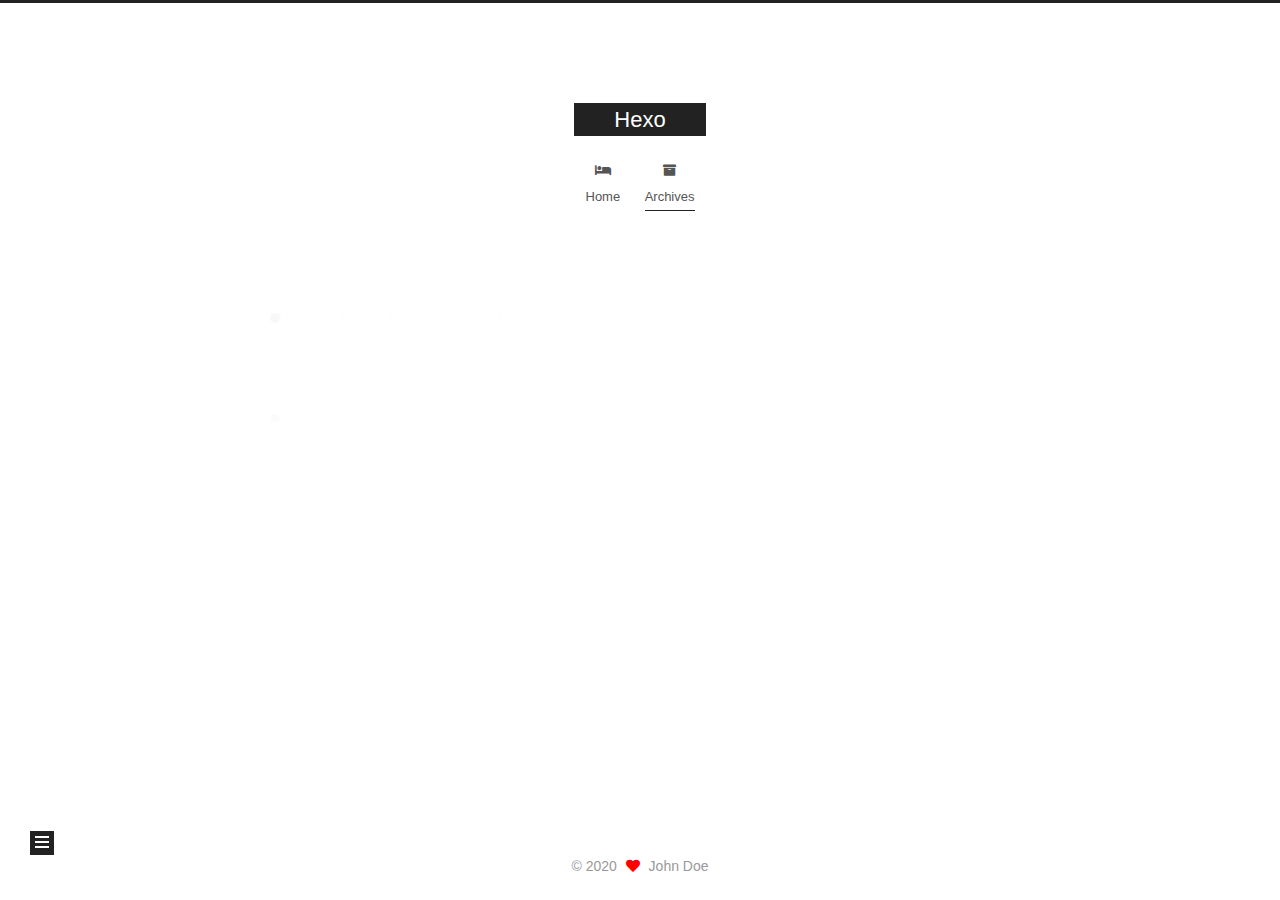
==== commit 4f827c49: "Site updated: 2020-05-07 21:20:41" ====
--- a/archives/index.html
+++ b/archives/index.html
@@ -110,7 +110,7 @@
   <ul id="menu" class="main-menu menu">
         <li class="menu-item menu-item-home">
 
-    <a href="/" rel="section"><i class="fa fa-home fa-fw"></i>Home</a>
+    <a href="/" rel="section"><i class="fa fa-bed fa-fw"></i>Home</a>
 
   </li>
         <li class="menu-item menu-item-archives">
@@ -306,8 +306,6 @@
   </span>
   <span class="author" itemprop="copyrightHolder">John Doe</span>
 </div>
-  <div class="powered-by">Powered by <a href="https://hexo.io/" class="theme-link" rel="noopener" target="_blank">Hexo</a> & <a href="https://muse.theme-next.org/" class="theme-link" rel="noopener" target="_blank">NexT.Muse</a>
-  </div>
 
         
 
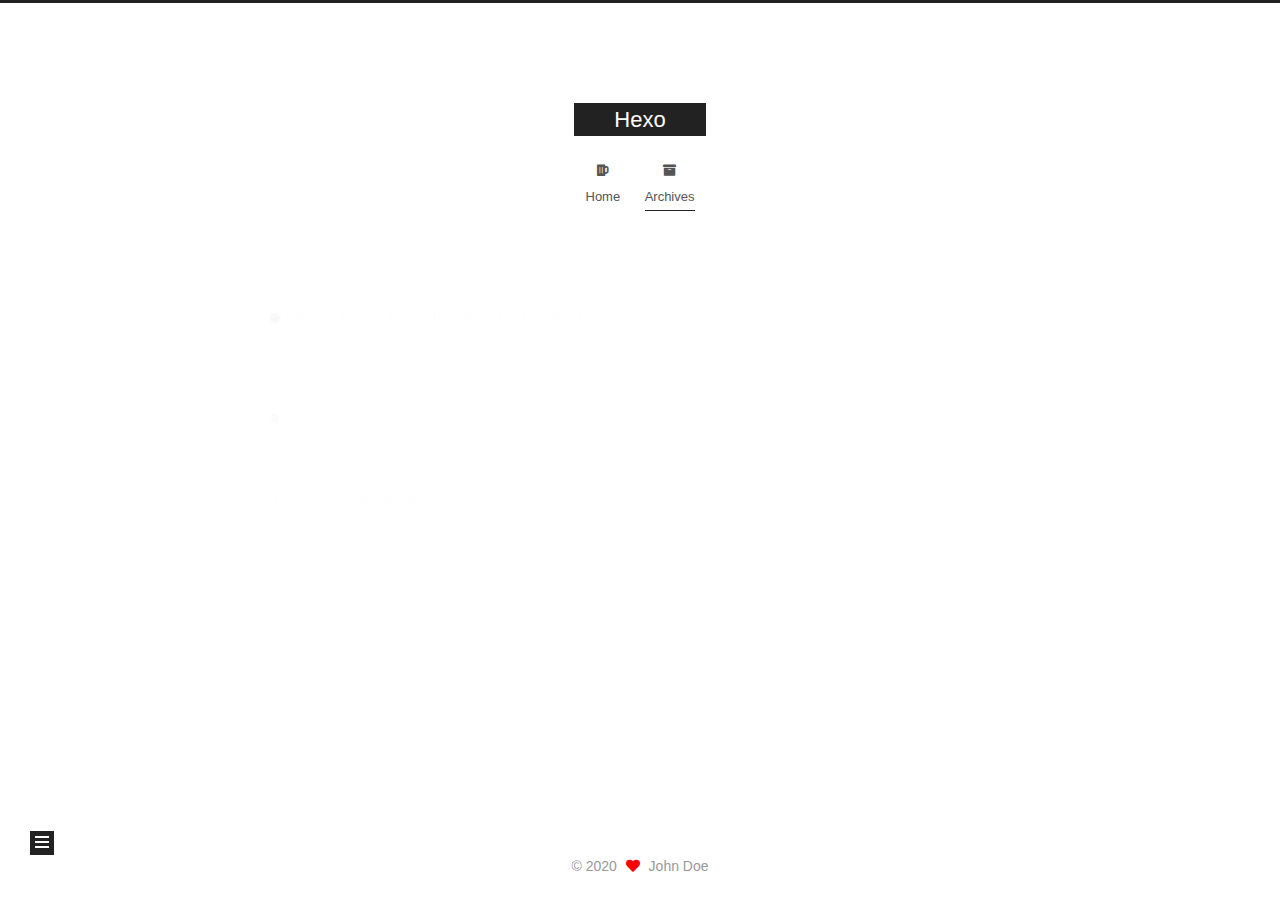
==== commit 4f4b83ff: "Site updated: 2020-05-07 21:28:15" ====
--- a/archives/index.html
+++ b/archives/index.html
@@ -110,7 +110,7 @@
   <ul id="menu" class="main-menu menu">
         <li class="menu-item menu-item-home">
 
-    <a href="/" rel="section"><i class="fa fa-bed fa-fw"></i>Home</a>
+    <a href="/" rel="section"><i class="fa fa-beer fa-fw"></i>Home</a>
 
   </li>
         <li class="menu-item menu-item-archives">
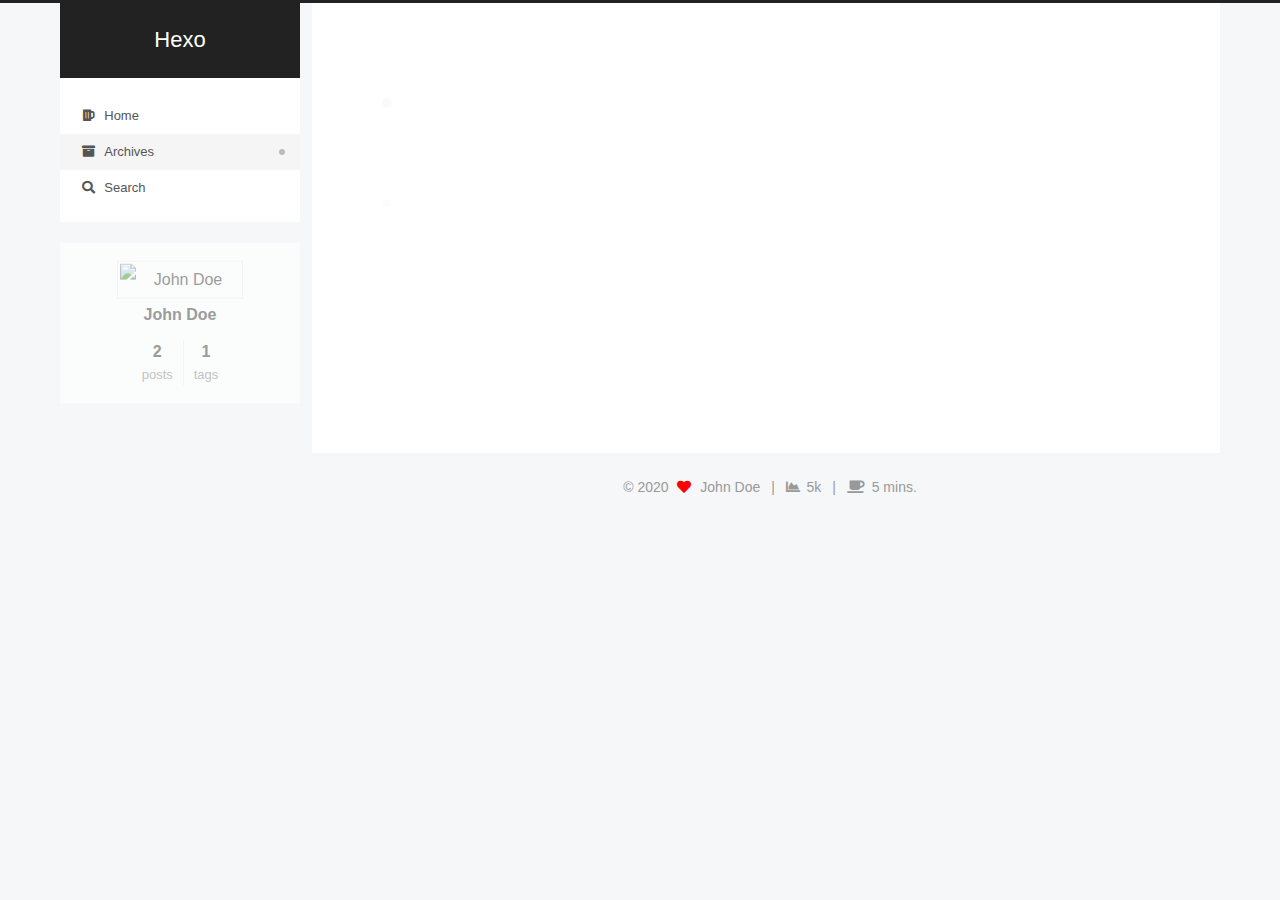
==== commit 74bcfe4e: "Site updated: 2020-05-07 23:14:19" ====
--- a/archives/index.html
+++ b/archives/index.html
@@ -17,7 +17,7 @@
 
 <script id="hexo-configurations">
     var NexT = window.NexT || {};
-    var CONFIG = {"hostname":"yoursite.com","root":"/","scheme":"Muse","version":"7.8.0","exturl":false,"sidebar":{"position":"left","display":"post","padding":18,"offset":12,"onmobile":false},"copycode":{"enable":false,"show_result":false,"style":null},"back2top":{"enable":true,"sidebar":false,"scrollpercent":false},"bookmark":{"enable":false,"color":"#222","save":"auto"},"fancybox":false,"mediumzoom":false,"lazyload":false,"pangu":false,"comments":{"style":"tabs","active":null,"storage":true,"lazyload":false,"nav":null},"algolia":{"hits":{"per_page":10},"labels":{"input_placeholder":"Search for Posts","hits_empty":"We didn't find any results for the search: ${query}","hits_stats":"${hits} results found in ${time} ms"}},"localsearch":{"enable":false,"trigger":"auto","top_n_per_article":1,"unescape":false,"preload":false},"motion":{"enable":true,"async":false,"transition":{"post_block":"fadeIn","post_header":"slideDownIn","post_body":"slideDownIn","coll_header":"slideLeftIn","sidebar":"slideUpIn"}}};
+    var CONFIG = {"hostname":"yoursite.com","root":"/","scheme":"Pisces","version":"7.8.0","exturl":false,"sidebar":{"position":"left","display":"post","padding":18,"offset":12,"onmobile":false},"copycode":{"enable":true,"show_result":true,"style":null},"back2top":{"enable":true,"sidebar":false,"scrollpercent":true},"bookmark":{"enable":false,"color":"#222","save":"auto"},"fancybox":false,"mediumzoom":false,"lazyload":false,"pangu":false,"comments":{"style":"tabs","active":null,"storage":true,"lazyload":false,"nav":null},"algolia":{"hits":{"per_page":10},"labels":{"input_placeholder":"Search for Posts","hits_empty":"We didn't find any results for the search: ${query}","hits_stats":"${hits} results found in ${time} ms"}},"localsearch":{"enable":true,"trigger":"auto","top_n_per_article":1,"unescape":false,"preload":false},"motion":{"enable":true,"async":false,"transition":{"post_block":"fadeIn","post_header":"slideDownIn","post_body":"slideDownIn","coll_header":"slideLeftIn","sidebar":"slideUpIn"}},"path":"search.xml"};
   </script>
 
   <meta property="og:type" content="website">
@@ -99,6 +99,7 @@
 
   <div class="site-nav-right">
     <div class="toggle popup-trigger">
+        <i class="fa fa-search fa-fw fa-lg"></i>
     </div>
   </div>
 </div>
@@ -118,11 +119,38 @@
     <a href="/archives/" rel="section"><i class="fa fa-archive fa-fw"></i>Archives</a>
 
   </li>
+      <li class="menu-item menu-item-search">
+        <a role="button" class="popup-trigger"><i class="fa fa-search fa-fw"></i>Search
+        </a>
+      </li>
   </ul>
 </nav>
 
 
 
+  <div class="search-pop-overlay">
+    <div class="popup search-popup">
+        <div class="search-header">
+  <span class="search-icon">
+    <i class="fa fa-search"></i>
+  </span>
+  <div class="search-input-container">
+    <input autocomplete="off" autocapitalize="off"
+           placeholder="Searching..." spellcheck="false"
+           type="search" class="search-input">
+  </div>
+  <span class="popup-btn-close">
+    <i class="fa fa-times-circle"></i>
+  </span>
+</div>
+<div id="search-result">
+  <div id="no-result">
+    <i class="fa fa-spinner fa-pulse fa-5x fa-fw"></i>
+  </div>
+</div>
+
+    </div>
+  </div>
 
 </div>
     </header>
@@ -260,6 +288,8 @@
 
       <div class="site-overview-wrap sidebar-panel">
         <div class="site-author motion-element" itemprop="author" itemscope itemtype="http://schema.org/Person">
+    <img class="site-author-image" itemprop="image" alt="John Doe"
+      src="/images/1.gif">
   <p class="site-author-name" itemprop="name">John Doe</p>
   <div class="site-description" itemprop="description"></div>
 </div>
@@ -305,6 +335,16 @@
     <i class="fa fa-heart"></i>
   </span>
   <span class="author" itemprop="copyrightHolder">John Doe</span>
+    <span class="post-meta-divider">|</span>
+    <span class="post-meta-item-icon">
+      <i class="fa fa-chart-area"></i>
+    </span>
+    <span title="Symbols count total">5k</span>
+    <span class="post-meta-divider">|</span>
+    <span class="post-meta-item-icon">
+      <i class="fa fa-coffee"></i>
+    </span>
+    <span title="Reading time total">5 mins.</span>
 </div>
 
         
@@ -330,7 +370,7 @@
 <script src="/js/motion.js"></script>
 
 
-<script src="/js/schemes/muse.js"></script>
+<script src="/js/schemes/pisces.js"></script>
 
 
 <script src="/js/next-boot.js"></script>
@@ -343,20 +383,53 @@
 
 
 
-
-
-
-
-
-
-
-
-
-
-
-  
-
-  
+  
+<script src="/js/local-search.js"></script>
+
+
+
+
+
+
+
+
+
+
+
+
+
+  
+
+  
+
+
+<script>
+NexT.utils.loadComments(document.querySelector('#valine-comments'), () => {
+  NexT.utils.getScript('//unpkg.com/valine/dist/Valine.min.js', () => {
+    var GUEST = ['nick', 'mail', 'link'];
+    var guest = 'nick,mail,link';
+    guest = guest.split(',').filter(item => {
+      return GUEST.includes(item);
+    });
+    new Valine({
+      el         : '#valine-comments',
+      verify     : false,
+      notify     : false,
+      appId      : 'wjjdoWi8sEDSmc08Cx6VJq3C-gzGzoHsz',
+      appKey     : '5sqVO0wu1SWd5otxrrzNag43',
+      placeholder: "Just go go",
+      avatar     : 'mm',
+      meta       : guest,
+      pageSize   : '10' || 10,
+      visitor    : true,
+      lang       : '' || 'zh-cn',
+      path       : location.pathname,
+      recordIP   : false,
+      serverURLs : ''
+    });
+  }, window.Valine);
+});
+</script>
 
 </body>
 </html>
--- a/css/main.css
+++ b/css/main.css
@@ -1,5 +1,5 @@
 :root {
-  --body-bg-color: #fff;
+  --body-bg-color: #f5f7f9;
   --content-bg-color: #fff;
   --card-bg-color: #f5f5f5;
   --text-color: #555;
@@ -11,11 +11,11 @@
   --table-row-odd-bg-color: #f9f9f9;
   --table-row-hover-bg-color: #f5f5f5;
   --menu-item-bg-color: #f5f5f5;
-  --btn-default-bg: #222;
-  --btn-default-color: #fff;
-  --btn-default-border-color: #222;
-  --btn-default-hover-bg: #fff;
-  --btn-default-hover-color: #222;
+  --btn-default-bg: #fff;
+  --btn-default-color: #555;
+  --btn-default-border-color: #555;
+  --btn-default-hover-bg: #222;
+  --btn-default-hover-color: #fff;
   --btn-default-hover-border-color: #222;
 }
 html {
@@ -315,7 +315,7 @@
 .btn {
   background: var(--btn-default-bg);
   border: 2px solid var(--btn-default-border-color);
-  border-radius: 0;
+  border-radius: 2px;
   color: var(--btn-default-color);
   display: inline-block;
   font-size: 0.875em;
@@ -382,6 +382,31 @@
 .toggle.toggle-close .toggle-line-last {
   transform: rotate(45deg);
   top: -5px;
+}
+.highlight-container {
+  position: relative;
+}
+.highlight-container:hover .copy-btn,
+.highlight-container .copy-btn:focus {
+  opacity: 1;
+}
+.copy-btn {
+  color: #333;
+  cursor: pointer;
+  line-height: 1.6;
+  opacity: 0;
+  padding: 2px 6px;
+  position: absolute;
+  transition-delay: 0s;
+  transition-duration: 0.2s;
+  transition-timing-function: ease-in-out;
+  background-color: #eee;
+  background-image: linear-gradient(#fcfcfc, #eee);
+  border: 1px solid #d5d5d5;
+  border-radius: 3px;
+  font-size: 0.8125em;
+  right: 4px;
+  top: 8px;
 }
 .highlight,
 pre {
@@ -922,16 +947,16 @@
 }
 .main-inner {
   margin: 0 auto;
-  width: 700px;
+  width: calc(100% - 20px);
 }
 @media (min-width: 1200px) {
   .main-inner {
-    width: 800px;
+    width: 1160px;
   }
 }
 @media (min-width: 1600px) {
   .main-inner {
-    width: 900px;
+    width: 73%;
   }
 }
 @media (max-width: 767px) {
@@ -944,16 +969,16 @@
 }
 .header-inner {
   margin: 0 auto;
-  width: 700px;
+  width: calc(100% - 20px);
 }
 @media (min-width: 1200px) {
   .header-inner {
-    width: 800px;
+    width: 1160px;
   }
 }
 @media (min-width: 1600px) {
   .header-inner {
-    width: 900px;
+    width: 73%;
   }
 }
 .site-brand-container {
@@ -992,7 +1017,7 @@
   margin: 0;
 }
 .site-subtitle {
-  color: #999;
+  color: #ddd;
   font-size: 0.8125em;
   margin: 10px 0;
 }
@@ -1137,22 +1162,22 @@
   display: inline-block;
 }
 .site-author-image {
-  border: 2px solid #333;
+  border: 1px solid #eee;
   display: block;
   margin: 0 auto;
-  max-width: 96px;
+  max-width: 120px;
   padding: 2px;
 }
 .site-author-name {
-  color: #f5f5f5;
-  font-weight: normal;
-  margin: 5px 0 0;
+  color: var(--text-color);
+  font-weight: 600;
+  margin: 0;
   text-align: center;
 }
 .site-description {
   color: #999;
-  font-size: 1em;
-  margin-top: 5px;
+  font-size: 0.8125em;
+  margin-top: 0;
   text-align: center;
 }
 .links-of-author {
@@ -1169,7 +1194,7 @@
 }
 .links-of-author a::before,
 .links-of-author span.exturl::before {
-  background: #6e14e4;
+  background: #8fcd85;
   border-radius: 50%;
   content: ' ';
   display: inline-block;
@@ -1247,7 +1272,7 @@
 }
 .sidebar-nav li {
   border-bottom: 1px solid transparent;
-  color: #666;
+  color: var(--text-color);
   cursor: pointer;
   display: inline-block;
   font-size: 0.875em;
@@ -1256,14 +1281,14 @@
   margin-left: 10px;
 }
 .sidebar-nav li:hover {
-  color: #f5f5f5;
+  color: #fc6423;
 }
 .sidebar-nav .sidebar-nav-active {
-  border-bottom-color: #87daff;
-  color: #87daff;
+  border-bottom-color: #fc6423;
+  color: #fc6423;
 }
 .sidebar-nav .sidebar-nav-active:hover {
-  color: #87daff;
+  color: #fc6423;
 }
 .sidebar-panel {
   display: none;
@@ -1292,7 +1317,7 @@
   }
 }
 .sidebar-toggle:hover .toggle-line {
-  background: #87daff;
+  background: #fc6423;
 }
 .post-toc {
   font-size: 0.875em;
@@ -1331,14 +1356,14 @@
   display: block;
 }
 .post-toc .nav .active > a {
-  border-bottom-color: #87daff;
-  color: #87daff;
+  border-bottom-color: #fc6423;
+  color: #fc6423;
 }
 .post-toc .nav .active-current > a {
-  color: #87daff;
+  color: #fc6423;
 }
 .post-toc .nav .active-current > a:hover {
-  color: #87daff;
+  color: #fc6423;
 }
 .site-state {
   display: flex;
@@ -1353,20 +1378,20 @@
   padding: 0 15px;
 }
 .site-state-item:not(:first-child) {
-  border-left: 1px solid #333;
+  border-left: 1px solid #eee;
 }
 .site-state-item a {
   border-bottom: none;
 }
 .site-state-item-count {
   display: block;
-  font-size: 1.25em;
+  font-size: 1em;
   font-weight: 600;
   text-align: center;
 }
 .site-state-item-name {
-  color: inherit;
-  font-size: 0.875em;
+  color: #999;
+  font-size: 0.8125em;
 }
 .footer {
   color: #999;
@@ -1383,16 +1408,16 @@
   box-sizing: border-box;
   margin: 0 auto;
   text-align: center;
-  width: 700px;
+  width: calc(100% - 20px);
 }
 @media (min-width: 1200px) {
   .footer-inner {
-    width: 800px;
+    width: 1160px;
   }
 }
 @media (min-width: 1600px) {
   .footer-inner {
-    width: 900px;
+    width: 73%;
   }
 }
 .languages {
@@ -1490,21 +1515,18 @@
   color: #fff;
   cursor: pointer;
   left: 30px;
-  opacity: 1;
+  opacity: 0.6;
   padding: 0 6px;
   position: fixed;
   transition-property: bottom;
   z-index: 1300;
-  width: 24px;
-}
-.back-to-top span {
-  display: none;
+  width: initial;
 }
 .back-to-top:hover {
-  color: #87daff;
+  color: #fc6423;
 }
 .back-to-top.back-to-top-on {
-  bottom: 19px;
+  bottom: 30px;
 }
 @media (max-width: 991px) {
   .back-to-top {
@@ -2140,151 +2162,420 @@
 .tag-cloud a:hover {
   color: var(--link-hover-color) !important;
 }
+.search-pop-overlay {
+  background: rgba(0,0,0,0);
+  height: 100%;
+  left: 0;
+  position: fixed;
+  top: 0;
+  transition: visibility 0s linear 0.2s, background 0.2s;
+  visibility: hidden;
+  width: 100%;
+  z-index: 1400;
+}
+.search-pop-overlay.search-active {
+  background: rgba(0,0,0,0.3);
+  transition: background 0.2s;
+  visibility: visible;
+}
+.search-popup {
+  background: var(--card-bg-color);
+  border-radius: 5px;
+  height: 80%;
+  left: calc(50% - 350px);
+  position: fixed;
+  top: 10%;
+  transform: scale(0);
+  transition: transform 0.2s;
+  width: 700px;
+  z-index: 1500;
+}
+.search-active .search-popup {
+  transform: scale(1);
+}
 @media (max-width: 767px) {
-  .header-inner,
-  .main-inner,
-  .footer-inner {
-    width: auto;
-  }
-}
-.header-inner {
-  padding-top: 100px;
-}
-@media (max-width: 767px) {
-  .header-inner {
-    padding-top: 50px;
-  }
-}
-.main-inner {
-  padding-bottom: 60px;
-}
-.content {
-  padding-top: 70px;
-}
-@media (max-width: 767px) {
-  .content {
-    padding-top: 35px;
-  }
-}
-embed {
-  display: block;
-  margin: 0 auto 25px auto;
-}
-.custom-logo .site-meta-headline {
-  text-align: center;
-}
-.custom-logo .site-title {
-  color: #222;
-  margin: 10px auto 0;
-}
-.custom-logo .site-title a {
-  border: 0;
-}
-.custom-logo-image {
-  background: #fff;
-  margin: 0 auto;
-  max-width: 150px;
-  padding: 5px;
-}
-.brand {
-  background: var(--btn-default-bg);
-}
-@media (max-width: 767px) {
-  .site-nav {
-    border-bottom: 1px solid #ddd;
-    border-top: 1px solid #ddd;
+  .search-popup {
+    border-radius: 0;
+    height: 100%;
     left: 0;
     margin: 0;
-    padding: 0;
+    top: 0;
     width: 100%;
   }
 }
-@media (max-width: 767px) {
-  .menu {
-    text-align: left;
-  }
-}
-.menu-item-active a,
-.menu .menu-item a:hover,
-.menu .menu-item span.exturl:hover {
+.search-popup .search-icon,
+.search-popup .popup-btn-close {
+  color: #999;
+  font-size: 18px;
+  padding: 0 10px;
+}
+.search-popup .popup-btn-close {
+  cursor: pointer;
+}
+.search-popup .popup-btn-close:hover .fa {
+  color: #222;
+}
+.search-popup .search-header {
+  background: #eee;
+  border-top-left-radius: 5px;
+  border-top-right-radius: 5px;
+  display: flex;
+  padding: 5px;
+}
+.search-popup input.search-input {
   background: transparent;
-  border-bottom: 1px solid var(--link-hover-color) !important;
-}
-@media (max-width: 767px) {
-  .menu-item-active a,
-  .menu .menu-item a:hover,
-  .menu .menu-item span.exturl:hover {
-    border-bottom: 1px dotted #ddd !important;
-  }
-}
-@media (max-width: 767px) {
-  .menu .menu-item {
-    margin: 0 10px;
-  }
+  border: 0;
+  outline: 0;
+  width: 100%;
+}
+.search-popup input.search-input::-webkit-search-cancel-button {
+  display: none;
+}
+.search-popup .search-input-container {
+  flex-grow: 1;
+  padding: 2px;
+}
+.search-popup ul.search-result-list {
+  margin: 0 5px;
+  padding: 0;
+  width: 100%;
+}
+.search-popup p.search-result {
+  border-bottom: 1px dashed #ccc;
+  padding: 5px 0;
+}
+.search-popup a.search-result-title {
+  font-weight: bold;
+}
+.search-popup .search-keyword {
+  border-bottom: 1px dashed #ff2a2a;
+  color: #ff2a2a;
+  font-weight: bold;
+}
+.search-popup #search-result {
+  display: flex;
+  height: calc(100% - 55px);
+  overflow: auto;
+  padding: 5px 25px;
+}
+.search-popup #no-result {
+  color: #ccc;
+  margin: auto;
+}
+.popular-posts-header {
+  border-bottom: 1px solid #eee;
+  display: block;
+  font-size: 1.125em;
+  margin-bottom: 10px;
+  margin-top: 60px;
+}
+.popular-posts {
+  padding: 0;
+}
+.popular-posts .popular-posts-item {
+  margin-left: 2em;
+}
+.popular-posts .popular-posts-item .popular-posts-title {
+  font-size: 0.875em;
+  font-weight: normal;
+  line-height: 2.4;
+  margin: 0;
+}
+.header {
+  margin: 0 auto;
+  position: relative;
+  width: calc(100% - 20px);
+}
+@media (min-width: 1200px) {
+  .header {
+    width: 1160px;
+  }
+}
+@media (min-width: 1600px) {
+  .header {
+    width: 73%;
+  }
+}
+@media (max-width: 991px) {
+  .header {
+    width: auto;
+  }
+}
+.header-inner {
+  background: var(--content-bg-color);
+  border-radius: initial;
+  box-shadow: initial;
+  overflow: hidden;
+  padding: 0;
+  position: absolute;
+  top: 0;
+  width: 240px;
+}
+@media (min-width: 1200px) {
+  .header-inner {
+    width: 240px;
+  }
+}
+@media (max-width: 991px) {
+  .header-inner {
+    border-radius: initial;
+    position: relative;
+    width: auto;
+  }
+}
+.main-inner {
+  align-items: flex-start;
+  display: flex;
+  justify-content: space-between;
+  flex-direction: row-reverse;
+}
+@media (max-width: 991px) {
+  .main-inner {
+    width: auto;
+  }
+}
+.content-wrap {
+  background: var(--content-bg-color);
+  border-radius: initial;
+  box-shadow: initial;
+  box-sizing: border-box;
+  padding: 40px;
+  width: calc(100% - 252px);
+}
+@media (max-width: 991px) {
+  .content-wrap {
+    border-radius: initial;
+    padding: 20px;
+    width: 100%;
+  }
+}
+.footer-inner {
+  padding-left: 260px;
+}
+.back-to-top {
+  left: auto;
+  right: 30px;
+}
+@media (max-width: 991px) {
+  .back-to-top {
+    right: 20px;
+  }
+}
+@media (max-width: 991px) {
+  .footer-inner {
+    padding-left: 0;
+    padding-right: 0;
+    width: auto;
+  }
+}
+.site-brand-container {
+  background: #222;
+}
+@media (max-width: 991px) {
+  .site-brand-container {
+    box-shadow: 0 0 16px rgba(0,0,0,0.5);
+  }
+}
+.site-meta {
+  padding: 20px 0;
+}
+.brand {
+  padding: 0;
+}
+.site-subtitle {
+  margin: 10px 10px 0;
+}
+.custom-logo-image {
+  margin-top: 20px;
+}
+@media (max-width: 991px) {
+  .custom-logo-image {
+    display: none;
+  }
+}
+@media (min-width: 768px) and (max-width: 991px) {
+  .site-nav-toggle,
+  .site-nav-right {
+    display: flex;
+    flex-direction: column;
+    justify-content: center;
+  }
+}
+.site-nav-toggle .toggle,
+.site-nav-right .toggle {
+  color: #fff;
+}
+.site-nav-toggle .toggle .toggle-line,
+.site-nav-right .toggle .toggle-line {
+  background: #fff;
+}
+@media (min-width: 768px) and (max-width: 991px) {
+  .site-nav {
+    display: none;
+  }
+}
+.menu .menu-item {
+  display: block;
+  margin: 0;
 }
 .menu .menu-item a,
 .menu .menu-item span.exturl {
-  border-bottom: 1px solid transparent;
-}
-@media (max-width: 767px) {
-  .menu .menu-item a,
-  .menu .menu-item span.exturl {
-    padding: 5px 10px;
-  }
-}
-@media (min-width: 768px) {
-  .menu .menu-item .fa,
-  .menu .menu-item .fab,
-  .menu .menu-item .far,
-  .menu .menu-item .fas {
-    display: block;
-    line-height: 2;
-    margin-right: 0;
-    width: 100%;
+  padding: 5px 20px;
+  position: relative;
+  text-align: left;
+  transition-property: background-color;
+}
+@media (max-width: 991px) {
+  .menu .menu-item.menu-item-search {
+    display: none;
   }
 }
 .menu .menu-item .badge {
-  background: #eee;
-  padding: 1px 4px;
+  background: #ccc;
+  border-radius: 10px;
+  color: #fff;
+  float: right;
+  padding: 2px 5px;
+  text-shadow: 1px 1px 0 rgba(0,0,0,0.1);
+  vertical-align: middle;
+}
+.main-menu .menu-item-active a::after {
+  background: #bbb;
+  border-radius: 50%;
+  content: ' ';
+  height: 6px;
+  margin-top: -3px;
+  position: absolute;
+  right: 15px;
+  top: 50%;
+  width: 6px;
 }
 .sub-menu {
-  margin: 10px 0;
+  background: var(--content-bg-color);
+  border-bottom: 1px solid #ddd;
+  margin: 0;
+  padding: 6px 0;
 }
 .sub-menu .menu-item {
   display: inline-block;
 }
+.sub-menu .menu-item a,
+.sub-menu .menu-item span.exturl {
+  background: transparent;
+  margin: 5px 10px;
+  padding: initial;
+}
+.sub-menu .menu-item a:hover,
+.sub-menu .menu-item span.exturl:hover {
+  background: transparent;
+  color: #fc6423;
+}
+.sub-menu .menu-item-active a {
+  border-bottom-color: #fc6423;
+  color: #fc6423;
+}
+.sub-menu .menu-item-active a:hover {
+  border-bottom-color: #fc6423;
+}
 .sidebar {
-  left: -320px;
-}
-.sidebar.sidebar-active {
-  left: 0;
-}
-.sidebar {
-  width: 320px;
-  z-index: 1200;
-  transition-delay: 0s;
-  transition-duration: 0.2s;
-  transition-timing-function: ease-out;
-}
-.sidebar a,
-.sidebar span.exturl {
-  border-bottom-color: #555;
-  color: #999;
-}
-.sidebar a:hover,
-.sidebar span.exturl:hover {
-  border-bottom-color: #eee;
-  color: #eee;
-}
-.links-of-blogroll-item {
-  padding: 2px 10px;
-}
-.links-of-blogroll-item a,
-.links-of-blogroll-item span.exturl {
+  background: var(--body-bg-color);
+  box-shadow: none;
+  margin-top: 100%;
+  position: static;
+  width: 240px;
+}
+@media (max-width: 991px) {
+  .sidebar {
+    display: none;
+  }
+}
+.sidebar-toggle {
+  display: none;
+}
+.sidebar-inner {
+  background: var(--content-bg-color);
+  border-radius: initial;
+  box-shadow: initial;
+  box-sizing: border-box;
+  color: var(--text-color);
+  width: 240px;
+  opacity: 0;
+}
+.sidebar-inner.affix {
+  position: fixed;
+  top: 12px;
+}
+.sidebar-inner.affix-bottom {
+  position: absolute;
+}
+.site-state-item {
+  padding: 0 10px;
+}
+.sidebar-button {
+  border-bottom: 1px dotted #ccc;
+  border-top: 1px dotted #ccc;
+  margin-top: 10px;
+  text-align: center;
+}
+.sidebar-button a {
+  border: 0;
+  color: #fc6423;
+  display: block;
+}
+.sidebar-button a:hover {
+  background: none;
+  border: 0;
+  color: #e34603;
+}
+.sidebar-button a:hover .fa,
+.sidebar-button a:hover .fab,
+.sidebar-button a:hover .far,
+.sidebar-button a:hover .fas {
+  color: #e34603;
+}
+.links-of-author {
+  display: flex;
+  flex-wrap: wrap;
+  margin-top: 10px;
+  justify-content: center;
+}
+.links-of-author-item {
+  margin: 5px 0 0;
+  width: 50%;
+}
+.links-of-author-item a,
+.links-of-author-item span.exturl {
   box-sizing: border-box;
   display: inline-block;
-  max-width: 280px;
+  margin-bottom: 0;
+  margin-right: 0;
+  max-width: 216px;
   overflow: hidden;
+  padding: 0 5px;
   text-overflow: ellipsis;
   white-space: nowrap;
 }
+.links-of-author-item a,
+.links-of-author-item span.exturl {
+  border-bottom: none;
+  display: block;
+  text-decoration: none;
+}
+.links-of-author-item a::before,
+.links-of-author-item span.exturl::before {
+  display: none;
+}
+.links-of-author-item a:hover,
+.links-of-author-item span.exturl:hover {
+  background: var(--body-bg-color);
+  border-radius: 4px;
+}
+.links-of-author-item .fa,
+.links-of-author-item .fab,
+.links-of-author-item .far,
+.links-of-author-item .fas {
+  margin-right: 2px;
+}
+.links-of-blogroll-item {
+  padding: 0;
+}
